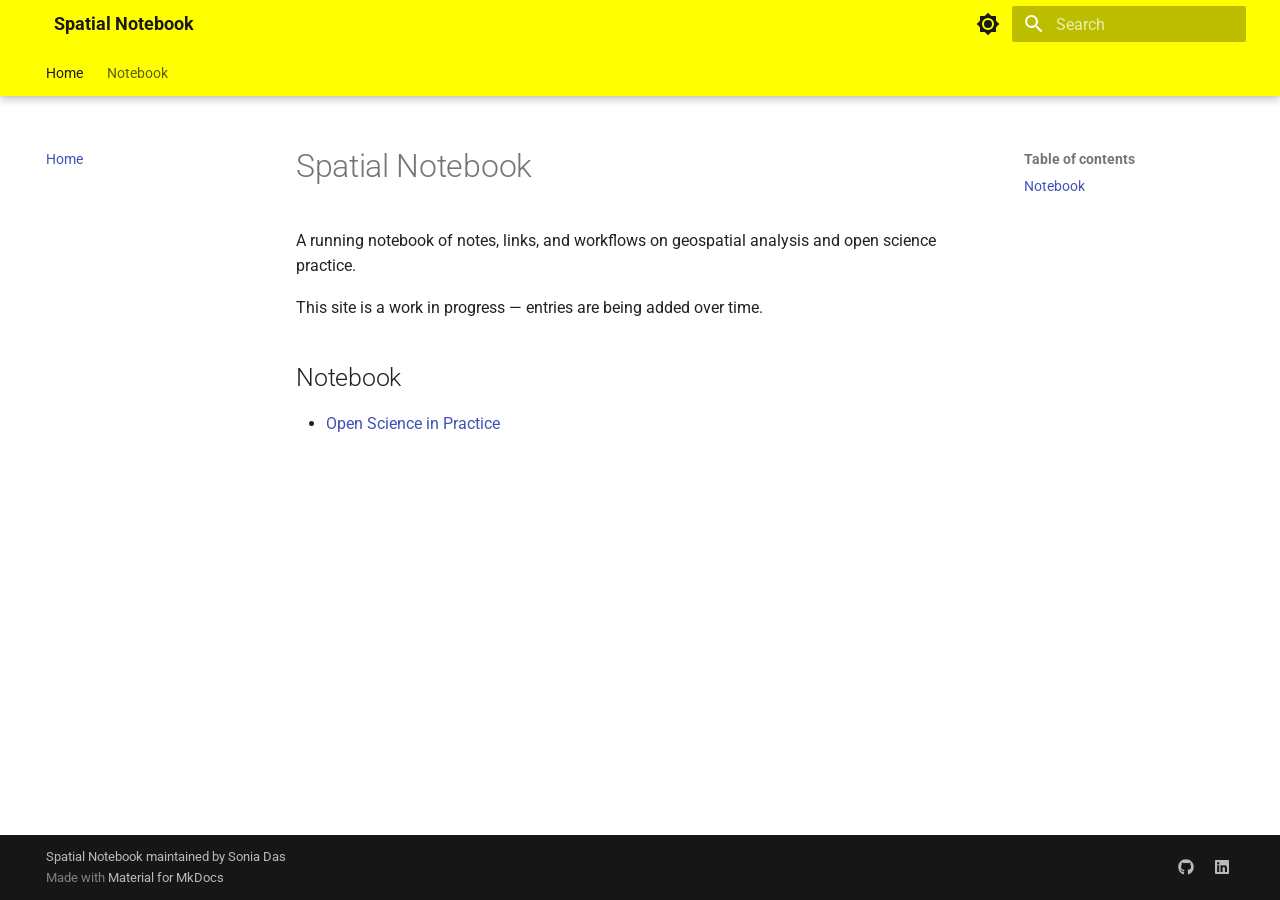
==== index.html @ 5165b60d "Deployed 1e70c75 with MkDocs version: 1.6.1" ====
<!doctype html>
<html lang="en" class="no-js">
  <head>
    
      <meta charset="utf-8">
      <meta name="viewport" content="width=device-width,initial-scale=1">
      
      
      
        <link rel="canonical" href="https://soniadas123.github.io/spatial-notebook/">
      
      
      
        <link rel="next" href="Open_Science_in_Practice/">
      
      
        
      
      
      <link rel="icon" href="assets/images/favicon.png">
      <meta name="generator" content="mkdocs-1.6.1, mkdocs-material-9.7.7">
    
    
      
        <title>Spatial Notebook</title>
      
    
    
      <link rel="stylesheet" href="assets/stylesheets/main.ec1eaa64.min.css">
      
        
        <link rel="stylesheet" href="assets/stylesheets/palette.ab4e12ef.min.css">
      
      


    
    
      
    
    
      
        
        
        <link rel="preconnect" href="https://fonts.gstatic.com" crossorigin>
        <link rel="stylesheet" href="https://fonts.googleapis.com/css?family=Roboto:300,300i,400,400i,700,700i%7CRoboto+Mono:400,400i,700,700i&display=fallback">
        <style>:root{--md-text-font:"Roboto";--md-code-font:"Roboto Mono"}</style>
      
    
    
      <link rel="stylesheet" href="stylesheets/extra.css">
    
    <script>__md_scope=new URL(".",location),__md_hash=e=>[...e].reduce(((e,_)=>(e<<5)-e+_.charCodeAt(0)),0),__md_get=(e,_=localStorage,t=__md_scope)=>JSON.parse(_.getItem(t.pathname+"."+e)),__md_set=(e,_,t=localStorage,a=__md_scope)=>{try{t.setItem(a.pathname+"."+e,JSON.stringify(_))}catch(e){}}</script>
    
      

    
    
  </head>
  
  
    
    
      
    
    
    
    
    <body dir="ltr" data-md-color-scheme="default" data-md-color-primary="indigo" data-md-color-accent="deep-purple">
  
    
    <input class="md-toggle" data-md-toggle="drawer" type="checkbox" id="__drawer" autocomplete="off">
    <input class="md-toggle" data-md-toggle="search" type="checkbox" id="__search" autocomplete="off">
    <label class="md-overlay" for="__drawer"></label>
    <div data-md-component="skip">
      
        
        <a href="#spatial-notebook" class="md-skip">
          Skip to content
        </a>
      
    </div>
    <div data-md-component="announce">
      
    </div>
    
    
      

  

<header class="md-header md-header--shadow md-header--lifted" data-md-component="header">
  <nav class="md-header__inner md-grid" aria-label="Header">
    <a href="." title="Spatial Notebook" class="md-header__button md-logo" aria-label="Spatial Notebook" data-md-component="logo">
      
  
  <svg xmlns="http://www.w3.org/2000/svg" viewBox="0 0 24 24"><path d="M12 8a3 3 0 0 0 3-3 3 3 0 0 0-3-3 3 3 0 0 0-3 3 3 3 0 0 0 3 3m0 3.54C9.64 9.35 6.5 8 3 8v11c3.5 0 6.64 1.35 9 3.54 2.36-2.19 5.5-3.54 9-3.54V8c-3.5 0-6.64 1.35-9 3.54"/></svg>

    </a>
    <label class="md-header__button md-icon" for="__drawer">
      
      <svg xmlns="http://www.w3.org/2000/svg" viewBox="0 0 24 24"><path d="M3 6h18v2H3zm0 5h18v2H3zm0 5h18v2H3z"/></svg>
    </label>
    <div class="md-header__title" data-md-component="header-title">
      <div class="md-header__ellipsis">
        <div class="md-header__topic">
          <span class="md-ellipsis">
            Spatial Notebook
          </span>
        </div>
        <div class="md-header__topic" data-md-component="header-topic">
          <span class="md-ellipsis">
            
              Home
            
          </span>
        </div>
      </div>
    </div>
    
      
        <form class="md-header__option" data-md-component="palette">
  
    
    
    
    <input class="md-option" data-md-color-media="" data-md-color-scheme="default" data-md-color-primary="indigo" data-md-color-accent="deep-purple"  aria-label="Switch to dark mode"  type="radio" name="__palette" id="__palette_0">
    
      <label class="md-header__button md-icon" title="Switch to dark mode" for="__palette_1" hidden>
        <svg xmlns="http://www.w3.org/2000/svg" viewBox="0 0 24 24"><path d="M12 8a4 4 0 0 0-4 4 4 4 0 0 0 4 4 4 4 0 0 0 4-4 4 4 0 0 0-4-4m0 10a6 6 0 0 1-6-6 6 6 0 0 1 6-6 6 6 0 0 1 6 6 6 6 0 0 1-6 6m8-9.31V4h-4.69L12 .69 8.69 4H4v4.69L.69 12 4 15.31V20h4.69L12 23.31 15.31 20H20v-4.69L23.31 12z"/></svg>
      </label>
    
  
    
    
    
    <input class="md-option" data-md-color-media="" data-md-color-scheme="slate" data-md-color-primary="indigo" data-md-color-accent="deep-purple"  aria-label="Switch to light mode"  type="radio" name="__palette" id="__palette_1">
    
      <label class="md-header__button md-icon" title="Switch to light mode" for="__palette_0" hidden>
        <svg xmlns="http://www.w3.org/2000/svg" viewBox="0 0 24 24"><path d="M12 18c-.89 0-1.74-.2-2.5-.55C11.56 16.5 13 14.42 13 12s-1.44-4.5-3.5-5.45C10.26 6.2 11.11 6 12 6a6 6 0 0 1 6 6 6 6 0 0 1-6 6m8-9.31V4h-4.69L12 .69 8.69 4H4v4.69L.69 12 4 15.31V20h4.69L12 23.31 15.31 20H20v-4.69L23.31 12z"/></svg>
      </label>
    
  
</form>
      
    
    
      <script>var palette=__md_get("__palette");if(palette&&palette.color){if("(prefers-color-scheme)"===palette.color.media){var media=matchMedia("(prefers-color-scheme: light)"),input=document.querySelector(media.matches?"[data-md-color-media='(prefers-color-scheme: light)']":"[data-md-color-media='(prefers-color-scheme: dark)']");palette.color.media=input.getAttribute("data-md-color-media"),palette.color.scheme=input.getAttribute("data-md-color-scheme"),palette.color.primary=input.getAttribute("data-md-color-primary"),palette.color.accent=input.getAttribute("data-md-color-accent")}for(var[key,value]of Object.entries(palette.color))document.body.setAttribute("data-md-color-"+key,value)}</script>
    
    
    
      
      
        <label class="md-header__button md-icon" for="__search">
          
          <svg xmlns="http://www.w3.org/2000/svg" viewBox="0 0 24 24"><path d="M9.5 3A6.5 6.5 0 0 1 16 9.5c0 1.61-.59 3.09-1.56 4.23l.27.27h.79l5 5-1.5 1.5-5-5v-.79l-.27-.27A6.52 6.52 0 0 1 9.5 16 6.5 6.5 0 0 1 3 9.5 6.5 6.5 0 0 1 9.5 3m0 2C7 5 5 7 5 9.5S7 14 9.5 14 14 12 14 9.5 12 5 9.5 5"/></svg>
        </label>
        <div class="md-search" data-md-component="search" role="dialog">
  <label class="md-search__overlay" for="__search"></label>
  <div class="md-search__inner" role="search">
    <form class="md-search__form" name="search">
      <input type="text" class="md-search__input" name="query" aria-label="Search" placeholder="Search" autocapitalize="off" autocorrect="off" autocomplete="off" spellcheck="false" data-md-component="search-query" required>
      <label class="md-search__icon md-icon" for="__search">
        
        <svg xmlns="http://www.w3.org/2000/svg" viewBox="0 0 24 24"><path d="M9.5 3A6.5 6.5 0 0 1 16 9.5c0 1.61-.59 3.09-1.56 4.23l.27.27h.79l5 5-1.5 1.5-5-5v-.79l-.27-.27A6.52 6.52 0 0 1 9.5 16 6.5 6.5 0 0 1 3 9.5 6.5 6.5 0 0 1 9.5 3m0 2C7 5 5 7 5 9.5S7 14 9.5 14 14 12 14 9.5 12 5 9.5 5"/></svg>
        
        <svg xmlns="http://www.w3.org/2000/svg" viewBox="0 0 24 24"><path d="M20 11v2H8l5.5 5.5-1.42 1.42L4.16 12l7.92-7.92L13.5 5.5 8 11z"/></svg>
      </label>
      <nav class="md-search__options" aria-label="Search">
        
        <button type="reset" class="md-search__icon md-icon" title="Clear" aria-label="Clear" tabindex="-1">
          
          <svg xmlns="http://www.w3.org/2000/svg" viewBox="0 0 24 24"><path d="M19 6.41 17.59 5 12 10.59 6.41 5 5 6.41 10.59 12 5 17.59 6.41 19 12 13.41 17.59 19 19 17.59 13.41 12z"/></svg>
        </button>
      </nav>
      
        <div class="md-search__suggest" data-md-component="search-suggest"></div>
      
    </form>
    <div class="md-search__output">
      <div class="md-search__scrollwrap" tabindex="0" data-md-scrollfix>
        <div class="md-search-result" data-md-component="search-result">
          <div class="md-search-result__meta">
            Initializing search
          </div>
          <ol class="md-search-result__list" role="presentation"></ol>
        </div>
      </div>
    </div>
  </div>
</div>
      
    
    
  </nav>
  
    
      
<nav class="md-tabs" aria-label="Tabs" data-md-component="tabs">
  <div class="md-grid">
    <ul class="md-tabs__list">
      
        
  
  
  
    
  
  
    <li class="md-tabs__item md-tabs__item--active">
      <a href="." class="md-tabs__link">
        
  
  
    
  
  Home

      </a>
    </li>
  

      
        
  
  
  
  
    
    
      <li class="md-tabs__item">
        <a href="Open_Science_in_Practice/" class="md-tabs__link">
          
  
  
    
  
  Notebook

        </a>
      </li>
    
  

      
    </ul>
  </div>
</nav>
    
  
</header>
    
    <div class="md-container" data-md-component="container">
      
      
        
      
      <main class="md-main" data-md-component="main">
        <div class="md-main__inner md-grid">
          
            
              
              <div class="md-sidebar md-sidebar--primary" data-md-component="sidebar" data-md-type="navigation" >
                <div class="md-sidebar__scrollwrap">
                  <div class="md-sidebar__inner">
                    


  


<nav class="md-nav md-nav--primary md-nav--lifted" aria-label="Navigation" data-md-level="0">
  <label class="md-nav__title" for="__drawer">
    <a href="." title="Spatial Notebook" class="md-nav__button md-logo" aria-label="Spatial Notebook" data-md-component="logo">
      
  
  <svg xmlns="http://www.w3.org/2000/svg" viewBox="0 0 24 24"><path d="M12 8a3 3 0 0 0 3-3 3 3 0 0 0-3-3 3 3 0 0 0-3 3 3 3 0 0 0 3 3m0 3.54C9.64 9.35 6.5 8 3 8v11c3.5 0 6.64 1.35 9 3.54 2.36-2.19 5.5-3.54 9-3.54V8c-3.5 0-6.64 1.35-9 3.54"/></svg>

    </a>
    Spatial Notebook
  </label>
  
  <ul class="md-nav__list" data-md-scrollfix>
    
      
      
  
  
    
  
  
  
    <li class="md-nav__item md-nav__item--active">
      
      <input class="md-nav__toggle md-toggle" type="checkbox" id="__toc">
      
      
        
      
      
        <label class="md-nav__link md-nav__link--active" for="__toc">
          
  
  
  <span class="md-ellipsis">
    
  
    Home
  

    
  </span>
  
  

          <span class="md-nav__icon md-icon"></span>
        </label>
      
      <a href="." class="md-nav__link md-nav__link--active">
        
  
  
  <span class="md-ellipsis">
    
  
    Home
  

    
  </span>
  
  

      </a>
      
        

<nav class="md-nav md-nav--secondary" aria-label="Table of contents">
  
  
  
    
  
  
    <label class="md-nav__title" for="__toc">
      <span class="md-nav__icon md-icon"></span>
      Table of contents
    </label>
    <ul class="md-nav__list" data-md-component="toc" data-md-scrollfix>
      
        <li class="md-nav__item">
  <a href="#notebook" class="md-nav__link">
    <span class="md-ellipsis">
      
        Notebook
      
    </span>
  </a>
  
</li>
      
    </ul>
  
</nav>
      
    </li>
  

    
      
      
  
  
  
  
    
    
      
        
      
    
    
    
      
      
    
    
    <li class="md-nav__item md-nav__item--nested">
      
        
        
        <input class="md-nav__toggle md-toggle " type="checkbox" id="__nav_2" >
        
          
          <label class="md-nav__link" for="__nav_2" id="__nav_2_label" tabindex="0">
            
  
  
  <span class="md-ellipsis">
    
  
    Notebook
  

    
  </span>
  
  

            <span class="md-nav__icon md-icon"></span>
          </label>
        
        <nav class="md-nav" data-md-level="1" aria-labelledby="__nav_2_label" aria-expanded="false">
          <label class="md-nav__title" for="__nav_2">
            <span class="md-nav__icon md-icon"></span>
            
  
    Notebook
  

          </label>
          <ul class="md-nav__list" data-md-scrollfix>
            
              
                
  
  
  
  
    <li class="md-nav__item">
      <a href="Open_Science_in_Practice/" class="md-nav__link">
        
  
  
  <span class="md-ellipsis">
    
  
    Open Science in Practice
  

    
  </span>
  
  

      </a>
    </li>
  

              
            
          </ul>
        </nav>
      
    </li>
  

    
  </ul>
</nav>
                  </div>
                </div>
              </div>
            
            
              
              <div class="md-sidebar md-sidebar--secondary" data-md-component="sidebar" data-md-type="toc" >
                <div class="md-sidebar__scrollwrap">
                  <div class="md-sidebar__inner">
                    

<nav class="md-nav md-nav--secondary" aria-label="Table of contents">
  
  
  
    
  
  
    <label class="md-nav__title" for="__toc">
      <span class="md-nav__icon md-icon"></span>
      Table of contents
    </label>
    <ul class="md-nav__list" data-md-component="toc" data-md-scrollfix>
      
        <li class="md-nav__item">
  <a href="#notebook" class="md-nav__link">
    <span class="md-ellipsis">
      
        Notebook
      
    </span>
  </a>
  
</li>
      
    </ul>
  
</nav>
                  </div>
                </div>
              </div>
            
          
          
            <div class="md-content" data-md-component="content">
              
              <article class="md-content__inner md-typeset">
                
                  



<h1 id="spatial-notebook">Spatial Notebook<a class="headerlink" href="#spatial-notebook" title="Permanent link">&para;</a></h1>
<p>A running notebook of notes, links, and workflows on geospatial analysis and open science practice.</p>
<p>This site is a work in progress — entries are being added over time.</p>
<h2 id="notebook">Notebook<a class="headerlink" href="#notebook" title="Permanent link">&para;</a></h2>
<ul>
<li><a href="Open_Science_in_Practice/">Open Science in Practice</a></li>
</ul>












                
              </article>
            </div>
          
          
<script>var target=document.getElementById(location.hash.slice(1));target&&target.name&&(target.checked=target.name.startsWith("__tabbed_"))</script>
        </div>
        
          <button type="button" class="md-top md-icon" data-md-component="top" hidden>
  
  <svg xmlns="http://www.w3.org/2000/svg" viewBox="0 0 24 24"><path d="M13 20h-2V8l-5.5 5.5-1.42-1.42L12 4.16l7.92 7.92-1.42 1.42L13 8z"/></svg>
  Back to top
</button>
        
      </main>
      
        <footer class="md-footer">
  
  <div class="md-footer-meta md-typeset">
    <div class="md-footer-meta__inner md-grid">
      <div class="md-copyright">
  
    <div class="md-copyright__highlight">
      Spatial Notebook maintained by <a href="https://github.com/soniadas123">Sonia Das</a>
    </div>
  
  
    Made with
    <a href="https://squidfunk.github.io/mkdocs-material/" target="_blank" rel="noopener">
      Material for MkDocs
    </a>
  
</div>
      
        
<div class="md-social">
  
    
    
    
    
      
      
    
    <a href="https://github.com/soniadas123" target="_blank" rel="noopener" title="github.com" class="md-social__link">
      <svg xmlns="http://www.w3.org/2000/svg" viewBox="0 0 512 512"><!--! Font Awesome Free 7.1.0 by @fontawesome - https://fontawesome.com License - https://fontawesome.com/license/free (Icons: CC BY 4.0, Fonts: SIL OFL 1.1, Code: MIT License) Copyright 2025 Fonticons, Inc.--><path d="M173.9 397.4c0 2-2.3 3.6-5.2 3.6-3.3.3-5.6-1.3-5.6-3.6 0-2 2.3-3.6 5.2-3.6 3-.3 5.6 1.3 5.6 3.6m-31.1-4.5c-.7 2 1.3 4.3 4.3 4.9 2.6 1 5.6 0 6.2-2s-1.3-4.3-4.3-5.2c-2.6-.7-5.5.3-6.2 2.3m44.2-1.7c-2.9.7-4.9 2.6-4.6 4.9.3 2 2.9 3.3 5.9 2.6 2.9-.7 4.9-2.6 4.6-4.6-.3-1.9-3-3.2-5.9-2.9M252.8 8C114.1 8 8 113.3 8 252c0 110.9 69.8 205.8 169.5 239.2 12.8 2.3 17.3-5.6 17.3-12.1 0-6.2-.3-40.4-.3-61.4 0 0-70 15-84.7-29.8 0 0-11.4-29.1-27.8-36.6 0 0-22.9-15.7 1.6-15.4 0 0 24.9 2 38.6 25.8 21.9 38.6 58.6 27.5 72.9 20.9 2.3-16 8.8-27.1 16-33.7-55.9-6.2-112.3-14.3-112.3-110.5 0-27.5 7.6-41.3 23.6-58.9-2.6-6.5-11.1-33.3 2.6-67.9 20.9-6.5 69 27 69 27 20-5.6 41.5-8.5 62.8-8.5s42.8 2.9 62.8 8.5c0 0 48.1-33.6 69-27 13.7 34.7 5.2 61.4 2.6 67.9 16 17.7 25.8 31.5 25.8 58.9 0 96.5-58.9 104.2-114.8 110.5 9.2 7.9 17 22.9 17 46.4 0 33.7-.3 75.4-.3 83.6 0 6.5 4.6 14.4 17.3 12.1C436.2 457.8 504 362.9 504 252 504 113.3 391.5 8 252.8 8M105.2 352.9c-1.3 1-1 3.3.7 5.2 1.6 1.6 3.9 2.3 5.2 1 1.3-1 1-3.3-.7-5.2-1.6-1.6-3.9-2.3-5.2-1m-10.8-8.1c-.7 1.3.3 2.9 2.3 3.9 1.6 1 3.6.7 4.3-.7.7-1.3-.3-2.9-2.3-3.9-2-.6-3.6-.3-4.3.7m32.4 35.6c-1.6 1.3-1 4.3 1.3 6.2 2.3 2.3 5.2 2.6 6.5 1 1.3-1.3.7-4.3-1.3-6.2-2.2-2.3-5.2-2.6-6.5-1m-11.4-14.7c-1.6 1-1.6 3.6 0 5.9s4.3 3.3 5.6 2.3c1.6-1.3 1.6-3.9 0-6.2-1.4-2.3-4-3.3-5.6-2"/></svg>
    </a>
  
    
    
    
    
      
      
    
    <a href="https://www.linkedin.com/in/sonia-das-77b05258/" target="_blank" rel="noopener" title="www.linkedin.com" class="md-social__link">
      <svg xmlns="http://www.w3.org/2000/svg" viewBox="0 0 448 512"><!--! Font Awesome Free 7.1.0 by @fontawesome - https://fontawesome.com License - https://fontawesome.com/license/free (Icons: CC BY 4.0, Fonts: SIL OFL 1.1, Code: MIT License) Copyright 2025 Fonticons, Inc.--><path d="M416 32H31.9C14.3 32 0 46.5 0 64.3v383.4C0 465.5 14.3 480 31.9 480H416c17.6 0 32-14.5 32-32.3V64.3c0-17.8-14.4-32.3-32-32.3M135.4 416H69V202.2h66.5V416zM102.2 96a38.5 38.5 0 1 1 0 77 38.5 38.5 0 1 1 0-77m282.1 320h-66.4V312c0-24.8-.5-56.7-34.5-56.7-34.6 0-39.9 27-39.9 54.9V416h-66.4V202.2h63.7v29.2h.9c8.9-16.8 30.6-34.5 62.9-34.5 67.2 0 79.7 44.3 79.7 101.9z"/></svg>
    </a>
  
</div>
      
    </div>
  </div>
</footer>
      
    </div>
    <div class="md-dialog" data-md-component="dialog">
      <div class="md-dialog__inner md-typeset"></div>
    </div>
    
    
    
      
      
      <script id="__config" type="application/json">{"annotate": null, "base": ".", "features": ["navigation.tabs", "navigation.tabs.sticky", "navigation.indexes", "navigation.top", "search.suggest", "search.highlight", "content.code.copy"], "search": "assets/javascripts/workers/search.2c215733.min.js", "tags": null, "translations": {"clipboard.copied": "Copied to clipboard", "clipboard.copy": "Copy to clipboard", "search.result.more.one": "1 more on this page", "search.result.more.other": "# more on this page", "search.result.none": "No matching documents", "search.result.one": "1 matching document", "search.result.other": "# matching documents", "search.result.placeholder": "Type to start searching", "search.result.term.missing": "Missing", "select.version": "Select version"}, "version": null}</script>
    
    
      <script src="assets/javascripts/bundle.d7400e89.min.js"></script>
      
    
  </body>
</html>
---- assets/stylesheets/main.ec1eaa64.min.css ----
@charset "UTF-8";html{-webkit-text-size-adjust:none;-moz-text-size-adjust:none;text-size-adjust:none;box-sizing:border-box}*,:after,:before{box-sizing:inherit}@media (prefers-reduced-motion){*,:after,:before{transition:none!important}}body{margin:0}a,button,input,label{-webkit-tap-highlight-color:transparent}a{color:inherit;text-decoration:none}hr{border:0;box-sizing:initial;display:block;height:.05rem;overflow:visible;padding:0}small{font-size:80%}sub,sup{line-height:1em}img{border-style:none}table{border-collapse:initial;border-spacing:0}td,th{font-weight:400;vertical-align:top}button{background:#0000;border:0;font-family:inherit;font-size:inherit;margin:0;padding:0}input{border:0;outline:none}:root{--md-primary-fg-color:#4051b5;--md-primary-fg-color--light:#5d6cc0;--md-primary-fg-color--dark:#303fa1;--md-primary-bg-color:#fff;--md-primary-bg-color--light:#ffffffb3;--md-accent-fg-color:#526cfe;--md-accent-fg-color--transparent:#526cfe1a;--md-accent-bg-color:#fff;--md-accent-bg-color--light:#ffffffb3}[data-md-color-scheme=default]{color-scheme:light}[data-md-color-scheme=default] img[src$="#gh-dark-mode-only"],[data-md-color-scheme=default] img[src$="#only-dark"]{display:none}:root,[data-md-color-scheme=default]{--md-hue:225deg;--md-default-fg-color:#000000de;--md-default-fg-color--light:#0000008a;--md-default-fg-color--lighter:#00000052;--md-default-fg-color--lightest:#00000012;--md-default-bg-color:#fff;--md-default-bg-color--light:#ffffffb3;--md-default-bg-color--lighter:#ffffff4d;--md-default-bg-color--lightest:#ffffff1f;--md-code-fg-color:#36464e;--md-code-bg-color:#f5f5f5;--md-code-bg-color--light:#f5f5f5b3;--md-code-bg-color--lighter:#f5f5f54d;--md-code-hl-color:#4287ff;--md-code-hl-color--light:#4287ff1a;--md-code-hl-number-color:#d52a2a;--md-code-hl-special-color:#db1457;--md-code-hl-function-color:#a846b9;--md-code-hl-constant-color:#6e59d9;--md-code-hl-keyword-color:#3f6ec6;--md-code-hl-string-color:#1c7d4d;--md-code-hl-name-color:var(--md-code-fg-color);--md-code-hl-operator-color:var(--md-default-fg-color--light);--md-code-hl-punctuation-color:var(--md-default-fg-color--light);--md-code-hl-comment-color:var(--md-default-fg-color--light);--md-code-hl-generic-color:var(--md-default-fg-color--light);--md-code-hl-variable-color:var(--md-default-fg-color--light);--md-typeset-color:var(--md-default-fg-color);--md-typeset-a-color:var(--md-primary-fg-color);--md-typeset-del-color:#f5503d26;--md-typeset-ins-color:#0bd57026;--md-typeset-kbd-color:#fafafa;--md-typeset-kbd-accent-color:#fff;--md-typeset-kbd-border-color:#b8b8b8;--md-typeset-mark-color:#ffff0080;--md-typeset-table-color:#0000001f;--md-typeset-table-color--light:rgba(0,0,0,.035);--md-admonition-fg-color:var(--md-default-fg-color);--md-admonition-bg-color:var(--md-default-bg-color);--md-warning-fg-color:#000000de;--md-warning-bg-color:#ff9;--md-footer-fg-color:#fff;--md-footer-fg-color--light:#ffffffb3;--md-footer-fg-color--lighter:#ffffff73;--md-footer-bg-color:#000000de;--md-footer-bg-color--dark:#00000052;--md-shadow-z1:0 0.2rem 0.5rem #0000000d,0 0 0.05rem #0000001a;--md-shadow-z2:0 0.2rem 0.5rem #0000001a,0 0 0.05rem #00000040;--md-shadow-z3:0 0.2rem 0.5rem #0003,0 0 0.05rem #00000059}.md-icon svg{fill:currentcolor;display:block;height:1.2rem;width:1.2rem}body{-webkit-font-smoothing:antialiased;-moz-osx-font-smoothing:grayscale;--md-text-font-family:var(--md-text-font,_),-apple-system,BlinkMacSystemFont,Helvetica,Arial,sans-serif;--md-code-font-family:var(--md-code-font,_),SFMono-Regular,Consolas,Menlo,monospace}aside,body,input{font-feature-settings:"kern","liga";color:var(--md-typeset-color);font-family:var(--md-text-font-family)}code,kbd,pre{font-feature-settings:"kern";font-family:var(--md-code-font-family)}:root{--md-typeset-table-sort-icon:url('data:image/svg+xml;charset=utf-8,<svg xmlns="http://www.w3.org/2000/svg" viewBox="0 0 24 24"><path d="m18 21-4-4h3V7h-3l4-4 4 4h-3v10h3M2 19v-2h10v2M2 13v-2h7v2M2 7V5h4v2z"/></svg>');--md-typeset-table-sort-icon--asc:url('data:image/svg+xml;charset=utf-8,<svg xmlns="http://www.w3.org/2000/svg" viewBox="0 0 24 24"><path d="M19 17h3l-4 4-4-4h3V3h2M2 17h10v2H2M6 5v2H2V5m0 6h7v2H2z"/></svg>');--md-typeset-table-sort-icon--desc:url('data:image/svg+xml;charset=utf-8,<svg xmlns="http://www.w3.org/2000/svg" viewBox="0 0 24 24"><path d="M19 7h3l-4-4-4 4h3v14h2M2 17h10v2H2M6 5v2H2V5m0 6h7v2H2z"/></svg>')}.md-typeset{-webkit-print-color-adjust:exact;color-adjust:exact;font-size:.8rem;line-height:1.6;overflow-wrap:break-word}@media print{.md-typeset{font-size:.68rem}}.md-typeset blockquote,.md-typeset dl,.md-typeset figure,.md-typeset ol,.md-typeset pre,.md-typeset ul{margin-bottom:1em;margin-top:1em}.md-typeset h1{color:var(--md-default-fg-color--light);font-size:2em;line-height:1.3;margin:0 0 1.25em}.md-typeset h1,.md-typeset h2{font-weight:300;letter-spacing:-.01em}.md-typeset h2{font-size:1.5625em;line-height:1.4;margin:1.6em 0 .64em}.md-typeset h3{font-size:1.25em;font-weight:400;letter-spacing:-.01em;line-height:1.5;margin:1.6em 0 .8em}.md-typeset h2+h3{margin-top:.8em}.md-typeset h4{font-weight:700;letter-spacing:-.01em;margin:1em 0}.md-typeset h5,.md-typeset h6{color:var(--md-default-fg-color--light);font-size:.8em;font-weight:700;letter-spacing:-.01em;margin:1.25em 0}.md-typeset h5{text-transform:uppercase}.md-typeset h5 code{text-transform:none}.md-typeset hr{border-bottom:.05rem solid var(--md-default-fg-color--lightest);display:flow-root;margin:1.5em 0}.md-typeset a{color:var(--md-typeset-a-color);word-break:break-word}.md-typeset a,.md-typeset a:before{transition:color 125ms}.md-typeset a:focus,.md-typeset a:hover{color:var(--md-accent-fg-color)}.md-typeset a:focus code,.md-typeset a:hover code{background-color:var(--md-accent-fg-color--transparent);color:var(--md-accent-fg-color)}.md-typeset a code{color:var(--md-typeset-a-color)}.md-typeset a.focus-visible{outline-color:var(--md-accent-fg-color);outline-offset:.2rem}.md-typeset code,.md-typeset kbd,.md-typeset pre{color:var(--md-code-fg-color);direction:ltr;font-variant-ligatures:none;transition:background-color 125ms}@media print{.md-typeset code,.md-typeset kbd,.md-typeset pre{white-space:pre-wrap}}.md-typeset code{background-color:var(--md-code-bg-color);border-radius:.1rem;-webkit-box-decoration-break:clone;box-decoration-break:clone;font-size:.85em;padding:0 .2941176471em;transition:color 125ms,background-color 125ms;word-break:break-word}.md-typeset code:not(.focus-visible){-webkit-tap-highlight-color:transparent;outline:none}.md-typeset pre{display:flow-root;line-height:1.4;position:relative}.md-typeset pre>code{-webkit-box-decoration-break:slice;box-decoration-break:slice;box-shadow:none;display:block;margin:0;outline-color:var(--md-accent-fg-color);overflow:auto;padding:.7720588235em 1.1764705882em;scrollbar-color:var(--md-default-fg-color--lighter) #0000;scrollbar-width:thin;touch-action:auto;word-break:normal}.md-typeset pre>code:hover{scrollbar-color:var(--md-accent-fg-color) #0000}.md-typeset pre>code::-webkit-scrollbar{height:.2rem;width:.2rem}.md-typeset pre>code::-webkit-scrollbar-thumb{background-color:var(--md-default-fg-color--lighter)}.md-typeset pre>code::-webkit-scrollbar-thumb:hover{background-color:var(--md-accent-fg-color)}.md-typeset kbd{background-color:var(--md-typeset-kbd-color);border-radius:.1rem;box-shadow:0 .1rem 0 .05rem var(--md-typeset-kbd-border-color),0 .1rem 0 var(--md-typeset-kbd-border-color),0 -.1rem .2rem var(--md-typeset-kbd-accent-color) inset;color:var(--md-default-fg-color);display:inline-block;font-size:.75em;padding:0 .6666666667em;vertical-align:text-top;word-break:break-word}.md-typeset mark{background-color:var(--md-typeset-mark-color);-webkit-box-decoration-break:clone;box-decoration-break:clone;color:inherit;word-break:break-word}.md-typeset abbr{cursor:help;text-decoration:none}.md-typeset [data-preview],.md-typeset abbr{border-bottom:.05rem dotted var(--md-default-fg-color--light)}.md-typeset small{opacity:.75}[dir=ltr] .md-typeset sub,[dir=ltr] .md-typeset sup{margin-left:.078125em}[dir=rtl] .md-typeset sub,[dir=rtl] .md-typeset sup{margin-right:.078125em}[dir=ltr] .md-typeset blockquote{padding-left:.6rem}[dir=rtl] .md-typeset blockquote{padding-right:.6rem}[dir=ltr] .md-typeset blockquote{border-left:.2rem solid var(--md-default-fg-color--lighter)}[dir=rtl] .md-typeset blockquote{border-right:.2rem solid var(--md-default-fg-color--lighter)}.md-typeset blockquote{color:var(--md-default-fg-color--light);margin-left:0;margin-right:0}.md-typeset ul{list-style-type:disc}.md-typeset ul[type]{list-style-type:revert-layer}[dir=ltr] .md-typeset ol,[dir=ltr] .md-typeset ul{margin-left:.625em}[dir=rtl] .md-typeset ol,[dir=rtl] .md-typeset ul{margin-right:.625em}.md-typeset ol,.md-typeset ul{padding:0}.md-typeset ol:not([hidden]),.md-typeset ul:not([hidden]){display:flow-root}.md-typeset ol ol,.md-typeset ul ol{list-style-type:lower-alpha}.md-typeset ol ol ol,.md-typeset ul ol ol{list-style-type:lower-roman}.md-typeset ol ol ol ol,.md-typeset ul ol ol ol{list-style-type:upper-alpha}.md-typeset ol ol ol ol ol,.md-typeset ul ol ol ol ol{list-style-type:upper-roman}.md-typeset ol[type],.md-typeset ul[type]{list-style-type:revert-layer}[dir=ltr] .md-typeset ol li,[dir=ltr] .md-typeset ul li{margin-left:1.25em}[dir=rtl] .md-typeset ol li,[dir=rtl] .md-typeset ul li{margin-right:1.25em}.md-typeset ol li,.md-typeset ul li{margin-bottom:.5em}.md-typeset ol li blockquote,.md-typeset ol li p,.md-typeset ul li blockquote,.md-typeset ul li p{margin:.5em 0}.md-typeset ol li:last-child,.md-typeset ul li:last-child{margin-bottom:0}[dir=ltr] .md-typeset ol li ol,[dir=ltr] .md-typeset ol li ul,[dir=ltr] .md-typeset ul li ol,[dir=ltr] .md-typeset ul li ul{margin-left:.625em}[dir=rtl] .md-typeset ol li ol,[dir=rtl] .md-typeset ol li ul,[dir=rtl] .md-typeset ul li ol,[dir=rtl] .md-typeset ul li ul{margin-right:.625em}.md-typeset ol li ol,.md-typeset ol li ul,.md-typeset ul li ol,.md-typeset ul li ul{margin-bottom:.5em;margin-top:.5em}[dir=ltr] .md-typeset dd{margin-left:1.875em}[dir=rtl] .md-typeset dd{margin-right:1.875em}.md-typeset dd{margin-bottom:1.5em;margin-top:1em}.md-typeset img,.md-typeset svg,.md-typeset video{height:auto;max-width:100%}.md-typeset img[align=left]{margin:1em 1em 1em 0}.md-typeset img[align=right]{margin:1em 0 1em 1em}.md-typeset img[align]:only-child{margin-top:0}.md-typeset figure{display:flow-root;margin:1em auto;max-width:100%;text-align:center;width:fit-content}.md-typeset figure img{display:block;margin:0 auto}.md-typeset figcaption{font-style:italic;margin:1em auto;max-width:24rem}.md-typeset iframe{max-width:100%}.md-typeset table:not([class]){background-color:var(--md-default-bg-color);border:.05rem solid var(--md-typeset-table-color);border-radius:.1rem;display:inline-block;font-size:.64rem;max-width:100%;overflow:auto;touch-action:auto}@media print{.md-typeset table:not([class]){display:table}}.md-typeset table:not([class])+*{margin-top:1.5em}.md-typeset table:not([class]) td>:first-child,.md-typeset table:not([class]) th>:first-child{margin-top:0}.md-typeset table:not([class]) td>:last-child,.md-typeset table:not([class]) th>:last-child{margin-bottom:0}.md-typeset table:not([class]) td:not([align]),.md-typeset table:not([class]) th:not([align]){text-align:left}[dir=rtl] .md-typeset table:not([class]) td:not([align]),[dir=rtl] .md-typeset table:not([class]) th:not([align]){text-align:right}.md-typeset table:not([class]) th{font-weight:700;min-width:5rem;padding:.9375em 1.25em;vertical-align:top}.md-typeset table:not([class]) td{border-top:.05rem solid var(--md-typeset-table-color);padding:.9375em 1.25em;vertical-align:top}.md-typeset table:not([class]) tbody tr{transition:background-color 125ms}.md-typeset table:not([class]) tbody tr:hover{background-color:var(--md-typeset-table-color--light);box-shadow:0 .05rem 0 var(--md-default-bg-color) inset}.md-typeset table:not([class]) a{word-break:normal}.md-typeset table th[role=columnheader]{cursor:pointer}[dir=ltr] .md-typeset table th[role=columnheader]:after{margin-left:.5em}[dir=rtl] .md-typeset table th[role=columnheader]:after{margin-right:.5em}.md-typeset table th[role=columnheader]:after{content:"";display:inline-block;height:1.2em;-webkit-mask-image:var(--md-typeset-table-sort-icon);mask-image:var(--md-typeset-table-sort-icon);-webkit-mask-repeat:no-repeat;mask-repeat:no-repeat;-webkit-mask-size:contain;mask-size:contain;transition:background-color 125ms;vertical-align:text-bottom;width:1.2em}.md-typeset table th[role=columnheader]:hover:after{background-color:var(--md-default-fg-color--lighter)}.md-typeset table th[role=columnheader][aria-sort=ascending]:after{background-color:var(--md-default-fg-color--light);-webkit-mask-image:var(--md-typeset-table-sort-icon--asc);mask-image:var(--md-typeset-table-sort-icon--asc)}.md-typeset table th[role=columnheader][aria-sort=descending]:after{background-color:var(--md-default-fg-color--light);-webkit-mask-image:var(--md-typeset-table-sort-icon--desc);mask-image:var(--md-typeset-table-sort-icon--desc)}.md-typeset__scrollwrap{margin:1em -.8rem;overflow-x:auto;touch-action:auto}.md-typeset__table{display:inline-block;margin-bottom:.5em;padding:0 .8rem}@media print{.md-typeset__table{display:block}}html .md-typeset__table table{display:table;margin:0;overflow:hidden;width:100%}@media screen and (max-width:44.984375em){.md-content__inner>pre{margin:1em -.8rem}.md-content__inner>pre code{border-radius:0}}.md-typeset .md-author{border-radius:100%;display:block;flex-shrink:0;height:1.6rem;overflow:hidden;position:relative;transition:color 125ms,transform 125ms;width:1.6rem}.md-typeset .md-author img{display:block}.md-typeset .md-author--more{background:var(--md-default-fg-color--lightest);color:var(--md-default-fg-color--lighter);font-size:.6rem;font-weight:700;line-height:1.6rem;text-align:center}.md-typeset .md-author--long{height:2.4rem;width:2.4rem}.md-typeset a.md-author{transform:scale(1)}.md-typeset a.md-author img{border-radius:100%;filter:grayscale(100%) opacity(75%);transition:filter 125ms}.md-typeset a.md-author:focus,.md-typeset a.md-author:hover{transform:scale(1.1);z-index:1}.md-typeset a.md-author:focus img,.md-typeset a.md-author:hover img{filter:grayscale(0)}.md-banner{background-color:var(--md-footer-bg-color);color:var(--md-footer-fg-color);overflow:auto}@media print{.md-banner{display:none}}.md-banner--warning{background-color:var(--md-warning-bg-color);color:var(--md-warning-fg-color)}.md-banner__inner{font-size:.7rem;margin:.6rem auto;padding:0 .8rem}[dir=ltr] .md-banner__button{float:right}[dir=rtl] .md-banner__button{float:left}.md-banner__button{color:inherit;cursor:pointer;transition:opacity .25s}.no-js .md-banner__button{display:none}.md-banner__button:hover{opacity:.7}html{font-size:125%;height:100%;overflow-x:hidden}@media screen and (min-width:100em){html{font-size:137.5%}}@media screen and (min-width:125em){html{font-size:150%}}body{background-color:var(--md-default-bg-color);display:flex;flex-direction:column;font-size:.5rem;min-height:100%;position:relative;width:100%}@media print{body{display:block}}@media screen and (max-width:59.984375em){body[data-md-scrolllock]{position:fixed}}.md-grid{margin-left:auto;margin-right:auto;max-width:61rem}.md-container{display:flex;flex-direction:column;flex-grow:1}@media print{.md-container{display:block}}.md-main{flex-grow:1}.md-main__inner{display:flex;height:100%;margin-top:1.5rem}.md-ellipsis{overflow:hidden;text-overflow:ellipsis}.md-toggle{display:none}.md-option{height:0;opacity:0;position:absolute;width:0}.md-option:checked+label:not([hidden]){display:block}.md-option.focus-visible+label{outline-color:var(--md-accent-fg-color);outline-style:auto}.md-skip{background-color:var(--md-default-fg-color);border-radius:.1rem;color:var(--md-default-bg-color);font-size:.64rem;margin:.5rem;opacity:0;outline-color:var(--md-accent-fg-color);padding:.3rem .5rem;position:fixed;transform:translateY(.4rem);z-index:-1}.md-skip:focus{opacity:1;transform:translateY(0);transition:transform .25s cubic-bezier(.4,0,.2,1),opacity 175ms 75ms;z-index:10}@page{margin:25mm}:root{--md-clipboard-icon:url('data:image/svg+xml;charset=utf-8,<svg xmlns="http://www.w3.org/2000/svg" viewBox="0 0 24 24"><path d="M19 21H8V7h11m0-2H8a2 2 0 0 0-2 2v14a2 2 0 0 0 2 2h11a2 2 0 0 0 2-2V7a2 2 0 0 0-2-2m-3-4H4a2 2 0 0 0-2 2v14h2V3h12z"/></svg>')}.md-clipboard{border-radius:.1rem;color:var(--md-default-fg-color--lightest);cursor:pointer;height:1.5em;outline-color:var(--md-accent-fg-color);outline-offset:.1rem;transition:color .25s;width:1.5em;z-index:1}@media print{.md-clipboard{display:none}}.md-clipboard:not(.focus-visible){-webkit-tap-highlight-color:transparent;outline:none}:hover>.md-clipboard{color:var(--md-default-fg-color--light)}.md-clipboard:focus,.md-clipboard:hover{color:var(--md-accent-fg-color)}.md-clipboard:after{background-color:currentcolor;content:"";display:block;height:1.125em;margin:0 auto;-webkit-mask-image:var(--md-clipboard-icon);mask-image:var(--md-clipboard-icon);-webkit-mask-position:center;mask-position:center;-webkit-mask-repeat:no-repeat;mask-repeat:no-repeat;-webkit-mask-size:contain;mask-size:contain;width:1.125em}.md-clipboard--inline{cursor:pointer}.md-clipboard--inline code{transition:color .25s,background-color .25s}.md-clipboard--inline:focus code,.md-clipboard--inline:hover code{background-color:var(--md-accent-fg-color--transparent);color:var(--md-accent-fg-color)}:root{--md-code-select-icon:url('data:image/svg+xml;charset=utf-8,<svg xmlns="http://www.w3.org/2000/svg" viewBox="0 0 24 24"><path d="M19 19h-4v2h4c1.1 0 2-.9 2-2v-4h-2m0-12h-4v2h4v4h2V5c0-1.1-.9-2-2-2M5 5h4V3H5c-1.1 0-2 .9-2 2v4h2m0 6H3v4c0 1.1.9 2 2 2h4v-2H5zm2-4h2v2H7zm4 0h2v2h-2zm4 0h2v2h-2zM7 7h2v2H7zm4 0h2v2h-2zm4 0h2v2h-2zm-8 8h2v2H7zm4 0h2v2h-2zm4 0h2v2h-2z"/></svg>');--md-code-copy-icon:url('data:image/svg+xml;charset=utf-8,<svg xmlns="http://www.w3.org/2000/svg" viewBox="0 0 24 24"><path d="M19 21H8V7h11m0-2H8a2 2 0 0 0-2 2v14a2 2 0 0 0 2 2h11a2 2 0 0 0 2-2V7a2 2 0 0 0-2-2m-3-4H4a2 2 0 0 0-2 2v14h2V3h12z"/></svg>')}.md-typeset .md-code__content{display:grid}.md-code__nav{background-color:var(--md-code-bg-color--lighter);border-radius:.1rem;display:flex;gap:.2rem;padding:.2rem;position:absolute;right:.25em;top:.25em;transition:background-color .25s;z-index:1}:hover>.md-code__nav{background-color:var(--md-code-bg-color--light)}.md-code__button{color:var(--md-default-fg-color--lightest);cursor:pointer;display:block;height:1.5em;outline-color:var(--md-accent-fg-color);outline-offset:.1rem;transition:color .25s;width:1.5em}:hover>*>.md-code__button{color:var(--md-default-fg-color--light)}.md-code__button.focus-visible,.md-code__button:hover{color:var(--md-accent-fg-color)}.md-code__button--active{color:var(--md-default-fg-color)!important}.md-code__button:after{background-color:currentcolor;content:"";display:block;height:1.125em;margin:0 auto;-webkit-mask-position:center;mask-position:center;-webkit-mask-repeat:no-repeat;mask-repeat:no-repeat;-webkit-mask-size:contain;mask-size:contain;width:1.125em}.md-code__button[data-md-type=select]:after{-webkit-mask-image:var(--md-code-select-icon);mask-image:var(--md-code-select-icon)}.md-code__button[data-md-type=copy]:after{-webkit-mask-image:var(--md-code-copy-icon);mask-image:var(--md-code-copy-icon)}@keyframes consent{0%{opacity:0;transform:translateY(100%)}to{opacity:1;transform:translateY(0)}}@keyframes overlay{0%{opacity:0}to{opacity:1}}.md-consent__overlay{animation:overlay .25s both;-webkit-backdrop-filter:blur(.1rem);backdrop-filter:blur(.1rem);background-color:#0000008a;height:100%;opacity:1;position:fixed;top:0;width:100%;z-index:5}.md-consent__inner{animation:consent .5s cubic-bezier(.1,.7,.1,1) both;background-color:var(--md-default-bg-color);border:0;border-radius:.1rem;bottom:0;box-shadow:0 0 .2rem #0000001a,0 .2rem .4rem #0003;max-height:100%;overflow:auto;padding:0;position:fixed;width:100%;z-index:5}.md-consent__form{padding:.8rem}.md-consent__settings{display:none;margin:1em 0}input:checked+.md-consent__settings{display:block}.md-consent__controls{margin-bottom:.8rem}.md-typeset .md-consent__controls .md-button{display:inline}@media screen and (max-width:44.984375em){.md-typeset .md-consent__controls .md-button{display:block;margin-top:.4rem;text-align:center;width:100%}}.md-consent label{cursor:pointer}.md-content{flex-grow:1;min-width:0}.md-content__inner{margin:0 .8rem 1.2rem;padding-top:.6rem}@media screen and (min-width:76.25em){[dir=ltr] .md-sidebar--primary:not([hidden])~.md-content>.md-content__inner{margin-left:1.2rem}[dir=ltr] .md-sidebar--secondary:not([hidden])~.md-content>.md-content__inner,[dir=rtl] .md-sidebar--primary:not([hidden])~.md-content>.md-content__inner{margin-right:1.2rem}[dir=rtl] .md-sidebar--secondary:not([hidden])~.md-content>.md-content__inner{margin-left:1.2rem}}.md-content__inner:before{content:"";display:block;height:.4rem}.md-content__inner>:last-child{margin-bottom:0}[dir=ltr] .md-content__button{float:right}[dir=rtl] .md-content__button{float:left}[dir=ltr] .md-content__button{margin-left:.4rem}[dir=rtl] .md-content__button{margin-right:.4rem}.md-content__button{margin:.4rem 0;padding:0}@media print{.md-content__button{display:none}}.md-typeset .md-content__button{color:var(--md-default-fg-color--lighter)}.md-content__button svg{display:inline;vertical-align:top}[dir=rtl] .md-content__button svg{transform:scaleX(-1)}[dir=ltr] .md-dialog{right:.8rem}[dir=rtl] .md-dialog{left:.8rem}.md-dialog{background-color:var(--md-default-fg-color);border-radius:.1rem;bottom:.8rem;box-shadow:var(--md-shadow-z3);min-width:11.1rem;opacity:0;padding:.4rem .6rem;pointer-events:none;position:fixed;transform:translateY(100%);transition:transform 0ms .4s,opacity .4s;z-index:4}@media print{.md-dialog{display:none}}.md-dialog--active{opacity:1;pointer-events:auto;transform:translateY(0);transition:transform .4s cubic-bezier(.075,.85,.175,1),opacity .4s}.md-dialog__inner{color:var(--md-default-bg-color);font-size:.7rem}.md-feedback{margin:2em 0 1em;text-align:center}.md-feedback fieldset{border:none;margin:0;padding:0}.md-feedback__title{font-weight:700;margin:1em auto}.md-feedback__inner{position:relative}.md-feedback__list{display:flex;flex-wrap:wrap;place-content:baseline center;position:relative}.md-feedback__list:hover .md-icon:not(:disabled){color:var(--md-default-fg-color--lighter)}:disabled .md-feedback__list{min-height:1.8rem}.md-feedback__icon{color:var(--md-default-fg-color--light);cursor:pointer;flex-shrink:0;margin:0 .1rem;transition:color 125ms}.md-feedback__icon:not(:disabled).md-icon:hover{color:var(--md-accent-fg-color)}.md-feedback__icon:disabled{color:var(--md-default-fg-color--lightest);pointer-events:none}.md-feedback__note{opacity:0;position:relative;transform:translateY(.4rem);transition:transform .4s cubic-bezier(.1,.7,.1,1),opacity .15s}.md-feedback__note>*{margin:0 auto;max-width:16rem}:disabled .md-feedback__note{opacity:1;transform:translateY(0)}@media print{.md-feedback{display:none}}.md-footer{background-color:var(--md-footer-bg-color);color:var(--md-footer-fg-color)}@media print{.md-footer{display:none}}.md-footer__inner{justify-content:space-between;overflow:auto;padding:.2rem}.md-footer__inner:not([hidden]){display:flex}.md-footer__link{align-items:end;display:flex;flex-grow:0.01;margin-bottom:.4rem;margin-top:1rem;max-width:100%;outline-color:var(--md-accent-fg-color);overflow:hidden;transition:opacity .25s}.md-footer__link:focus,.md-footer__link:hover{opacity:.7}[dir=rtl] .md-footer__link svg{transform:scaleX(-1)}@media screen and (max-width:44.984375em){.md-footer__link--prev{flex-shrink:0}.md-footer__link--prev .md-footer__title{display:none}}[dir=ltr] .md-footer__link--next{margin-left:auto}[dir=rtl] .md-footer__link--next{margin-right:auto}.md-footer__link--next{text-align:right}[dir=rtl] .md-footer__link--next{text-align:left}.md-footer__title{flex-grow:1;font-size:.9rem;margin-bottom:.7rem;max-width:calc(100% - 2.4rem);padding:0 1rem;white-space:nowrap}.md-footer__button{margin:.2rem;padding:.4rem}.md-footer__direction{font-size:.64rem;opacity:.7}.md-footer-meta{background-color:var(--md-footer-bg-color--dark)}.md-footer-meta__inner{display:flex;flex-wrap:wrap;justify-content:space-between;padding:.2rem}html .md-footer-meta.md-typeset a{color:var(--md-footer-fg-color--light)}html .md-footer-meta.md-typeset a:focus,html .md-footer-meta.md-typeset a:hover{color:var(--md-footer-fg-color)}.md-copyright{color:var(--md-footer-fg-color--lighter);font-size:.64rem;margin:auto .6rem;padding:.4rem 0;width:100%}@media screen and (min-width:45em){.md-copyright{width:auto}}.md-copyright__highlight{color:var(--md-footer-fg-color--light)}.md-social{display:inline-flex;gap:.2rem;margin:0 .4rem;padding:.2rem 0 .6rem}@media screen and (min-width:45em){.md-social{padding:.6rem 0}}.md-social__link{display:inline-block;height:1.6rem;text-align:center;width:1.6rem}.md-social__link:before{line-height:1.9}.md-social__link svg{fill:currentcolor;max-height:.8rem;vertical-align:-25%}.md-typeset .md-button{border:.1rem solid;border-radius:.1rem;color:var(--md-primary-fg-color);cursor:pointer;display:inline-block;font-weight:700;padding:.625em 2em;transition:color 125ms,background-color 125ms,border-color 125ms}.md-typeset .md-button--primary{background-color:var(--md-primary-fg-color);border-color:var(--md-primary-fg-color);color:var(--md-primary-bg-color)}.md-typeset .md-button:focus,.md-typeset .md-button:hover{background-color:var(--md-accent-fg-color);border-color:var(--md-accent-fg-color);color:var(--md-accent-bg-color)}[dir=ltr] .md-typeset .md-input{border-top-left-radius:.1rem}[dir=ltr] .md-typeset .md-input,[dir=rtl] .md-typeset .md-input{border-top-right-radius:.1rem}[dir=rtl] .md-typeset .md-input{border-top-left-radius:.1rem}.md-typeset .md-input{border-bottom:.1rem solid var(--md-default-fg-color--lighter);box-shadow:var(--md-shadow-z1);font-size:.8rem;height:1.8rem;padding:0 .6rem;transition:border .25s,box-shadow .25s}.md-typeset .md-input:focus,.md-typeset .md-input:hover{border-bottom-color:var(--md-accent-fg-color);box-shadow:var(--md-shadow-z2)}.md-typeset .md-input--stretch{width:100%}.md-header{background-color:var(--md-primary-fg-color);box-shadow:0 0 .2rem #0000,0 .2rem .4rem #0000;color:var(--md-primary-bg-color);display:block;left:0;position:sticky;right:0;top:0;z-index:4}@media print{.md-header{display:none}}.md-header[hidden]{transform:translateY(-100%);transition:transform .25s cubic-bezier(.8,0,.6,1),box-shadow .25s}.md-header--shadow{box-shadow:0 0 .2rem #0000001a,0 .2rem .4rem #0003;transition:transform .25s cubic-bezier(.1,.7,.1,1),box-shadow .25s}.md-header__inner{align-items:center;display:flex;padding:0 .2rem}.md-header__button{color:currentcolor;cursor:pointer;margin:.2rem;outline-color:var(--md-accent-fg-color);padding:.4rem;position:relative;transition:opacity .25s;vertical-align:middle;z-index:1}.md-header__button:hover{opacity:.7}.md-header__button:not([hidden]){display:inline-block}.md-header__button:not(.focus-visible){-webkit-tap-highlight-color:transparent;outline:none}.md-header__button.md-logo{margin:.2rem;padding:.4rem}@media screen and (max-width:76.234375em){.md-header__button.md-logo{display:none}}.md-header__button.md-logo img,.md-header__button.md-logo svg{fill:currentcolor;display:block;height:1.2rem;width:auto}@media screen and (min-width:60em){.md-header__button[for=__search]{display:none}}.no-js .md-header__button[for=__search]{display:none}[dir=rtl] .md-header__button[for=__search] svg{transform:scaleX(-1)}@media screen and (min-width:76.25em){.md-header__button[for=__drawer]{display:none}}.md-header__topic{display:flex;max-width:100%;position:absolute;transition:transform .4s cubic-bezier(.1,.7,.1,1),opacity .15s;white-space:nowrap}.md-header__topic+.md-header__topic{opacity:0;pointer-events:none;transform:translateX(1.25rem);transition:transform .4s cubic-bezier(1,.7,.1,.1),opacity .15s;z-index:-1}[dir=rtl] .md-header__topic+.md-header__topic{transform:translateX(-1.25rem)}.md-header__topic:first-child{font-weight:700}[dir=ltr] .md-header__title{margin-left:1rem;margin-right:.4rem}[dir=rtl] .md-header__title{margin-left:.4rem;margin-right:1rem}.md-header__title{flex-grow:1;font-size:.9rem;height:2.4rem;line-height:2.4rem}.md-header__title--active .md-header__topic{opacity:0;pointer-events:none;transform:translateX(-1.25rem);transition:transform .4s cubic-bezier(1,.7,.1,.1),opacity .15s;z-index:-1}[dir=rtl] .md-header__title--active .md-header__topic{transform:translateX(1.25rem)}.md-header__title--active .md-header__topic+.md-header__topic{opacity:1;pointer-events:auto;transform:translateX(0);transition:transform .4s cubic-bezier(.1,.7,.1,1),opacity .15s;z-index:0}.md-header__title>.md-header__ellipsis{height:100%;position:relative;width:100%}.md-header__option{display:flex;flex-shrink:0;max-width:100%;transition:max-width 0ms .25s,opacity .25s .25s;white-space:nowrap}[data-md-toggle=search]:checked~.md-header .md-header__option{max-width:0;opacity:0;transition:max-width 0ms,opacity 0ms}.md-header__option>input{bottom:0}.md-header__source{display:none}@media screen and (min-width:60em){[dir=ltr] .md-header__source{margin-left:1rem}[dir=rtl] .md-header__source{margin-right:1rem}.md-header__source{display:block;max-width:11.7rem;width:11.7rem}}@media screen and (min-width:76.25em){[dir=ltr] .md-header__source{margin-left:1.4rem}[dir=rtl] .md-header__source{margin-right:1.4rem}}.md-meta{color:var(--md-default-fg-color--light);font-size:.7rem;line-height:1.3}.md-meta__list{display:inline-flex;flex-wrap:wrap;list-style:none;margin:0;padding:0}.md-meta__item:not(:last-child):after{content:"·";margin-left:.2rem;margin-right:.2rem}.md-meta__link{color:var(--md-typeset-a-color)}.md-meta__link:focus,.md-meta__link:hover{color:var(--md-accent-fg-color)}.md-draft{background-color:#ff1744;border-radius:.125em;color:#fff;display:inline-block;font-weight:700;padding-left:.5714285714em;padding-right:.5714285714em}:root{--md-nav-icon--prev:url('data:image/svg+xml;charset=utf-8,<svg xmlns="http://www.w3.org/2000/svg" viewBox="0 0 24 24"><path d="M20 11v2H8l5.5 5.5-1.42 1.42L4.16 12l7.92-7.92L13.5 5.5 8 11z"/></svg>');--md-nav-icon--next:url('data:image/svg+xml;charset=utf-8,<svg xmlns="http://www.w3.org/2000/svg" viewBox="0 0 24 24"><path d="M8.59 16.58 13.17 12 8.59 7.41 10 6l6 6-6 6z"/></svg>');--md-toc-icon:url('data:image/svg+xml;charset=utf-8,<svg xmlns="http://www.w3.org/2000/svg" viewBox="0 0 24 24"><path d="M3 9h14V7H3zm0 4h14v-2H3zm0 4h14v-2H3zm16 0h2v-2h-2zm0-10v2h2V7zm0 6h2v-2h-2z"/></svg>')}.md-nav{font-size:.7rem;line-height:1.3}.md-nav__title{color:var(--md-default-fg-color--light);display:block;font-weight:700;overflow:hidden;padding:0 .6rem;text-overflow:ellipsis}.md-nav__title .md-nav__button{display:none}.md-nav__title .md-nav__button img{height:100%;width:auto}.md-nav__title .md-nav__button.md-logo img,.md-nav__title .md-nav__button.md-logo svg{fill:currentcolor;display:block;height:2.4rem;max-width:100%;object-fit:contain;width:auto}.md-nav__list{list-style:none;margin:0;padding:0}.md-nav__link{align-items:flex-start;display:flex;gap:.4rem;margin-top:.625em;scroll-snap-align:start;transition:color 125ms}.md-nav__link--passed,.md-nav__link--passed code{color:var(--md-default-fg-color--light)}.md-nav__item .md-nav__link--active,.md-nav__item .md-nav__link--active code{color:var(--md-typeset-a-color)}.md-nav__link .md-ellipsis{position:relative}.md-nav__link .md-ellipsis code{word-break:normal}[dir=ltr] .md-nav__link .md-icon:last-child{margin-left:auto}[dir=rtl] .md-nav__link .md-icon:last-child{margin-right:auto}.md-nav__link .md-typeset{font-size:.7rem;line-height:1.3}.md-nav__link svg{fill:currentcolor;flex-shrink:0;height:1.3em;position:relative}.md-nav__link[for]:focus,.md-nav__link[for]:hover,.md-nav__link[href]:focus,.md-nav__link[href]:hover{color:var(--md-accent-fg-color);cursor:pointer}.md-nav__link[for]:focus code,.md-nav__link[for]:hover code,.md-nav__link[href]:focus code,.md-nav__link[href]:hover code{background-color:var(--md-accent-fg-color--transparent);color:var(--md-accent-fg-color)}.md-nav__link.focus-visible{outline-color:var(--md-accent-fg-color);outline-offset:.2rem}.md-nav--primary .md-nav__link[for=__toc]{display:none}.md-nav--primary .md-nav__link[for=__toc] .md-icon:after{background-color:currentcolor;display:block;height:100%;-webkit-mask-image:var(--md-toc-icon);mask-image:var(--md-toc-icon);width:100%}.md-nav--primary .md-nav__link[for=__toc]~.md-nav{display:none}.md-nav__container>.md-nav__link{margin-top:0}.md-nav__container>.md-nav__link:first-child{flex-grow:1;min-width:0}.md-nav__icon{flex-shrink:0}.md-nav__source{display:none}@media screen and (max-width:76.234375em){.md-nav--primary,.md-nav--primary .md-nav{background-color:var(--md-default-bg-color);display:flex;flex-direction:column;height:100%;left:0;position:absolute;right:0;top:0;z-index:1}.md-nav--primary .md-nav__item,.md-nav--primary .md-nav__title{font-size:.8rem;line-height:1.5}.md-nav--primary .md-nav__title{background-color:var(--md-default-fg-color--lightest);color:var(--md-default-fg-color--light);cursor:pointer;height:5.6rem;line-height:2.4rem;padding:3rem .8rem .2rem;position:relative;white-space:nowrap}[dir=ltr] .md-nav--primary .md-nav__title .md-nav__icon{left:.4rem}[dir=rtl] .md-nav--primary .md-nav__title .md-nav__icon{right:.4rem}.md-nav--primary .md-nav__title .md-nav__icon{display:block;height:1.2rem;margin:.2rem;position:absolute;top:.4rem;width:1.2rem}.md-nav--primary .md-nav__title .md-nav__icon:after{background-color:currentcolor;content:"";display:block;height:100%;-webkit-mask-image:var(--md-nav-icon--prev);mask-image:var(--md-nav-icon--prev);-webkit-mask-position:center;mask-position:center;-webkit-mask-repeat:no-repeat;mask-repeat:no-repeat;-webkit-mask-size:contain;mask-size:contain;width:100%}.md-nav--primary .md-nav__title~.md-nav__list{background-color:var(--md-default-bg-color);box-shadow:0 .05rem 0 var(--md-default-fg-color--lightest) inset;overflow-y:auto;scroll-snap-type:y mandatory;touch-action:pan-y}.md-nav--primary .md-nav__title~.md-nav__list>:first-child{border-top:0}.md-nav--primary .md-nav__title[for=__drawer]{background-color:var(--md-primary-fg-color);color:var(--md-primary-bg-color);font-weight:700}.md-nav--primary .md-nav__title .md-logo{display:block;left:.2rem;margin:.2rem;padding:.4rem;position:absolute;right:.2rem;top:.2rem}.md-nav--primary .md-nav__list{flex:1}.md-nav--primary .md-nav__item{border-top:.05rem solid var(--md-default-fg-color--lightest)}.md-nav--primary .md-nav__item--active>.md-nav__link{color:var(--md-typeset-a-color)}.md-nav--primary .md-nav__item--active>.md-nav__link:focus,.md-nav--primary .md-nav__item--active>.md-nav__link:hover{color:var(--md-accent-fg-color)}.md-nav--primary .md-nav__link{margin-top:0;padding:.6rem .8rem}.md-nav--primary .md-nav__link svg{margin-top:.1em}.md-nav--primary .md-nav__link>.md-nav__link{padding:0}[dir=ltr] .md-nav--primary .md-nav__link .md-nav__icon{margin-right:-.2rem}[dir=rtl] .md-nav--primary .md-nav__link .md-nav__icon{margin-left:-.2rem}.md-nav--primary .md-nav__link .md-nav__icon{font-size:1.2rem;height:1.2rem;width:1.2rem}.md-nav--primary .md-nav__link .md-nav__icon:after{background-color:currentcolor;content:"";display:block;height:100%;-webkit-mask-image:var(--md-nav-icon--next);mask-image:var(--md-nav-icon--next);-webkit-mask-position:center;mask-position:center;-webkit-mask-repeat:no-repeat;mask-repeat:no-repeat;-webkit-mask-size:contain;mask-size:contain;width:100%}[dir=rtl] .md-nav--primary .md-nav__icon:after{transform:scale(-1)}.md-nav--primary .md-nav--secondary .md-nav{background-color:initial;position:static}[dir=ltr] .md-nav--primary .md-nav--secondary .md-nav .md-nav__link{padding-left:1.4rem}[dir=rtl] .md-nav--primary .md-nav--secondary .md-nav .md-nav__link{padding-right:1.4rem}[dir=ltr] .md-nav--primary .md-nav--secondary .md-nav .md-nav .md-nav__link{padding-left:2rem}[dir=rtl] .md-nav--primary .md-nav--secondary .md-nav .md-nav .md-nav__link{padding-right:2rem}[dir=ltr] .md-nav--primary .md-nav--secondary .md-nav .md-nav .md-nav .md-nav__link{padding-left:2.6rem}[dir=rtl] .md-nav--primary .md-nav--secondary .md-nav .md-nav .md-nav .md-nav__link{padding-right:2.6rem}[dir=ltr] .md-nav--primary .md-nav--secondary .md-nav .md-nav .md-nav .md-nav .md-nav__link{padding-left:3.2rem}[dir=rtl] .md-nav--primary .md-nav--secondary .md-nav .md-nav .md-nav .md-nav .md-nav__link{padding-right:3.2rem}.md-nav--secondary{background-color:initial}.md-nav__toggle~.md-nav{display:flex;opacity:0;transform:translateX(100%);transition:transform .25s cubic-bezier(.8,0,.6,1),opacity 125ms 50ms}[dir=rtl] .md-nav__toggle~.md-nav{transform:translateX(-100%)}.md-nav__toggle:checked~.md-nav{opacity:1;transform:translateX(0);transition:transform .25s cubic-bezier(.4,0,.2,1),opacity 125ms 125ms}.md-nav__toggle:checked~.md-nav>.md-nav__list{backface-visibility:hidden}}@media screen and (max-width:59.984375em){.md-nav--primary .md-nav__link[for=__toc]{display:flex}.md-nav--primary .md-nav__link[for=__toc] .md-icon:after{content:""}.md-nav--primary .md-nav__link[for=__toc]+.md-nav__link{display:none}.md-nav--primary .md-nav__link[for=__toc]~.md-nav{display:flex}.md-nav__source{background-color:var(--md-primary-fg-color--dark);color:var(--md-primary-bg-color);display:block;padding:0 .2rem}}@media screen and (min-width:60em) and (max-width:76.234375em){.md-nav--integrated .md-nav__link[for=__toc]{display:flex}.md-nav--integrated .md-nav__link[for=__toc] .md-icon:after{content:""}.md-nav--integrated .md-nav__link[for=__toc]+.md-nav__link{display:none}.md-nav--integrated .md-nav__link[for=__toc]~.md-nav{display:flex}}@media screen and (min-width:60em){.md-nav{margin-bottom:-.4rem}.md-nav--secondary .md-nav__title{background:var(--md-default-bg-color);box-shadow:0 0 .4rem .4rem var(--md-default-bg-color);position:sticky;top:0;z-index:1}.md-nav--secondary .md-nav__title[for=__toc]{scroll-snap-align:start}.md-nav--secondary .md-nav__title .md-nav__icon{display:none}[dir=ltr] .md-nav--secondary .md-nav__list{padding-left:.6rem}[dir=rtl] .md-nav--secondary .md-nav__list{padding-right:.6rem}.md-nav--secondary .md-nav__list{padding-bottom:.4rem}[dir=ltr] .md-nav--secondary .md-nav__item>.md-nav__link{margin-right:.4rem}[dir=rtl] .md-nav--secondary .md-nav__item>.md-nav__link{margin-left:.4rem}}@media screen and (min-width:76.25em){.md-nav{margin-bottom:-.4rem;transition:max-height .25s cubic-bezier(.86,0,.07,1)}.md-nav--primary .md-nav__title{background:var(--md-default-bg-color);box-shadow:0 0 .4rem .4rem var(--md-default-bg-color);position:sticky;top:0;z-index:1}.md-nav--primary .md-nav__title[for=__drawer]{scroll-snap-align:start}.md-nav--primary .md-nav__title .md-nav__icon{display:none}[dir=ltr] .md-nav--primary .md-nav__list{padding-left:.6rem}[dir=rtl] .md-nav--primary .md-nav__list{padding-right:.6rem}.md-nav--primary .md-nav__list{padding-bottom:.4rem}[dir=ltr] .md-nav--primary .md-nav__item>.md-nav__link{margin-right:.4rem}[dir=rtl] .md-nav--primary .md-nav__item>.md-nav__link{margin-left:.4rem}.md-nav__toggle~.md-nav{display:grid;grid-template-rows:minmax(.4rem,0fr);opacity:0;transition:grid-template-rows .25s cubic-bezier(.86,0,.07,1),opacity .25s,visibility 0ms .25s;visibility:collapse}.md-nav__toggle~.md-nav>.md-nav__list{overflow:hidden}.md-nav__toggle.md-toggle--indeterminate~.md-nav,.md-nav__toggle:checked~.md-nav{grid-template-rows:minmax(.4rem,1fr);opacity:1;transition:grid-template-rows .25s cubic-bezier(.86,0,.07,1),opacity .15s .1s,visibility 0ms;visibility:visible}.md-nav__toggle.md-toggle--indeterminate~.md-nav{transition:none}.md-nav__item--nested>.md-nav>.md-nav__title{display:none}.md-nav__item--section{display:block;margin:1.25em 0}.md-nav__item--section:last-child{margin-bottom:0}.md-nav__item--section>.md-nav__link{font-weight:700}.md-nav__item--section>.md-nav__link[for]{color:var(--md-default-fg-color--light)}.md-nav__item--section>.md-nav__link:not(.md-nav__container){pointer-events:none}.md-nav__item--section>.md-nav__link .md-icon,.md-nav__item--section>.md-nav__link>[for]{display:none}[dir=ltr] .md-nav__item--section>.md-nav{margin-left:-.6rem}[dir=rtl] .md-nav__item--section>.md-nav{margin-right:-.6rem}.md-nav__item--section>.md-nav{display:block;opacity:1;visibility:visible}.md-nav__item--section>.md-nav>.md-nav__list>.md-nav__item{padding:0}.md-nav__icon{border-radius:100%;height:.9rem;transition:background-color .25s;width:.9rem}.md-nav__icon:hover{background-color:var(--md-accent-fg-color--transparent)}.md-nav__icon:after{background-color:currentcolor;border-radius:100%;content:"";display:inline-block;height:100%;-webkit-mask-image:var(--md-nav-icon--next);mask-image:var(--md-nav-icon--next);-webkit-mask-position:center;mask-position:center;-webkit-mask-repeat:no-repeat;mask-repeat:no-repeat;-webkit-mask-size:contain;mask-size:contain;transition:transform .25s;vertical-align:-.1rem;width:100%}[dir=rtl] .md-nav__icon:after{transform:rotate(180deg)}.md-nav__item--nested .md-nav__toggle:checked~.md-nav__link .md-nav__icon:after,.md-nav__item--nested .md-toggle--indeterminate~.md-nav__link .md-nav__icon:after{transform:rotate(90deg)}.md-nav--lifted>.md-nav__list>.md-nav__item,.md-nav--lifted>.md-nav__title{display:none}.md-nav--lifted>.md-nav__list>.md-nav__item--active{display:block}.md-nav--lifted>.md-nav__list>.md-nav__item--active>.md-nav__link{background:var(--md-default-bg-color);box-shadow:0 0 .4rem .4rem var(--md-default-bg-color);margin-top:0;position:sticky;top:0;z-index:1}.md-nav--lifted>.md-nav__list>.md-nav__item--active>.md-nav__link:not(.md-nav__container){pointer-events:none}.md-nav--lifted>.md-nav__list>.md-nav__item--active.md-nav__item--section{margin:0}[dir=ltr] .md-nav--lifted>.md-nav__list>.md-nav__item>.md-nav:not(.md-nav--secondary){margin-left:-.6rem}[dir=rtl] .md-nav--lifted>.md-nav__list>.md-nav__item>.md-nav:not(.md-nav--secondary){margin-right:-.6rem}.md-nav--lifted>.md-nav__list>.md-nav__item>[for]{color:var(--md-default-fg-color--light)}.md-nav--lifted .md-nav[data-md-level="1"]{grid-template-rows:minmax(.4rem,1fr);opacity:1;visibility:visible}[dir=ltr] .md-nav--integrated>.md-nav__list>.md-nav__item--active .md-nav--secondary{border-left:.05rem solid var(--md-primary-fg-color)}[dir=rtl] .md-nav--integrated>.md-nav__list>.md-nav__item--active .md-nav--secondary{border-right:.05rem solid var(--md-primary-fg-color)}.md-nav--integrated>.md-nav__list>.md-nav__item--active .md-nav--secondary{display:block;margin-bottom:1.25em;opacity:1;visibility:visible}.md-nav--integrated>.md-nav__list>.md-nav__item--active .md-nav--secondary>.md-nav__list{overflow:visible;padding-bottom:0}.md-nav--integrated>.md-nav__list>.md-nav__item--active .md-nav--secondary>.md-nav__title{display:none}}.md-pagination{font-size:.8rem;font-weight:700;gap:.4rem}.md-pagination,.md-pagination>*{align-items:center;display:flex;justify-content:center}.md-pagination>*{border-radius:.2rem;height:1.8rem;min-width:1.8rem;text-align:center}.md-pagination__current{background-color:var(--md-default-fg-color--lightest);color:var(--md-default-fg-color--light)}.md-pagination__link{transition:color 125ms,background-color 125ms}.md-pagination__link:focus,.md-pagination__link:hover{background-color:var(--md-accent-fg-color--transparent);color:var(--md-accent-fg-color)}.md-pagination__link:focus svg,.md-pagination__link:hover svg{color:var(--md-accent-fg-color)}.md-pagination__link.focus-visible{outline-color:var(--md-accent-fg-color);outline-offset:.2rem}.md-pagination__link svg{fill:currentcolor;color:var(--md-default-fg-color--lighter);display:block;max-height:100%;width:1.2rem}:root{--md-path-icon:url('data:image/svg+xml;charset=utf-8,<svg xmlns="http://www.w3.org/2000/svg" viewBox="0 0 24 24"><path d="M8.59 16.58 13.17 12 8.59 7.41 10 6l6 6-6 6z"/></svg>')}.md-path{font-size:.7rem;margin:0 .8rem;overflow:auto;padding-top:1.2rem}.md-path:not([hidden]){display:block}@media screen and (min-width:76.25em){.md-path{margin:0 1.2rem}}.md-path__list{align-items:center;display:flex;gap:.2rem;list-style:none;margin:0;padding:0}.md-path__item:not(:first-child){display:inline-flex;gap:.2rem;white-space:nowrap}.md-path__item:not(:first-child):before{background-color:var(--md-default-fg-color--lighter);content:"";display:inline;height:.8rem;-webkit-mask-image:var(--md-path-icon);mask-image:var(--md-path-icon);width:.8rem}.md-path__link{align-items:center;color:var(--md-default-fg-color--light);display:flex}.md-path__link:focus,.md-path__link:hover{color:var(--md-accent-fg-color)}:root{--md-post-pin-icon:url('data:image/svg+xml;charset=utf-8,<svg xmlns="http://www.w3.org/2000/svg" viewBox="0 0 24 24"><path d="M16 12V4h1V2H7v2h1v8l-2 2v2h5.2v6h1.6v-6H18v-2z"/></svg>')}.md-post__back{border-bottom:.05rem solid var(--md-default-fg-color--lightest);margin-bottom:1.2rem;padding-bottom:1.2rem}@media screen and (max-width:76.234375em){.md-post__back{display:none}}[dir=rtl] .md-post__back svg{transform:scaleX(-1)}.md-post__authors{display:flex;flex-direction:column;gap:.6rem;margin:0 .6rem 1.2rem}.md-post .md-post__meta a{transition:color 125ms}.md-post .md-post__meta a:focus,.md-post .md-post__meta a:hover{color:var(--md-accent-fg-color)}.md-post__title{color:var(--md-default-fg-color--light);font-weight:700}.md-post--excerpt{margin-bottom:3.2rem}.md-post--excerpt .md-post__header{align-items:center;display:flex;gap:.6rem;min-height:1.6rem}.md-post--excerpt .md-post__authors{align-items:center;display:inline-flex;flex-direction:row;gap:.2rem;margin:0;min-height:2.4rem}[dir=ltr] .md-post--excerpt .md-post__meta .md-meta__list{margin-right:.4rem}[dir=rtl] .md-post--excerpt .md-post__meta .md-meta__list{margin-left:.4rem}.md-post--excerpt .md-post__content>:first-child{--md-scroll-margin:6rem;margin-top:0}.md-post>.md-nav--secondary{margin:1em 0}.md-pin{background:var(--md-default-fg-color--lightest);border-radius:1rem;margin-top:-.05rem;padding:.2rem}.md-pin:after{background-color:currentcolor;content:"";display:block;height:.6rem;margin:0 auto;-webkit-mask-image:var(--md-post-pin-icon);mask-image:var(--md-post-pin-icon);-webkit-mask-position:center;mask-position:center;-webkit-mask-repeat:no-repeat;mask-repeat:no-repeat;-webkit-mask-size:contain;mask-size:contain;width:.6rem}.md-profile{align-items:center;display:flex;font-size:.7rem;gap:.6rem;line-height:1.4;width:100%}.md-profile__description{flex-grow:1}.md-content--post{display:flex}@media screen and (max-width:76.234375em){.md-content--post{flex-flow:column-reverse}}.md-content--post>.md-content__inner{flex-grow:1;min-width:0}@media screen and (min-width:76.25em){[dir=ltr] .md-content--post>.md-content__inner{margin-left:1.2rem}[dir=rtl] .md-content--post>.md-content__inner{margin-right:1.2rem}}@media screen and (max-width:76.234375em){.md-sidebar.md-sidebar--post{padding:0;position:static;width:100%}.md-sidebar.md-sidebar--post .md-sidebar__scrollwrap{overflow:visible}.md-sidebar.md-sidebar--post .md-sidebar__inner{padding:0}.md-sidebar.md-sidebar--post .md-post__meta{margin-left:.6rem;margin-right:.6rem}.md-sidebar.md-sidebar--post .md-nav__item{border:none;display:inline}.md-sidebar.md-sidebar--post .md-nav__list{display:inline-flex;flex-wrap:wrap;gap:.6rem;padding-bottom:.6rem;padding-top:.6rem}.md-sidebar.md-sidebar--post .md-nav__link{padding:0}.md-sidebar.md-sidebar--post .md-nav{height:auto;margin-bottom:0;position:static}}:root{--md-progress-value:0;--md-progress-delay:400ms}.md-progress{background:var(--md-primary-bg-color);height:.075rem;opacity:min(clamp(0,var(--md-progress-value),1),clamp(0,100 - var(--md-progress-value),1));position:fixed;top:0;transform:scaleX(calc(var(--md-progress-value)*1%));transform-origin:left;transition:transform .5s cubic-bezier(.19,1,.22,1),opacity .25s var(--md-progress-delay);width:100%;z-index:4}:root{--md-search-result-icon:url('data:image/svg+xml;charset=utf-8,<svg xmlns="http://www.w3.org/2000/svg" viewBox="0 0 24 24"><path d="M14 2H6a2 2 0 0 0-2 2v16a2 2 0 0 0 2 2h7c-.41-.25-.8-.56-1.14-.9-.33-.33-.61-.7-.86-1.1H6V4h7v5h5v1.18c.71.16 1.39.43 2 .82V8zm6.31 16.9c1.33-2.11.69-4.9-1.4-6.22-2.11-1.33-4.91-.68-6.22 1.4-1.34 2.11-.69 4.89 1.4 6.22 1.46.93 3.32.93 4.79.02L22 23.39 23.39 22zm-3.81.1a2.5 2.5 0 0 1-2.5-2.5 2.5 2.5 0 0 1 2.5-2.5 2.5 2.5 0 0 1 2.5 2.5 2.5 2.5 0 0 1-2.5 2.5"/></svg>')}.md-search{position:relative}@media screen and (min-width:60em){.md-search{padding:.2rem 0}}.no-js .md-search{display:none}.md-search__overlay{opacity:0;z-index:1}@media screen and (max-width:59.984375em){[dir=ltr] .md-search__overlay{left:-2.2rem}[dir=rtl] .md-search__overlay{right:-2.2rem}.md-search__overlay{background-color:var(--md-default-bg-color);border-radius:1rem;height:2rem;overflow:hidden;pointer-events:none;position:absolute;top:-1rem;transform-origin:center;transition:transform .3s .1s,opacity .2s .2s;width:2rem}[data-md-toggle=search]:checked~.md-header .md-search__overlay{opacity:1;transition:transform .4s,opacity .1s}}@media screen and (min-width:60em){[dir=ltr] .md-search__overlay{left:0}[dir=rtl] .md-search__overlay{right:0}.md-search__overlay{background-color:#0000008a;cursor:pointer;height:0;position:fixed;top:0;transition:width 0ms .25s,height 0ms .25s,opacity .25s;width:0}[data-md-toggle=search]:checked~.md-header .md-search__overlay{height:200vh;opacity:1;transition:width 0ms,height 0ms,opacity .25s;width:100%}}@media screen and (max-width:29.984375em){[data-md-toggle=search]:checked~.md-header .md-search__overlay{transform:scale(45)}}@media screen and (min-width:30em) and (max-width:44.984375em){[data-md-toggle=search]:checked~.md-header .md-search__overlay{transform:scale(60)}}@media screen and (min-width:45em) and (max-width:59.984375em){[data-md-toggle=search]:checked~.md-header .md-search__overlay{transform:scale(75)}}.md-search__inner{backface-visibility:hidden}@media screen and (max-width:59.984375em){[dir=ltr] .md-search__inner{left:0}[dir=rtl] .md-search__inner{right:0}.md-search__inner{height:0;opacity:0;overflow:hidden;position:fixed;top:0;transform:translateX(5%);transition:width 0ms .3s,height 0ms .3s,transform .15s cubic-bezier(.4,0,.2,1) .15s,opacity .15s .15s;width:0;z-index:2}[dir=rtl] .md-search__inner{transform:translateX(-5%)}[data-md-toggle=search]:checked~.md-header .md-search__inner{height:100%;opacity:1;transform:translateX(0);transition:width 0ms 0ms,height 0ms 0ms,transform .15s cubic-bezier(.1,.7,.1,1) .15s,opacity .15s .15s;width:100%}}@media screen and (min-width:60em){[dir=ltr] .md-search__inner{float:right}[dir=rtl] .md-search__inner{float:left}.md-search__inner{padding:.1rem 0;position:relative;transition:width .25s cubic-bezier(.1,.7,.1,1);width:11.7rem}}@media screen and (min-width:60em) and (max-width:76.234375em){[data-md-toggle=search]:checked~.md-header .md-search__inner{width:23.4rem}}@media screen and (min-width:76.25em){[data-md-toggle=search]:checked~.md-header .md-search__inner{width:34.4rem}}.md-search__form{background-color:var(--md-default-bg-color);box-shadow:0 0 .6rem #0000;height:2.4rem;position:relative;transition:color .25s,background-color .25s;z-index:2}@media screen and (min-width:60em){.md-search__form{background-color:#00000042;border-radius:.1rem;height:1.8rem}.md-search__form:hover{background-color:#ffffff1f}}[data-md-toggle=search]:checked~.md-header .md-search__form{background-color:var(--md-default-bg-color);border-radius:.1rem .1rem 0 0;box-shadow:0 0 .6rem #00000012;color:var(--md-default-fg-color)}[dir=ltr] .md-search__input{padding-left:3.6rem;padding-right:2.2rem}[dir=rtl] .md-search__input{padding-left:2.2rem;padding-right:3.6rem}.md-search__input{background:#0000;font-size:.9rem;height:100%;position:relative;text-overflow:ellipsis;width:100%;z-index:2}.md-search__input::placeholder{transition:color .25s}.md-search__input::placeholder,.md-search__input~.md-search__icon{color:var(--md-default-fg-color--light)}.md-search__input::-ms-clear{display:none}@media screen and (max-width:59.984375em){.md-search__input{font-size:.9rem;height:2.4rem;width:100%}}@media screen and (min-width:60em){[dir=ltr] .md-search__input{padding-left:2.2rem}[dir=rtl] .md-search__input{padding-right:2.2rem}.md-search__input{color:inherit;font-size:.8rem}.md-search__input::placeholder{color:var(--md-primary-bg-color--light)}.md-search__input+.md-search__icon{color:var(--md-primary-bg-color)}[data-md-toggle=search]:checked~.md-header .md-search__input{text-overflow:clip}[data-md-toggle=search]:checked~.md-header .md-search__input+.md-search__icon{color:var(--md-default-fg-color--light)}[data-md-toggle=search]:checked~.md-header .md-search__input::placeholder{color:#0000}}.md-search__icon{cursor:pointer;display:inline-block;height:1.2rem;transition:color .25s,opacity .25s;width:1.2rem}.md-search__icon:hover{opacity:.7}[dir=ltr] .md-search__icon[for=__search]{left:.5rem}[dir=rtl] .md-search__icon[for=__search]{right:.5rem}.md-search__icon[for=__search]{position:absolute;top:.3rem;z-index:2}[dir=rtl] .md-search__icon[for=__search] svg{transform:scaleX(-1)}@media screen and (max-width:59.984375em){[dir=ltr] .md-search__icon[for=__search]{left:.8rem}[dir=rtl] .md-search__icon[for=__search]{right:.8rem}.md-search__icon[for=__search]{top:.6rem}.md-search__icon[for=__search] svg:first-child{display:none}}@media screen and (min-width:60em){.md-search__icon[for=__search]{pointer-events:none}.md-search__icon[for=__search] svg:last-child{display:none}}[dir=ltr] .md-search__options{right:.5rem}[dir=rtl] .md-search__options{left:.5rem}.md-search__options{pointer-events:none;position:absolute;top:.3rem;z-index:2}@media screen and (max-width:59.984375em){[dir=ltr] .md-search__options{right:.8rem}[dir=rtl] .md-search__options{left:.8rem}.md-search__options{top:.6rem}}[dir=ltr] .md-search__options>.md-icon{margin-left:.2rem}[dir=rtl] .md-search__options>.md-icon{margin-right:.2rem}.md-search__options>.md-icon{color:var(--md-default-fg-color--light);opacity:0;transform:scale(.75);transition:transform .15s cubic-bezier(.1,.7,.1,1),opacity .15s}.md-search__options>.md-icon:not(.focus-visible){-webkit-tap-highlight-color:transparent;outline:none}[data-md-toggle=search]:checked~.md-header .md-search__input:valid~.md-search__options>.md-icon{opacity:1;pointer-events:auto;transform:scale(1)}[data-md-toggle=search]:checked~.md-header .md-search__input:valid~.md-search__options>.md-icon:hover{opacity:.7}[dir=ltr] .md-search__suggest{padding-left:3.6rem;padding-right:2.2rem}[dir=rtl] .md-search__suggest{padding-left:2.2rem;padding-right:3.6rem}.md-search__suggest{align-items:center;color:var(--md-default-fg-color--lighter);display:flex;font-size:.9rem;height:100%;opacity:0;position:absolute;top:0;transition:opacity 50ms;white-space:pre;width:100%}@media screen and (min-width:60em){[dir=ltr] .md-search__suggest{padding-left:2.2rem}[dir=rtl] .md-search__suggest{padding-right:2.2rem}.md-search__suggest{font-size:.8rem}}[data-md-toggle=search]:checked~.md-header .md-search__suggest{opacity:1;transition:opacity .3s .1s}[dir=ltr] .md-search__output{border-bottom-left-radius:.1rem}[dir=ltr] .md-search__output,[dir=rtl] .md-search__output{border-bottom-right-radius:.1rem}[dir=rtl] .md-search__output{border-bottom-left-radius:.1rem}.md-search__output{overflow:hidden;position:absolute;width:100%;z-index:1}@media screen and (max-width:59.984375em){.md-search__output{bottom:0;top:2.4rem}}@media screen and (min-width:60em){.md-search__output{opacity:0;top:1.9rem;transition:opacity .4s}[data-md-toggle=search]:checked~.md-header .md-search__output{box-shadow:var(--md-shadow-z3);opacity:1}}.md-search__scrollwrap{backface-visibility:hidden;background-color:var(--md-default-bg-color);height:100%;overflow-y:auto;touch-action:pan-y}@media (-webkit-max-device-pixel-ratio:1),(max-resolution:1dppx){.md-search__scrollwrap{transform:translateZ(0)}}@media screen and (min-width:60em) and (max-width:76.234375em){.md-search__scrollwrap{width:23.4rem}}@media screen and (min-width:76.25em){.md-search__scrollwrap{width:34.4rem}}@media screen and (min-width:60em){.md-search__scrollwrap{max-height:0;scrollbar-color:var(--md-default-fg-color--lighter) #0000;scrollbar-width:thin}[data-md-toggle=search]:checked~.md-header .md-search__scrollwrap{max-height:75vh}.md-search__scrollwrap:hover{scrollbar-color:var(--md-accent-fg-color) #0000}.md-search__scrollwrap::-webkit-scrollbar{height:.2rem;width:.2rem}.md-search__scrollwrap::-webkit-scrollbar-thumb{background-color:var(--md-default-fg-color--lighter)}.md-search__scrollwrap::-webkit-scrollbar-thumb:hover{background-color:var(--md-accent-fg-color)}}.md-search-result{color:var(--md-default-fg-color);word-break:break-word}.md-search-result__meta{background-color:var(--md-default-fg-color--lightest);color:var(--md-default-fg-color--light);font-size:.64rem;line-height:1.8rem;padding:0 .8rem;scroll-snap-align:start}@media screen and (min-width:60em){[dir=ltr] .md-search-result__meta{padding-left:2.2rem}[dir=rtl] .md-search-result__meta{padding-right:2.2rem}}.md-search-result__list{list-style:none;margin:0;padding:0;-webkit-user-select:none;user-select:none}.md-search-result__item{box-shadow:0 -.05rem var(--md-default-fg-color--lightest)}.md-search-result__item:first-child{box-shadow:none}.md-search-result__link{display:block;outline:none;scroll-snap-align:start;transition:background-color .25s}.md-search-result__link:focus,.md-search-result__link:hover{background-color:var(--md-accent-fg-color--transparent)}.md-search-result__link:last-child p:last-child{margin-bottom:.6rem}.md-search-result__more>summary{cursor:pointer;display:block;outline:none;position:sticky;scroll-snap-align:start;top:0;z-index:1}.md-search-result__more>summary::marker{display:none}.md-search-result__more>summary::-webkit-details-marker{display:none}.md-search-result__more>summary>div{color:var(--md-typeset-a-color);font-size:.64rem;padding:.75em .8rem;transition:color .25s,background-color .25s}@media screen and (min-width:60em){[dir=ltr] .md-search-result__more>summary>div{padding-left:2.2rem}[dir=rtl] .md-search-result__more>summary>div{padding-right:2.2rem}}.md-search-result__more>summary:focus>div,.md-search-result__more>summary:hover>div{background-color:var(--md-accent-fg-color--transparent);color:var(--md-accent-fg-color)}.md-search-result__more[open]>summary{background-color:var(--md-default-bg-color)}.md-search-result__article{overflow:hidden;padding:0 .8rem;position:relative}@media screen and (min-width:60em){[dir=ltr] .md-search-result__article{padding-left:2.2rem}[dir=rtl] .md-search-result__article{padding-right:2.2rem}}[dir=ltr] .md-search-result__icon{left:0}[dir=rtl] .md-search-result__icon{right:0}.md-search-result__icon{color:var(--md-default-fg-color--light);height:1.2rem;margin:.5rem;position:absolute;width:1.2rem}@media screen and (max-width:59.984375em){.md-search-result__icon{display:none}}.md-search-result__icon:after{background-color:currentcolor;content:"";display:inline-block;height:100%;-webkit-mask-image:var(--md-search-result-icon);mask-image:var(--md-search-result-icon);-webkit-mask-position:center;mask-position:center;-webkit-mask-repeat:no-repeat;mask-repeat:no-repeat;-webkit-mask-size:contain;mask-size:contain;width:100%}[dir=rtl] .md-search-result__icon:after{transform:scaleX(-1)}.md-search-result .md-typeset{color:var(--md-default-fg-color--light);font-size:.64rem;line-height:1.6}.md-search-result .md-typeset h1{color:var(--md-default-fg-color);font-size:.8rem;font-weight:400;line-height:1.4;margin:.55rem 0}.md-search-result .md-typeset h1 mark{text-decoration:none}.md-search-result .md-typeset h2{color:var(--md-default-fg-color);font-size:.64rem;font-weight:700;line-height:1.6;margin:.5em 0}.md-search-result .md-typeset h2 mark{text-decoration:none}.md-search-result__terms{color:var(--md-default-fg-color);display:block;font-size:.64rem;font-style:italic;margin:.5em 0}.md-search-result mark{background-color:initial;color:var(--md-accent-fg-color);text-decoration:underline}.md-select{position:relative;z-index:1}.md-select__inner{background-color:var(--md-default-bg-color);border-radius:.1rem;box-shadow:var(--md-shadow-z2);color:var(--md-default-fg-color);left:50%;margin-top:.2rem;max-height:0;opacity:0;position:absolute;top:calc(100% - .2rem);transform:translate3d(-50%,.3rem,0);transition:transform .25s 375ms,opacity .25s .25s,max-height 0ms .5s}.md-select:focus-within .md-select__inner,.md-select:hover .md-select__inner{max-height:10rem;opacity:1;transform:translate3d(-50%,0,0);transition:transform .25s cubic-bezier(.1,.7,.1,1),opacity .25s,max-height 0ms}.md-select__inner:after{border-bottom:.2rem solid #0000;border-bottom-color:var(--md-default-bg-color);border-left:.2rem solid #0000;border-right:.2rem solid #0000;border-top:0;content:"";height:0;left:50%;margin-left:-.2rem;margin-top:-.2rem;position:absolute;top:0;width:0}.md-select__list{border-radius:.1rem;font-size:.8rem;list-style-type:none;margin:0;max-height:inherit;overflow:auto;padding:0}.md-select__item{line-height:1.8rem}[dir=ltr] .md-select__link{padding-left:.6rem;padding-right:1.2rem}[dir=rtl] .md-select__link{padding-left:1.2rem;padding-right:.6rem}.md-select__link{cursor:pointer;display:block;outline:none;scroll-snap-align:start;transition:background-color .25s,color .25s;width:100%}.md-select__link:focus,.md-select__link:hover{color:var(--md-accent-fg-color)}.md-select__link:focus{background-color:var(--md-default-fg-color--lightest)}.md-sidebar{align-self:flex-start;flex-shrink:0;padding:1.2rem 0;position:sticky;top:2.4rem;width:12.1rem}@media print{.md-sidebar{display:none}}@media screen and (max-width:76.234375em){[dir=ltr] .md-sidebar--primary{left:-12.1rem}[dir=rtl] .md-sidebar--primary{right:-12.1rem}.md-sidebar--primary{background-color:var(--md-default-bg-color);display:block;height:100%;position:fixed;top:0;transform:translateX(0);transition:transform .25s cubic-bezier(.4,0,.2,1),box-shadow .25s;width:12.1rem;z-index:5}[data-md-toggle=drawer]:checked~.md-container .md-sidebar--primary{box-shadow:var(--md-shadow-z3);transform:translateX(12.1rem)}[dir=rtl] [data-md-toggle=drawer]:checked~.md-container .md-sidebar--primary{transform:translateX(-12.1rem)}.md-sidebar--primary .md-sidebar__scrollwrap{bottom:0;left:0;margin:0;overflow:hidden;position:absolute;right:0;scroll-snap-type:none;top:0}}@media screen and (min-width:76.25em){.md-sidebar{height:0}.no-js .md-sidebar{height:auto}.md-header--lifted~.md-container .md-sidebar{top:4.8rem}}.md-sidebar--secondary{display:none;order:2}@media screen and (min-width:60em){.md-sidebar--secondary{height:0}.no-js .md-sidebar--secondary{height:auto}.md-sidebar--secondary:not([hidden]){display:block}.md-sidebar--secondary .md-sidebar__scrollwrap{touch-action:pan-y}}.md-sidebar__scrollwrap{backface-visibility:hidden;margin:0 .2rem;overflow-y:auto;scrollbar-color:var(--md-default-fg-color--lighter) #0000}@media screen and (min-width:60em){.md-sidebar__scrollwrap{scrollbar-gutter:stable;scrollbar-width:thin}}.md-sidebar__scrollwrap::-webkit-scrollbar{height:.2rem;width:.2rem}.md-sidebar__scrollwrap:focus-within,.md-sidebar__scrollwrap:hover{scrollbar-color:var(--md-accent-fg-color) #0000}.md-sidebar__scrollwrap:focus-within::-webkit-scrollbar-thumb,.md-sidebar__scrollwrap:hover::-webkit-scrollbar-thumb{background-color:var(--md-default-fg-color--lighter)}.md-sidebar__scrollwrap:focus-within::-webkit-scrollbar-thumb:hover,.md-sidebar__scrollwrap:hover::-webkit-scrollbar-thumb:hover{background-color:var(--md-accent-fg-color)}@supports selector(::-webkit-scrollbar){.md-sidebar__scrollwrap{scrollbar-gutter:auto}[dir=ltr] .md-sidebar__inner{padding-right:calc(100% - 11.5rem)}[dir=rtl] .md-sidebar__inner{padding-left:calc(100% - 11.5rem)}}@media screen and (max-width:76.234375em){.md-overlay{background-color:#0000008a;height:0;opacity:0;position:fixed;top:0;transition:width 0ms .25s,height 0ms .25s,opacity .25s;width:0;z-index:5}[data-md-toggle=drawer]:checked~.md-overlay{height:100%;opacity:1;transition:width 0ms,height 0ms,opacity .25s;width:100%}}@keyframes facts{0%{height:0}to{height:.65rem}}@keyframes fact{0%{opacity:0;transform:translateY(100%)}50%{opacity:0}to{opacity:1;transform:translateY(0)}}:root{--md-source-forks-icon:url('data:image/svg+xml;charset=utf-8,<svg xmlns="http://www.w3.org/2000/svg" viewBox="0 0 16 16"><path d="M5 5.372v.878c0 .414.336.75.75.75h4.5a.75.75 0 0 0 .75-.75v-.878a2.25 2.25 0 1 1 1.5 0v.878a2.25 2.25 0 0 1-2.25 2.25h-1.5v2.128a2.251 2.251 0 1 1-1.5 0V8.5h-1.5A2.25 2.25 0 0 1 3.5 6.25v-.878a2.25 2.25 0 1 1 1.5 0M5 3.25a.75.75 0 1 0-1.5 0 .75.75 0 0 0 1.5 0m6.75.75a.75.75 0 1 0 0-1.5.75.75 0 0 0 0 1.5m-3 8.75a.75.75 0 1 0-1.5 0 .75.75 0 0 0 1.5 0"/></svg>');--md-source-repositories-icon:url('data:image/svg+xml;charset=utf-8,<svg xmlns="http://www.w3.org/2000/svg" viewBox="0 0 16 16"><path d="M2 2.5A2.5 2.5 0 0 1 4.5 0h8.75a.75.75 0 0 1 .75.75v12.5a.75.75 0 0 1-.75.75h-2.5a.75.75 0 0 1 0-1.5h1.75v-2h-8a1 1 0 0 0-.714 1.7.75.75 0 1 1-1.072 1.05A2.5 2.5 0 0 1 2 11.5Zm10.5-1h-8a1 1 0 0 0-1 1v6.708A2.5 2.5 0 0 1 4.5 9h8ZM5 12.25a.25.25 0 0 1 .25-.25h3.5a.25.25 0 0 1 .25.25v3.25a.25.25 0 0 1-.4.2l-1.45-1.087a.25.25 0 0 0-.3 0L5.4 15.7a.25.25 0 0 1-.4-.2Z"/></svg>');--md-source-stars-icon:url('data:image/svg+xml;charset=utf-8,<svg xmlns="http://www.w3.org/2000/svg" viewBox="0 0 16 16"><path d="M8 .25a.75.75 0 0 1 .673.418l1.882 3.815 4.21.612a.75.75 0 0 1 .416 1.279l-3.046 2.97.719 4.192a.751.751 0 0 1-1.088.791L8 12.347l-3.766 1.98a.75.75 0 0 1-1.088-.79l.72-4.194L.818 6.374a.75.75 0 0 1 .416-1.28l4.21-.611L7.327.668A.75.75 0 0 1 8 .25m0 2.445L6.615 5.5a.75.75 0 0 1-.564.41l-3.097.45 2.24 2.184a.75.75 0 0 1 .216.664l-.528 3.084 2.769-1.456a.75.75 0 0 1 .698 0l2.77 1.456-.53-3.084a.75.75 0 0 1 .216-.664l2.24-2.183-3.096-.45a.75.75 0 0 1-.564-.41z"/></svg>');--md-source-version-icon:url('data:image/svg+xml;charset=utf-8,<svg xmlns="http://www.w3.org/2000/svg" viewBox="0 0 16 16"><path d="M1 7.775V2.75C1 1.784 1.784 1 2.75 1h5.025c.464 0 .91.184 1.238.513l6.25 6.25a1.75 1.75 0 0 1 0 2.474l-5.026 5.026a1.75 1.75 0 0 1-2.474 0l-6.25-6.25A1.75 1.75 0 0 1 1 7.775m1.5 0c0 .066.026.13.073.177l6.25 6.25a.25.25 0 0 0 .354 0l5.025-5.025a.25.25 0 0 0 0-.354l-6.25-6.25a.25.25 0 0 0-.177-.073H2.75a.25.25 0 0 0-.25.25ZM6 5a1 1 0 1 1 0 2 1 1 0 0 1 0-2"/></svg>')}.md-source{backface-visibility:hidden;display:block;font-size:.65rem;line-height:1.2;outline-color:var(--md-accent-fg-color);transition:opacity .25s;white-space:nowrap}.md-source:hover{opacity:.7}.md-source__icon{display:inline-block;height:2.4rem;vertical-align:middle;width:2rem}[dir=ltr] .md-source__icon svg{margin-left:.6rem}[dir=rtl] .md-source__icon svg{margin-right:.6rem}.md-source__icon svg{margin-top:.6rem}[dir=ltr] .md-source__icon+.md-source__repository{padding-left:2rem}[dir=rtl] .md-source__icon+.md-source__repository{padding-right:2rem}[dir=ltr] .md-source__icon+.md-source__repository{margin-left:-2rem}[dir=rtl] .md-source__icon+.md-source__repository{margin-right:-2rem}[dir=ltr] .md-source__repository{margin-left:.6rem}[dir=rtl] .md-source__repository{margin-right:.6rem}.md-source__repository{display:inline-block;max-width:calc(100% - 1.2rem);overflow:hidden;text-overflow:ellipsis;vertical-align:middle}.md-source__facts{display:flex;font-size:.55rem;gap:.4rem;list-style-type:none;margin:.1rem 0 0;opacity:.75;overflow:hidden;padding:0;width:100%}.md-source__repository--active .md-source__facts{animation:facts .25s ease-in}.md-source__fact{overflow:hidden;text-overflow:ellipsis}.md-source__repository--active .md-source__fact{animation:fact .4s ease-out}[dir=ltr] .md-source__fact:before{margin-right:.1rem}[dir=rtl] .md-source__fact:before{margin-left:.1rem}.md-source__fact:before{background-color:currentcolor;content:"";display:inline-block;height:.6rem;-webkit-mask-position:center;mask-position:center;-webkit-mask-repeat:no-repeat;mask-repeat:no-repeat;-webkit-mask-size:contain;mask-size:contain;vertical-align:text-top;width:.6rem}.md-source__fact:nth-child(1n+2){flex-shrink:0}.md-source__fact--version:before{-webkit-mask-image:var(--md-source-version-icon);mask-image:var(--md-source-version-icon)}.md-source__fact--stars:before{-webkit-mask-image:var(--md-source-stars-icon);mask-image:var(--md-source-stars-icon)}.md-source__fact--forks:before{-webkit-mask-image:var(--md-source-forks-icon);mask-image:var(--md-source-forks-icon)}.md-source__fact--repositories:before{-webkit-mask-image:var(--md-source-repositories-icon);mask-image:var(--md-source-repositories-icon)}.md-source-file{margin:1em 0}[dir=ltr] .md-source-file__fact{margin-right:.6rem}[dir=rtl] .md-source-file__fact{margin-left:.6rem}.md-source-file__fact{align-items:center;color:var(--md-default-fg-color--light);display:inline-flex;font-size:.68rem;gap:.3rem}.md-source-file__fact .md-icon{flex-shrink:0;margin-bottom:.05rem}[dir=ltr] .md-source-file__fact .md-author{float:left}[dir=rtl] .md-source-file__fact .md-author{float:right}.md-source-file__fact .md-author{margin-right:.2rem}.md-source-file__fact svg{width:.9rem}:root{--md-status:url('data:image/svg+xml;charset=utf-8,<svg xmlns="http://www.w3.org/2000/svg" viewBox="0 0 24 24"><path d="M11 9h2V7h-2m1 13c-4.41 0-8-3.59-8-8s3.59-8 8-8 8 3.59 8 8-3.59 8-8 8m0-18A10 10 0 0 0 2 12a10 10 0 0 0 10 10 10 10 0 0 0 10-10A10 10 0 0 0 12 2m-1 15h2v-6h-2z"/></svg>');--md-status--new:url('data:image/svg+xml;charset=utf-8,<svg xmlns="http://www.w3.org/2000/svg" viewBox="0 0 24 24"><path d="m23 12-2.44-2.78.34-3.68-3.61-.82-1.89-3.18L12 3 8.6 1.54 6.71 4.72l-3.61.81.34 3.68L1 12l2.44 2.78-.34 3.69 3.61.82 1.89 3.18L12 21l3.4 1.46 1.89-3.18 3.61-.82-.34-3.68zm-10 5h-2v-2h2zm0-4h-2V7h2z"/></svg>');--md-status--deprecated:url('data:image/svg+xml;charset=utf-8,<svg xmlns="http://www.w3.org/2000/svg" viewBox="0 0 24 24"><path d="M9 3v1H4v2h1v13a2 2 0 0 0 2 2h10a2 2 0 0 0 2-2V6h1V4h-5V3zm0 5h2v9H9zm4 0h2v9h-2z"/></svg>');--md-status--encrypted:url('data:image/svg+xml;charset=utf-8,<svg xmlns="http://www.w3.org/2000/svg" viewBox="0 0 24 24"><path d="M12 1 3 5v6c0 5.55 3.84 10.74 9 12 5.16-1.26 9-6.45 9-12V5zm0 6c1.4 0 2.8 1.1 2.8 2.5V11c.6 0 1.2.6 1.2 1.3v3.5c0 .6-.6 1.2-1.3 1.2H9.2c-.6 0-1.2-.6-1.2-1.3v-3.5c0-.6.6-1.2 1.2-1.2V9.5C9.2 8.1 10.6 7 12 7m0 1.2c-.8 0-1.5.5-1.5 1.3V11h3V9.5c0-.8-.7-1.3-1.5-1.3"/></svg>')}.md-status:after{background-color:var(--md-default-fg-color--light);content:"";display:inline-block;height:1.125em;-webkit-mask-image:var(--md-status);mask-image:var(--md-status);-webkit-mask-position:center;mask-position:center;-webkit-mask-repeat:no-repeat;mask-repeat:no-repeat;-webkit-mask-size:contain;mask-size:contain;vertical-align:text-bottom;width:1.125em}.md-status:hover:after{background-color:currentcolor}.md-status--new:after{-webkit-mask-image:var(--md-status--new);mask-image:var(--md-status--new)}.md-status--deprecated:after{-webkit-mask-image:var(--md-status--deprecated);mask-image:var(--md-status--deprecated)}.md-status--encrypted:after{-webkit-mask-image:var(--md-status--encrypted);mask-image:var(--md-status--encrypted)}.md-tabs{background-color:var(--md-primary-fg-color);color:var(--md-primary-bg-color);display:block;line-height:1.3;overflow:auto;width:100%;z-index:3}@media print{.md-tabs{display:none}}@media screen and (max-width:76.234375em){.md-tabs{display:none}}.md-tabs[hidden]{pointer-events:none}[dir=ltr] .md-tabs__list{margin-left:.2rem}[dir=rtl] .md-tabs__list{margin-right:.2rem}.md-tabs__list{contain:content;display:flex;list-style:none;margin:0;overflow:auto;padding:0;scrollbar-width:none;white-space:nowrap}.md-tabs__list::-webkit-scrollbar{display:none}.md-tabs__item{height:2.4rem;padding-left:.6rem;padding-right:.6rem}.md-tabs__item--active .md-tabs__link{color:inherit;opacity:1}.md-tabs__link{backface-visibility:hidden;display:flex;font-size:.7rem;margin-top:.8rem;opacity:.7;outline-color:var(--md-accent-fg-color);outline-offset:.2rem;transition:transform .4s cubic-bezier(.1,.7,.1,1),opacity .25s}.md-tabs__link:focus,.md-tabs__link:hover{color:inherit;opacity:1}[dir=ltr] .md-tabs__link svg{margin-right:.4rem}[dir=rtl] .md-tabs__link svg{margin-left:.4rem}.md-tabs__link svg{fill:currentcolor;height:1.3em}.md-tabs__item:nth-child(2) .md-tabs__link{transition-delay:20ms}.md-tabs__item:nth-child(3) .md-tabs__link{transition-delay:40ms}.md-tabs__item:nth-child(4) .md-tabs__link{transition-delay:60ms}.md-tabs__item:nth-child(5) .md-tabs__link{transition-delay:80ms}.md-tabs__item:nth-child(6) .md-tabs__link{transition-delay:.1s}.md-tabs__item:nth-child(7) .md-tabs__link{transition-delay:.12s}.md-tabs__item:nth-child(8) .md-tabs__link{transition-delay:.14s}.md-tabs__item:nth-child(9) .md-tabs__link{transition-delay:.16s}.md-tabs__item:nth-child(10) .md-tabs__link{transition-delay:.18s}.md-tabs__item:nth-child(11) .md-tabs__link{transition-delay:.2s}.md-tabs__item:nth-child(12) .md-tabs__link{transition-delay:.22s}.md-tabs__item:nth-child(13) .md-tabs__link{transition-delay:.24s}.md-tabs__item:nth-child(14) .md-tabs__link{transition-delay:.26s}.md-tabs__item:nth-child(15) .md-tabs__link{transition-delay:.28s}.md-tabs__item:nth-child(16) .md-tabs__link{transition-delay:.3s}.md-tabs[hidden] .md-tabs__link{opacity:0;transform:translateY(50%);transition:transform 0ms .1s,opacity .1s}:root{--md-tag-icon:url('data:image/svg+xml;charset=utf-8,<svg xmlns="http://www.w3.org/2000/svg" viewBox="0 0 24 24"><path d="m5.41 21 .71-4h-4l.35-2h4l1.06-6h-4l.35-2h4l.71-4h2l-.71 4h6l.71-4h2l-.71 4h4l-.35 2h-4l-1.06 6h4l-.35 2h-4l-.71 4h-2l.71-4h-6l-.71 4zM9.53 9l-1.06 6h6l1.06-6z"/></svg>')}.md-typeset .md-tags:not([hidden]){display:inline-flex;flex-wrap:wrap;gap:.5em;margin-bottom:.75em;margin-top:-.125em}.md-typeset .md-tag{align-items:center;background:var(--md-default-fg-color--lightest);border-radius:2.4rem;display:inline-flex;font-size:.64rem;font-size:min(.8em,.64rem);font-weight:700;gap:.5em;letter-spacing:normal;line-height:1.6;padding:.3125em .78125em}.md-typeset .md-tag[href]{-webkit-tap-highlight-color:transparent;color:inherit;outline:none;transition:color 125ms,background-color 125ms}.md-typeset .md-tag[href]:focus,.md-typeset .md-tag[href]:hover{background-color:var(--md-accent-fg-color);color:var(--md-accent-bg-color)}[id]>.md-typeset .md-tag{vertical-align:text-top}.md-typeset .md-tag-shadow{opacity:.5}.md-typeset .md-tag-icon:before{background-color:var(--md-default-fg-color--lighter);content:"";display:inline-block;height:1.2em;-webkit-mask-image:var(--md-tag-icon);mask-image:var(--md-tag-icon);-webkit-mask-position:center;mask-position:center;-webkit-mask-repeat:no-repeat;mask-repeat:no-repeat;-webkit-mask-size:contain;mask-size:contain;transition:background-color 125ms;vertical-align:text-bottom;width:1.2em}.md-typeset .md-tag-icon[href]:focus:before,.md-typeset .md-tag-icon[href]:hover:before{background-color:var(--md-accent-bg-color)}@keyframes pulse{0%{transform:scale(.95)}75%{transform:scale(1)}to{transform:scale(.95)}}:root{--md-annotation-bg-icon:url('data:image/svg+xml;charset=utf-8,<svg xmlns="http://www.w3.org/2000/svg" viewBox="0 0 24 24"><path d="M12 2A10 10 0 0 0 2 12a10 10 0 0 0 10 10 10 10 0 0 0 10-10A10 10 0 0 0 12 2"/></svg>');--md-annotation-icon:url('data:image/svg+xml;charset=utf-8,<svg xmlns="http://www.w3.org/2000/svg" viewBox="0 0 24 24"><path d="M17 13h-4v4h-2v-4H7v-2h4V7h2v4h4m-5-9A10 10 0 0 0 2 12a10 10 0 0 0 10 10 10 10 0 0 0 10-10A10 10 0 0 0 12 2"/></svg>')}.md-tooltip{backface-visibility:hidden;background-color:var(--md-default-bg-color);border-radius:.1rem;box-shadow:var(--md-shadow-z2);color:var(--md-default-fg-color);font-family:var(--md-text-font-family);left:clamp(var(--md-tooltip-0,0rem) + .8rem,var(--md-tooltip-x),100vw + var(--md-tooltip-0,0rem) + .8rem - var(--md-tooltip-width) - 2 * .8rem);max-width:calc(100vw - 1.6rem);opacity:0;position:absolute;top:var(--md-tooltip-y);transform:translateY(-.4rem);transition:transform 0ms .25s,opacity .25s,z-index .25s;width:var(--md-tooltip-width);z-index:0}.md-tooltip--active{opacity:1;transform:translateY(0);transition:transform .25s cubic-bezier(.1,.7,.1,1),opacity .25s,z-index 0ms;z-index:2}.md-tooltip--inline{font-weight:700;-webkit-user-select:none;user-select:none;width:auto}.md-tooltip--inline:not(.md-tooltip--active){transform:translateY(.2rem) scale(.9)}.md-tooltip--inline .md-tooltip__inner{font-size:.5rem;padding:.2rem .4rem}[hidden]+.md-tooltip--inline{display:none}.focus-visible>.md-tooltip,.md-tooltip:target{outline:var(--md-accent-fg-color) auto}.md-tooltip__inner{font-size:.64rem;padding:.8rem}.md-tooltip__inner.md-typeset>:first-child{margin-top:0}.md-tooltip__inner.md-typeset>:last-child{margin-bottom:0}.md-annotation{font-style:normal;font-weight:400;outline:none;text-align:initial;vertical-align:text-bottom;white-space:normal}[dir=rtl] .md-annotation{direction:rtl}code .md-annotation{font-family:var(--md-code-font-family);font-size:inherit}.md-annotation:not([hidden]){display:inline-block;line-height:1.25}.md-annotation__index{border-radius:.01px;cursor:pointer;display:inline-block;margin-left:.4ch;margin-right:.4ch;outline:none;overflow:hidden;position:relative;-webkit-user-select:none;user-select:none;vertical-align:text-top;z-index:0}.md-annotation .md-annotation__index{transition:z-index .25s}@media screen{.md-annotation__index{width:2.2ch}[data-md-visible]>.md-annotation__index{animation:pulse 2s infinite}.md-annotation__index:before{background:var(--md-default-bg-color);-webkit-mask-image:var(--md-annotation-bg-icon);mask-image:var(--md-annotation-bg-icon)}.md-annotation__index:after,.md-annotation__index:before{content:"";height:2.2ch;-webkit-mask-position:center;mask-position:center;-webkit-mask-repeat:no-repeat;mask-repeat:no-repeat;-webkit-mask-size:contain;mask-size:contain;position:absolute;top:-.1ch;width:2.2ch;z-index:-1}.md-annotation__index:after{background-color:var(--md-default-fg-color--lighter);-webkit-mask-image:var(--md-annotation-icon);mask-image:var(--md-annotation-icon);transform:scale(1.0001);transition:background-color .25s,transform .25s}.md-tooltip--active+.md-annotation__index:after{transform:rotate(45deg)}.md-tooltip--active+.md-annotation__index:after,:hover>.md-annotation__index:after{background-color:var(--md-accent-fg-color)}}.md-tooltip--active+.md-annotation__index{animation-play-state:paused;transition-duration:0ms;z-index:2}.md-annotation__index [data-md-annotation-id]{display:inline-block}@media print{.md-annotation__index [data-md-annotation-id]{background:var(--md-default-fg-color--lighter);border-radius:2ch;color:var(--md-default-bg-color);font-weight:700;padding:0 .6ch;white-space:nowrap}.md-annotation__index [data-md-annotation-id]:after{content:attr(data-md-annotation-id)}}.md-typeset .md-annotation-list{counter-reset:annotation;list-style:none!important}.md-typeset .md-annotation-list li{position:relative}[dir=ltr] .md-typeset .md-annotation-list li:before{left:-2.125em}[dir=rtl] .md-typeset .md-annotation-list li:before{right:-2.125em}.md-typeset .md-annotation-list li:before{background:var(--md-default-fg-color--lighter);border-radius:2ch;color:var(--md-default-bg-color);content:counter(annotation);counter-increment:annotation;font-size:.8875em;font-weight:700;height:2ch;line-height:1.25;min-width:2ch;padding:0 .6ch;position:absolute;text-align:center;top:.25em}:root{--md-tooltip-width:20rem;--md-tooltip-tail:0.3rem}.md-tooltip2{backface-visibility:hidden;color:var(--md-default-fg-color);font-family:var(--md-text-font-family);opacity:0;pointer-events:none;position:absolute;top:calc(var(--md-tooltip-host-y) + var(--md-tooltip-y));transform:translateY(-.4rem);transform-origin:calc(var(--md-tooltip-host-x) + var(--md-tooltip-x)) 0;transition:transform 0ms .25s,opacity .25s,z-index .25s;width:100%;z-index:0}.md-tooltip2:before{border-left:var(--md-tooltip-tail) solid #0000;border-right:var(--md-tooltip-tail) solid #0000;content:"";display:block;left:clamp(1.5 * .8rem,var(--md-tooltip-host-x) + var(--md-tooltip-x) - var(--md-tooltip-tail),100vw - 2 * var(--md-tooltip-tail) - 1.5 * .8rem);position:absolute;z-index:1}.md-tooltip2--top:before{border-top:var(--md-tooltip-tail) solid var(--md-default-bg-color);bottom:calc(var(--md-tooltip-tail)*-1 + .025rem);filter:drop-shadow(0 1px 0 hsla(0,0%,0%,.05))}.md-tooltip2--bottom:before{border-bottom:var(--md-tooltip-tail) solid var(--md-default-bg-color);filter:drop-shadow(0 -1px 0 hsla(0,0%,0%,.05));top:calc(var(--md-tooltip-tail)*-1 + .025rem)}.md-tooltip2--active{opacity:1;transform:translateY(0);transition:transform .4s cubic-bezier(0,1,.5,1),opacity .25s,z-index 0ms;z-index:2}.md-tooltip2__inner{scrollbar-gutter:stable;background-color:var(--md-default-bg-color);border-radius:.1rem;box-shadow:var(--md-shadow-z2);left:clamp(.8rem,var(--md-tooltip-host-x) - .8rem,100vw - var(--md-tooltip-width) - .8rem);max-height:40vh;max-width:calc(100vw - 1.6rem);position:relative;scrollbar-width:thin}.md-tooltip2__inner::-webkit-scrollbar{height:.2rem;width:.2rem}.md-tooltip2__inner::-webkit-scrollbar-thumb{background-color:var(--md-default-fg-color--lighter)}.md-tooltip2__inner::-webkit-scrollbar-thumb:hover{background-color:var(--md-accent-fg-color)}[role=dialog]>.md-tooltip2__inner{font-size:.64rem;overflow:auto;padding:0 .8rem;pointer-events:auto;width:var(--md-tooltip-width)}[role=dialog]>.md-tooltip2__inner:after,[role=dialog]>.md-tooltip2__inner:before{content:"";display:block;height:.8rem;position:sticky;width:100%;z-index:10}[role=dialog]>.md-tooltip2__inner:before{background:linear-gradient(var(--md-default-bg-color),#0000 75%);top:0}[role=dialog]>.md-tooltip2__inner:after{background:linear-gradient(#0000,var(--md-default-bg-color) 75%);bottom:0}[role=tooltip]>.md-tooltip2__inner{font-size:.5rem;font-weight:700;left:clamp(.8rem,var(--md-tooltip-host-x) + var(--md-tooltip-x) - var(--md-tooltip-width)/2,100vw - var(--md-tooltip-width) - .8rem);max-width:min(100vw - 2 * .8rem,400px);padding:.2rem .4rem;-webkit-user-select:none;user-select:none;width:fit-content}.md-tooltip2__inner.md-typeset>:first-child{margin-top:0}.md-tooltip2__inner.md-typeset>:last-child{margin-bottom:0}[dir=ltr] .md-top{margin-left:50%}[dir=rtl] .md-top{margin-right:50%}.md-top{background-color:var(--md-default-bg-color);border-radius:1.6rem;box-shadow:var(--md-shadow-z2);color:var(--md-default-fg-color--light);cursor:pointer;display:block;font-size:.7rem;outline:none;padding:.4rem .8rem;position:fixed;top:3.2rem;transform:translate(-50%);transition:color 125ms,background-color 125ms,transform 125ms cubic-bezier(.4,0,.2,1),opacity 125ms;z-index:2}@media print{.md-top{display:none}}[dir=rtl] .md-top{transform:translate(50%)}.md-top[hidden]{opacity:0;pointer-events:none;transform:translate(-50%,.2rem);transition-duration:0ms}[dir=rtl] .md-top[hidden]{transform:translate(50%,.2rem)}.md-top:focus,.md-top:hover{background-color:var(--md-accent-fg-color);color:var(--md-accent-bg-color)}.md-top svg{display:inline-block;vertical-align:-.5em}@keyframes hoverfix{0%{pointer-events:none}}:root{--md-version-icon:url('data:image/svg+xml;charset=utf-8,<svg xmlns="http://www.w3.org/2000/svg" viewBox="0 0 320 512"><!--! Font Awesome Free 7.1.0 by @fontawesome - https://fontawesome.com License - https://fontawesome.com/license/free (Icons: CC BY 4.0, Fonts: SIL OFL 1.1, Code: MIT License) Copyright 2025 Fonticons, Inc.--><path d="M140.3 376.8c12.6 10.2 31.1 9.5 42.8-2.2l128-128c9.2-9.2 11.9-22.9 6.9-34.9S301.4 192 288.5 192h-256c-12.9 0-24.6 7.8-29.6 19.8s-2.2 25.7 7 34.8l128 128z"/></svg>')}.md-version{flex-shrink:0;font-size:.8rem;height:2.4rem}[dir=ltr] .md-version__current{margin-left:1.4rem;margin-right:.4rem}[dir=rtl] .md-version__current{margin-left:.4rem;margin-right:1.4rem}.md-version__current{color:inherit;cursor:pointer;outline:none;position:relative;top:.05rem}[dir=ltr] .md-version__current:after{margin-left:.4rem}[dir=rtl] .md-version__current:after{margin-right:.4rem}.md-version__current:after{background-color:currentcolor;content:"";display:inline-block;height:.6rem;-webkit-mask-image:var(--md-version-icon);mask-image:var(--md-version-icon);-webkit-mask-position:center;mask-position:center;-webkit-mask-repeat:no-repeat;mask-repeat:no-repeat;-webkit-mask-size:contain;mask-size:contain;width:.4rem}.md-version__alias{margin-left:.3rem;opacity:.7}.md-version__list{background-color:var(--md-default-bg-color);border-radius:.1rem;box-shadow:var(--md-shadow-z2);color:var(--md-default-fg-color);list-style-type:none;margin:.2rem .8rem;max-height:0;opacity:0;overflow:auto;padding:0;position:absolute;scroll-snap-type:y mandatory;top:.15rem;transition:max-height 0ms .5s,opacity .25s .25s;z-index:3}.md-version:focus-within .md-version__list,.md-version:hover .md-version__list{max-height:10rem;opacity:1;transition:max-height 0ms,opacity .25s}@media (hover:none),(pointer:coarse){.md-version:hover .md-version__list{animation:hoverfix .25s forwards}.md-version:focus-within .md-version__list{animation:none}}.md-version__item{line-height:1.8rem}[dir=ltr] .md-version__link{padding-left:.6rem;padding-right:1.2rem}[dir=rtl] .md-version__link{padding-left:1.2rem;padding-right:.6rem}.md-version__link{cursor:pointer;display:block;outline:none;scroll-snap-align:start;transition:color .25s,background-color .25s;white-space:nowrap;width:100%}.md-version__link:focus,.md-version__link:hover{color:var(--md-accent-fg-color)}.md-version__link:focus{background-color:var(--md-default-fg-color--lightest)}:root{--md-admonition-icon--note:url('data:image/svg+xml;charset=utf-8,<svg xmlns="http://www.w3.org/2000/svg" viewBox="0 0 24 24"><path d="M12 2C6.47 2 2 6.47 2 12s4.47 10 10 10 10-4.47 10-10S17.53 2 12 2m3.1 5.07c.14 0 .28.05.4.16l1.27 1.27c.23.22.23.57 0 .78l-1 1-2.05-2.05 1-1c.1-.11.24-.16.38-.16m-1.97 1.74 2.06 2.06-6.06 6.06H7.07v-2.06z"/></svg>');--md-admonition-icon--abstract:url('data:image/svg+xml;charset=utf-8,<svg xmlns="http://www.w3.org/2000/svg" viewBox="0 0 24 24"><path d="M17 9H7V7h10m0 6H7v-2h10m-3 6H7v-2h7M12 3a1 1 0 0 1 1 1 1 1 0 0 1-1 1 1 1 0 0 1-1-1 1 1 0 0 1 1-1m7 0h-4.18C14.4 1.84 13.3 1 12 1s-2.4.84-2.82 2H5a2 2 0 0 0-2 2v14a2 2 0 0 0 2 2h14a2 2 0 0 0 2-2V5a2 2 0 0 0-2-2"/></svg>');--md-admonition-icon--info:url('data:image/svg+xml;charset=utf-8,<svg xmlns="http://www.w3.org/2000/svg" viewBox="0 0 24 24"><path d="M13 9h-2V7h2m0 10h-2v-6h2m-1-9A10 10 0 0 0 2 12a10 10 0 0 0 10 10 10 10 0 0 0 10-10A10 10 0 0 0 12 2"/></svg>');--md-admonition-icon--tip:url('data:image/svg+xml;charset=utf-8,<svg xmlns="http://www.w3.org/2000/svg" viewBox="0 0 24 24"><path d="M17.66 11.2c-.23-.3-.51-.56-.77-.82-.67-.6-1.43-1.03-2.07-1.66C13.33 7.26 13 4.85 13.95 3c-.95.23-1.78.75-2.49 1.32-2.59 2.08-3.61 5.75-2.39 8.9.04.1.08.2.08.33 0 .22-.15.42-.35.5-.23.1-.47.04-.66-.12a.6.6 0 0 1-.14-.17c-1.13-1.43-1.31-3.48-.55-5.12C5.78 10 4.87 12.3 5 14.47c.06.5.12 1 .29 1.5.14.6.41 1.2.71 1.73 1.08 1.73 2.95 2.97 4.96 3.22 2.14.27 4.43-.12 6.07-1.6 1.83-1.66 2.47-4.32 1.53-6.6l-.13-.26c-.21-.46-.77-1.26-.77-1.26m-3.16 6.3c-.28.24-.74.5-1.1.6-1.12.4-2.24-.16-2.9-.82 1.19-.28 1.9-1.16 2.11-2.05.17-.8-.15-1.46-.28-2.23-.12-.74-.1-1.37.17-2.06.19.38.39.76.63 1.06.77 1 1.98 1.44 2.24 2.8.04.14.06.28.06.43.03.82-.33 1.72-.93 2.27"/></svg>');--md-admonition-icon--success:url('data:image/svg+xml;charset=utf-8,<svg xmlns="http://www.w3.org/2000/svg" viewBox="0 0 24 24"><path d="M21 7 9 19l-5.5-5.5 1.41-1.41L9 16.17 19.59 5.59z"/></svg>');--md-admonition-icon--question:url('data:image/svg+xml;charset=utf-8,<svg xmlns="http://www.w3.org/2000/svg" viewBox="0 0 24 24"><path d="m15.07 11.25-.9.92C13.45 12.89 13 13.5 13 15h-2v-.5c0-1.11.45-2.11 1.17-2.83l1.24-1.26c.37-.36.59-.86.59-1.41a2 2 0 0 0-2-2 2 2 0 0 0-2 2H8a4 4 0 0 1 4-4 4 4 0 0 1 4 4 3.2 3.2 0 0 1-.93 2.25M13 19h-2v-2h2M12 2A10 10 0 0 0 2 12a10 10 0 0 0 10 10 10 10 0 0 0 10-10c0-5.53-4.5-10-10-10"/></svg>');--md-admonition-icon--warning:url('data:image/svg+xml;charset=utf-8,<svg xmlns="http://www.w3.org/2000/svg" viewBox="0 0 24 24"><path d="M13 14h-2V9h2m0 9h-2v-2h2M1 21h22L12 2z"/></svg>');--md-admonition-icon--failure:url('data:image/svg+xml;charset=utf-8,<svg xmlns="http://www.w3.org/2000/svg" viewBox="0 0 24 24"><path d="M19 6.41 17.59 5 12 10.59 6.41 5 5 6.41 10.59 12 5 17.59 6.41 19 12 13.41 17.59 19 19 17.59 13.41 12z"/></svg>');--md-admonition-icon--danger:url('data:image/svg+xml;charset=utf-8,<svg xmlns="http://www.w3.org/2000/svg" viewBox="0 0 24 24"><path d="m11.5 20 4.86-9.73H13V4l-5 9.73h3.5zM12 2c2.75 0 5.1 1 7.05 2.95S22 9.25 22 12s-1 5.1-2.95 7.05S14.75 22 12 22s-5.1-1-7.05-2.95S2 14.75 2 12s1-5.1 2.95-7.05S9.25 2 12 2"/></svg>');--md-admonition-icon--bug:url('data:image/svg+xml;charset=utf-8,<svg xmlns="http://www.w3.org/2000/svg" viewBox="0 0 24 24"><path d="M11 13h2v1h-2zm10-8v6c0 5.5-3.8 10.7-9 12-5.2-1.3-9-6.5-9-12V5l9-4zm-4 5h-2.2c-.2-.6-.6-1.1-1.1-1.5l1.2-1.2-.7-.7L12.8 8H12c-.2 0-.5 0-.7.1L9.9 6.6l-.8.8 1.2 1.2c-.5.3-.9.8-1.1 1.4H7v1h2v1H7v1h2v1H7v1h2.2c.4 1.2 1.5 2 2.8 2s2.4-.8 2.8-2H17v-1h-2v-1h2v-1h-2v-1h2zm-6 2h2v-1h-2z"/></svg>');--md-admonition-icon--example:url('data:image/svg+xml;charset=utf-8,<svg xmlns="http://www.w3.org/2000/svg" viewBox="0 0 24 24"><path d="M7 2v2h1v14a4 4 0 0 0 4 4 4 4 0 0 0 4-4V4h1V2zm4 14c-.6 0-1-.4-1-1s.4-1 1-1 1 .4 1 1-.4 1-1 1m2-4c-.6 0-1-.4-1-1s.4-1 1-1 1 .4 1 1-.4 1-1 1m1-5h-4V4h4z"/></svg>');--md-admonition-icon--quote:url('data:image/svg+xml;charset=utf-8,<svg xmlns="http://www.w3.org/2000/svg" viewBox="0 0 24 24"><path d="M14 17h3l2-4V7h-6v6h3M6 17h3l2-4V7H5v6h3z"/></svg>')}.md-typeset .admonition,.md-typeset details{background-color:var(--md-admonition-bg-color);border:.075rem solid #448aff;border-radius:.2rem;box-shadow:var(--md-shadow-z1);color:var(--md-admonition-fg-color);display:flow-root;font-size:.64rem;margin:1.5625em 0;padding:0 .6rem;page-break-inside:avoid;transition:box-shadow 125ms}@media print{.md-typeset .admonition,.md-typeset details{box-shadow:none}}.md-typeset .admonition:focus-within,.md-typeset details:focus-within{box-shadow:0 0 0 .2rem #448aff1a}.md-typeset .admonition>*,.md-typeset details>*{box-sizing:border-box}.md-typeset .admonition .admonition,.md-typeset .admonition details,.md-typeset details .admonition,.md-typeset details details{margin-bottom:1em;margin-top:1em}.md-typeset .admonition .md-typeset__scrollwrap,.md-typeset details .md-typeset__scrollwrap{margin:1em -.6rem}.md-typeset .admonition .md-typeset__table,.md-typeset details .md-typeset__table{padding:0 .6rem}.md-typeset .admonition>.tabbed-set:only-child,.md-typeset details>.tabbed-set:only-child{margin-top:0}html .md-typeset .admonition>:last-child,html .md-typeset details>:last-child{margin-bottom:.6rem}[dir=ltr] .md-typeset .admonition-title,[dir=ltr] .md-typeset summary{padding-left:2rem;padding-right:.6rem}[dir=rtl] .md-typeset .admonition-title,[dir=rtl] .md-typeset summary{padding-left:.6rem;padding-right:2rem}[dir=ltr] .md-typeset .admonition-title,[dir=ltr] .md-typeset summary{border-left-width:.2rem}[dir=rtl] .md-typeset .admonition-title,[dir=rtl] .md-typeset summary{border-right-width:.2rem}[dir=ltr] .md-typeset .admonition-title,[dir=ltr] .md-typeset summary{border-top-left-radius:.1rem}[dir=ltr] .md-typeset .admonition-title,[dir=ltr] .md-typeset summary,[dir=rtl] .md-typeset .admonition-title,[dir=rtl] .md-typeset summary{border-top-right-radius:.1rem}[dir=rtl] .md-typeset .admonition-title,[dir=rtl] .md-typeset summary{border-top-left-radius:.1rem}.md-typeset .admonition-title,.md-typeset summary{background-color:#448aff1a;border:none;font-weight:700;margin:0 -.6rem;padding-bottom:.4rem;padding-top:.4rem;position:relative}html .md-typeset .admonition-title:last-child,html .md-typeset summary:last-child{margin-bottom:0}[dir=ltr] .md-typeset .admonition-title:before,[dir=ltr] .md-typeset summary:before{left:.6rem}[dir=rtl] .md-typeset .admonition-title:before,[dir=rtl] .md-typeset summary:before{right:.6rem}.md-typeset .admonition-title:before,.md-typeset summary:before{background-color:#448aff;content:"";height:1rem;-webkit-mask-image:var(--md-admonition-icon--note);mask-image:var(--md-admonition-icon--note);-webkit-mask-position:center;mask-position:center;-webkit-mask-repeat:no-repeat;mask-repeat:no-repeat;-webkit-mask-size:contain;mask-size:contain;position:absolute;top:.625em;width:1rem}.md-typeset .admonition-title code,.md-typeset summary code{box-shadow:0 0 0 .05rem var(--md-default-fg-color--lightest)}.md-typeset .admonition.note,.md-typeset details.note{border-color:#448aff}.md-typeset .admonition.note:focus-within,.md-typeset details.note:focus-within{box-shadow:0 0 0 .2rem #448aff1a}.md-typeset .note>.admonition-title,.md-typeset .note>summary{background-color:#448aff1a}.md-typeset .note>.admonition-title:before,.md-typeset .note>summary:before{background-color:#448aff;-webkit-mask-image:var(--md-admonition-icon--note);mask-image:var(--md-admonition-icon--note)}.md-typeset .note>.admonition-title:after,.md-typeset .note>summary:after{color:#448aff}.md-typeset .admonition.abstract,.md-typeset details.abstract{border-color:#00b0ff}.md-typeset .admonition.abstract:focus-within,.md-typeset details.abstract:focus-within{box-shadow:0 0 0 .2rem #00b0ff1a}.md-typeset .abstract>.admonition-title,.md-typeset .abstract>summary{background-color:#00b0ff1a}.md-typeset .abstract>.admonition-title:before,.md-typeset .abstract>summary:before{background-color:#00b0ff;-webkit-mask-image:var(--md-admonition-icon--abstract);mask-image:var(--md-admonition-icon--abstract)}.md-typeset .abstract>.admonition-title:after,.md-typeset .abstract>summary:after{color:#00b0ff}.md-typeset .admonition.info,.md-typeset details.info{border-color:#00b8d4}.md-typeset .admonition.info:focus-within,.md-typeset details.info:focus-within{box-shadow:0 0 0 .2rem #00b8d41a}.md-typeset .info>.admonition-title,.md-typeset .info>summary{background-color:#00b8d41a}.md-typeset .info>.admonition-title:before,.md-typeset .info>summary:before{background-color:#00b8d4;-webkit-mask-image:var(--md-admonition-icon--info);mask-image:var(--md-admonition-icon--info)}.md-typeset .info>.admonition-title:after,.md-typeset .info>summary:after{color:#00b8d4}.md-typeset .admonition.tip,.md-typeset details.tip{border-color:#00bfa5}.md-typeset .admonition.tip:focus-within,.md-typeset details.tip:focus-within{box-shadow:0 0 0 .2rem #00bfa51a}.md-typeset .tip>.admonition-title,.md-typeset .tip>summary{background-color:#00bfa51a}.md-typeset .tip>.admonition-title:before,.md-typeset .tip>summary:before{background-color:#00bfa5;-webkit-mask-image:var(--md-admonition-icon--tip);mask-image:var(--md-admonition-icon--tip)}.md-typeset .tip>.admonition-title:after,.md-typeset .tip>summary:after{color:#00bfa5}.md-typeset .admonition.success,.md-typeset details.success{border-color:#00c853}.md-typeset .admonition.success:focus-within,.md-typeset details.success:focus-within{box-shadow:0 0 0 .2rem #00c8531a}.md-typeset .success>.admonition-title,.md-typeset .success>summary{background-color:#00c8531a}.md-typeset .success>.admonition-title:before,.md-typeset .success>summary:before{background-color:#00c853;-webkit-mask-image:var(--md-admonition-icon--success);mask-image:var(--md-admonition-icon--success)}.md-typeset .success>.admonition-title:after,.md-typeset .success>summary:after{color:#00c853}.md-typeset .admonition.question,.md-typeset details.question{border-color:#64dd17}.md-typeset .admonition.question:focus-within,.md-typeset details.question:focus-within{box-shadow:0 0 0 .2rem #64dd171a}.md-typeset .question>.admonition-title,.md-typeset .question>summary{background-color:#64dd171a}.md-typeset .question>.admonition-title:before,.md-typeset .question>summary:before{background-color:#64dd17;-webkit-mask-image:var(--md-admonition-icon--question);mask-image:var(--md-admonition-icon--question)}.md-typeset .question>.admonition-title:after,.md-typeset .question>summary:after{color:#64dd17}.md-typeset .admonition.warning,.md-typeset details.warning{border-color:#ff9100}.md-typeset .admonition.warning:focus-within,.md-typeset details.warning:focus-within{box-shadow:0 0 0 .2rem #ff91001a}.md-typeset .warning>.admonition-title,.md-typeset .warning>summary{background-color:#ff91001a}.md-typeset .warning>.admonition-title:before,.md-typeset .warning>summary:before{background-color:#ff9100;-webkit-mask-image:var(--md-admonition-icon--warning);mask-image:var(--md-admonition-icon--warning)}.md-typeset .warning>.admonition-title:after,.md-typeset .warning>summary:after{color:#ff9100}.md-typeset .admonition.failure,.md-typeset details.failure{border-color:#ff5252}.md-typeset .admonition.failure:focus-within,.md-typeset details.failure:focus-within{box-shadow:0 0 0 .2rem #ff52521a}.md-typeset .failure>.admonition-title,.md-typeset .failure>summary{background-color:#ff52521a}.md-typeset .failure>.admonition-title:before,.md-typeset .failure>summary:before{background-color:#ff5252;-webkit-mask-image:var(--md-admonition-icon--failure);mask-image:var(--md-admonition-icon--failure)}.md-typeset .failure>.admonition-title:after,.md-typeset .failure>summary:after{color:#ff5252}.md-typeset .admonition.danger,.md-typeset details.danger{border-color:#ff1744}.md-typeset .admonition.danger:focus-within,.md-typeset details.danger:focus-within{box-shadow:0 0 0 .2rem #ff17441a}.md-typeset .danger>.admonition-title,.md-typeset .danger>summary{background-color:#ff17441a}.md-typeset .danger>.admonition-title:before,.md-typeset .danger>summary:before{background-color:#ff1744;-webkit-mask-image:var(--md-admonition-icon--danger);mask-image:var(--md-admonition-icon--danger)}.md-typeset .danger>.admonition-title:after,.md-typeset .danger>summary:after{color:#ff1744}.md-typeset .admonition.bug,.md-typeset details.bug{border-color:#f50057}.md-typeset .admonition.bug:focus-within,.md-typeset details.bug:focus-within{box-shadow:0 0 0 .2rem #f500571a}.md-typeset .bug>.admonition-title,.md-typeset .bug>summary{background-color:#f500571a}.md-typeset .bug>.admonition-title:before,.md-typeset .bug>summary:before{background-color:#f50057;-webkit-mask-image:var(--md-admonition-icon--bug);mask-image:var(--md-admonition-icon--bug)}.md-typeset .bug>.admonition-title:after,.md-typeset .bug>summary:after{color:#f50057}.md-typeset .admonition.example,.md-typeset details.example{border-color:#7c4dff}.md-typeset .admonition.example:focus-within,.md-typeset details.example:focus-within{box-shadow:0 0 0 .2rem #7c4dff1a}.md-typeset .example>.admonition-title,.md-typeset .example>summary{background-color:#7c4dff1a}.md-typeset .example>.admonition-title:before,.md-typeset .example>summary:before{background-color:#7c4dff;-webkit-mask-image:var(--md-admonition-icon--example);mask-image:var(--md-admonition-icon--example)}.md-typeset .example>.admonition-title:after,.md-typeset .example>summary:after{color:#7c4dff}.md-typeset .admonition.quote,.md-typeset details.quote{border-color:#9e9e9e}.md-typeset .admonition.quote:focus-within,.md-typeset details.quote:focus-within{box-shadow:0 0 0 .2rem #9e9e9e1a}.md-typeset .quote>.admonition-title,.md-typeset .quote>summary{background-color:#9e9e9e1a}.md-typeset .quote>.admonition-title:before,.md-typeset .quote>summary:before{background-color:#9e9e9e;-webkit-mask-image:var(--md-admonition-icon--quote);mask-image:var(--md-admonition-icon--quote)}.md-typeset .quote>.admonition-title:after,.md-typeset .quote>summary:after{color:#9e9e9e}:root{--md-footnotes-icon:url('data:image/svg+xml;charset=utf-8,<svg xmlns="http://www.w3.org/2000/svg" viewBox="0 0 24 24"><path d="M19 7v4H5.83l3.58-3.59L8 6l-6 6 6 6 1.41-1.42L5.83 13H21V7z"/></svg>')}.md-typeset .footnote{color:var(--md-default-fg-color--light);font-size:.64rem}[dir=ltr] .md-typeset .footnote>ol{margin-left:0}[dir=rtl] .md-typeset .footnote>ol{margin-right:0}.md-typeset .footnote>ol>li{transition:color 125ms}.md-typeset .footnote>ol>li:target{color:var(--md-default-fg-color)}.md-typeset .footnote>ol>li:focus-within .footnote-backref{opacity:1;transform:translateX(0);transition:none}.md-typeset .footnote>ol>li:hover .footnote-backref,.md-typeset .footnote>ol>li:target .footnote-backref{opacity:1;transform:translateX(0)}.md-typeset .footnote>ol>li>:first-child{margin-top:0}.md-typeset .footnote-ref{font-size:.75em;font-weight:700}html .md-typeset .footnote-ref{outline-offset:.1rem}.md-typeset [id^="fnref:"]:target>.footnote-ref{outline:auto}.md-typeset .footnote-backref{color:var(--md-typeset-a-color);display:inline-block;font-size:0;opacity:0;transform:translateX(.25rem);transition:color .25s,transform .25s .25s,opacity 125ms .25s;vertical-align:text-bottom}@media print{.md-typeset .footnote-backref{color:var(--md-typeset-a-color);opacity:1;transform:translateX(0)}}[dir=rtl] .md-typeset .footnote-backref{transform:translateX(-.25rem)}.md-typeset .footnote-backref:hover{color:var(--md-accent-fg-color)}.md-typeset .footnote-backref:before{background-color:currentcolor;content:"";display:inline-block;height:.8rem;-webkit-mask-image:var(--md-footnotes-icon);mask-image:var(--md-footnotes-icon);-webkit-mask-position:center;mask-position:center;-webkit-mask-repeat:no-repeat;mask-repeat:no-repeat;-webkit-mask-size:contain;mask-size:contain;width:.8rem}[dir=rtl] .md-typeset .footnote-backref:before{transform:scaleX(-1)}[dir=ltr] .md-typeset .headerlink{margin-left:.5rem}[dir=rtl] .md-typeset .headerlink{margin-right:.5rem}.md-typeset .headerlink{color:var(--md-default-fg-color--lighter);display:inline-block;opacity:0;transition:color .25s,opacity 125ms}@media print{.md-typeset .headerlink{display:none}}.md-typeset .headerlink:focus,.md-typeset :hover>.headerlink,.md-typeset :target>.headerlink{opacity:1;transition:color .25s,opacity 125ms}.md-typeset .headerlink:focus,.md-typeset .headerlink:hover,.md-typeset :target>.headerlink{color:var(--md-accent-fg-color)}.md-typeset :target{--md-scroll-margin:3.6rem;--md-scroll-offset:0rem;scroll-margin-top:calc(var(--md-scroll-margin) - var(--md-scroll-offset))}@media screen and (min-width:76.25em){.md-header--lifted~.md-container .md-typeset :target{--md-scroll-margin:6rem}}.md-typeset h1:target,.md-typeset h2:target,.md-typeset h3:target{--md-scroll-offset:0.2rem}.md-typeset h4:target{--md-scroll-offset:0.15rem}.md-typeset div.arithmatex{overflow:auto}@media screen and (max-width:44.984375em){.md-typeset div.arithmatex{margin:0 -.8rem}.md-typeset div.arithmatex>*{width:min-content}}.md-typeset div.arithmatex>*{margin-left:auto!important;margin-right:auto!important;padding:0 .8rem;touch-action:auto}.md-typeset div.arithmatex>* mjx-container{margin:0!important}.md-typeset div.arithmatex mjx-assistive-mml{height:0}.md-typeset .katex-html svg{max-width:revert}.md-typeset del.critic{background-color:var(--md-typeset-del-color)}.md-typeset del.critic,.md-typeset ins.critic{-webkit-box-decoration-break:clone;box-decoration-break:clone}.md-typeset ins.critic{background-color:var(--md-typeset-ins-color)}.md-typeset .critic.comment{-webkit-box-decoration-break:clone;box-decoration-break:clone;color:var(--md-code-hl-comment-color)}.md-typeset .critic.comment:before{content:"/* "}.md-typeset .critic.comment:after{content:" */"}.md-typeset .critic.block{box-shadow:none;display:block;margin:1em 0;overflow:auto;padding-left:.8rem;padding-right:.8rem}.md-typeset .critic.block>:first-child{margin-top:.5em}.md-typeset .critic.block>:last-child{margin-bottom:.5em}:root{--md-details-icon:url('data:image/svg+xml;charset=utf-8,<svg xmlns="http://www.w3.org/2000/svg" viewBox="0 0 24 24"><path d="M8.59 16.58 13.17 12 8.59 7.41 10 6l6 6-6 6z"/></svg>')}.md-typeset details{display:flow-root;overflow:visible;padding-top:0}.md-typeset details[open]>summary:after{transform:rotate(90deg)}.md-typeset details:not([open]){box-shadow:none;padding-bottom:0}.md-typeset details:not([open])>summary{border-radius:.1rem}[dir=ltr] .md-typeset summary{padding-right:1.8rem}[dir=rtl] .md-typeset summary{padding-left:1.8rem}[dir=ltr] .md-typeset summary{border-top-left-radius:.1rem}[dir=ltr] .md-typeset summary,[dir=rtl] .md-typeset summary{border-top-right-radius:.1rem}[dir=rtl] .md-typeset summary{border-top-left-radius:.1rem}.md-typeset summary{cursor:pointer;display:block;min-height:1rem;overflow:hidden}.md-typeset summary.focus-visible{outline-color:var(--md-accent-fg-color);outline-offset:.2rem}.md-typeset summary:not(.focus-visible){-webkit-tap-highlight-color:transparent;outline:none}[dir=ltr] .md-typeset summary:after{right:.4rem}[dir=rtl] .md-typeset summary:after{left:.4rem}.md-typeset summary:after{background-color:currentcolor;content:"";height:1rem;-webkit-mask-image:var(--md-details-icon);mask-image:var(--md-details-icon);-webkit-mask-position:center;mask-position:center;-webkit-mask-repeat:no-repeat;mask-repeat:no-repeat;-webkit-mask-size:contain;mask-size:contain;position:absolute;top:.625em;transform:rotate(0deg);transition:transform .25s;width:1rem}[dir=rtl] .md-typeset summary:after{transform:rotate(180deg)}.md-typeset summary::marker{display:none}.md-typeset summary::-webkit-details-marker{display:none}.md-typeset .emojione,.md-typeset .gemoji,.md-typeset .twemoji{--md-icon-size:1.125em;display:inline-flex;height:var(--md-icon-size);vertical-align:text-top}.md-typeset .emojione svg,.md-typeset .gemoji svg,.md-typeset .twemoji svg{fill:currentcolor;max-height:100%;width:var(--md-icon-size)}.md-typeset .lg,.md-typeset .xl,.md-typeset .xxl,.md-typeset .xxxl{vertical-align:text-bottom}.md-typeset .middle{vertical-align:middle}.md-typeset .lg{--md-icon-size:1.5em}.md-typeset .xl{--md-icon-size:2.25em}.md-typeset .xxl{--md-icon-size:3em}.md-typeset .xxxl{--md-icon-size:4em}.highlight .o,.highlight .ow{color:var(--md-code-hl-operator-color)}.highlight .p{color:var(--md-code-hl-punctuation-color)}.highlight .cpf,.highlight .l,.highlight .s,.highlight .s1,.highlight .s2,.highlight .sb,.highlight .sc,.highlight .si,.highlight .ss{color:var(--md-code-hl-string-color)}.highlight .cp,.highlight .se,.highlight .sh,.highlight .sr,.highlight .sx{color:var(--md-code-hl-special-color)}.highlight .il,.highlight .m,.highlight .mb,.highlight .mf,.highlight .mh,.highlight .mi,.highlight .mo{color:var(--md-code-hl-number-color)}.highlight .k,.highlight .kd,.highlight .kn,.highlight .kp,.highlight .kr,.highlight .kt{color:var(--md-code-hl-keyword-color)}.highlight .kc,.highlight .n{color:var(--md-code-hl-name-color)}.highlight .bp,.highlight .nb,.highlight .no{color:var(--md-code-hl-constant-color)}.highlight .nc,.highlight .ne,.highlight .nf,.highlight .nn{color:var(--md-code-hl-function-color)}.highlight .nd,.highlight .ni,.highlight .nl,.highlight .nt{color:var(--md-code-hl-keyword-color)}.highlight .c,.highlight .c1,.highlight .ch,.highlight .cm,.highlight .cs,.highlight .sd{color:var(--md-code-hl-comment-color)}.highlight .na,.highlight .nv,.highlight .vc,.highlight .vg,.highlight .vi{color:var(--md-code-hl-variable-color)}.highlight .ge,.highlight .gh,.highlight .go,.highlight .gp,.highlight .gr,.highlight .gs,.highlight .gt,.highlight .gu{color:var(--md-code-hl-generic-color)}.highlight .gd,.highlight .gi{border-radius:.1rem;margin:0 -.125em;padding:0 .125em}.highlight .gd{background-color:var(--md-typeset-del-color)}.highlight .gi{background-color:var(--md-typeset-ins-color)}.highlight .hll{background-color:var(--md-code-hl-color--light);box-shadow:2px 0 0 0 var(--md-code-hl-color) inset;display:block;margin:0 -1.1764705882em;padding:0 1.1764705882em}.highlight span.filename{background-color:var(--md-code-bg-color);border-bottom:.05rem solid var(--md-default-fg-color--lightest);border-top-left-radius:.1rem;border-top-right-radius:.1rem;display:flow-root;font-size:.85em;font-weight:700;margin-top:1em;padding:.6617647059em 1.1764705882em;position:relative}.highlight span.filename+pre{margin-top:0}.highlight span.filename+pre>code{border-top-left-radius:0;border-top-right-radius:0}.highlight [data-linenos]:before{background-color:var(--md-code-bg-color);box-shadow:-.05rem 0 var(--md-default-fg-color--lightest) inset;color:var(--md-default-fg-color--light);content:attr(data-linenos);float:left;left:-1.1764705882em;margin-left:-1.1764705882em;margin-right:1.1764705882em;padding-left:1.1764705882em;position:sticky;-webkit-user-select:none;user-select:none;z-index:3}.highlight code a[id]{position:absolute;visibility:hidden}.highlight code[data-md-copying]{display:initial}.highlight code[data-md-copying] .hll{display:contents}.highlight code[data-md-copying] .md-annotation{display:none}.highlighttable{display:flow-root}.highlighttable tbody,.highlighttable td{display:block;padding:0}.highlighttable tr{display:flex}.highlighttable pre{margin:0}.highlighttable th.filename{flex-grow:1;padding:0;text-align:left}.highlighttable th.filename span.filename{margin-top:0}.highlighttable .linenos{background-color:var(--md-code-bg-color);border-bottom-left-radius:.1rem;border-top-left-radius:.1rem;font-size:.85em;padding:.7720588235em 0 .7720588235em 1.1764705882em;-webkit-user-select:none;user-select:none}.highlighttable .linenodiv{box-shadow:-.05rem 0 var(--md-default-fg-color--lightest) inset}.highlighttable .linenodiv pre{color:var(--md-default-fg-color--light);text-align:right}.highlighttable .linenodiv span[class]{padding-right:.5882352941em}.highlighttable .code{flex:1;min-width:0}.linenodiv a{color:inherit}.md-typeset .highlighttable{direction:ltr;margin:1em 0}.md-typeset .highlighttable>tbody>tr>.code>div>pre>code{border-bottom-left-radius:0;border-top-left-radius:0}.md-typeset .highlight+.result{border:.05rem solid var(--md-code-bg-color);border-bottom-left-radius:.1rem;border-bottom-right-radius:.1rem;border-top-width:.1rem;margin-top:-1.125em;overflow:visible;padding:0 1em}.md-typeset .highlight+.result:after{clear:both;content:"";display:block}@media screen and (max-width:44.984375em){.md-content__inner>.highlight{margin:1em -.8rem}.md-content__inner>.highlight>.filename,.md-content__inner>.highlight>.highlighttable>tbody>tr>.code>div>pre>code,.md-content__inner>.highlight>.highlighttable>tbody>tr>.filename span.filename,.md-content__inner>.highlight>.highlighttable>tbody>tr>.linenos,.md-content__inner>.highlight>pre>code{border-radius:0}.md-content__inner>.highlight+.result{border-left-width:0;border-radius:0;border-right-width:0;margin-left:-.8rem;margin-right:-.8rem}}.md-typeset .keys kbd:after,.md-typeset .keys kbd:before{-moz-osx-font-smoothing:initial;-webkit-font-smoothing:initial;color:inherit;margin:0;position:relative}.md-typeset .keys span{color:var(--md-default-fg-color--light);padding:0 .2em}.md-typeset .keys .key-alt:before,.md-typeset .keys .key-left-alt:before,.md-typeset .keys .key-right-alt:before{content:"⎇";padding-right:.4em}.md-typeset .keys .key-command:before,.md-typeset .keys .key-left-command:before,.md-typeset .keys .key-right-command:before{content:"⌘";padding-right:.4em}.md-typeset .keys .key-control:before,.md-typeset .keys .key-left-control:before,.md-typeset .keys .key-right-control:before{content:"⌃";padding-right:.4em}.md-typeset .keys .key-left-meta:before,.md-typeset .keys .key-meta:before,.md-typeset .keys .key-right-meta:before{content:"◆";padding-right:.4em}.md-typeset .keys .key-left-option:before,.md-typeset .keys .key-option:before,.md-typeset .keys .key-right-option:before{content:"⌥";padding-right:.4em}.md-typeset .keys .key-left-shift:before,.md-typeset .keys .key-right-shift:before,.md-typeset .keys .key-shift:before{content:"⇧";padding-right:.4em}.md-typeset .keys .key-left-super:before,.md-typeset .keys .key-right-super:before,.md-typeset .keys .key-super:before{content:"❖";padding-right:.4em}.md-typeset .keys .key-left-windows:before,.md-typeset .keys .key-right-windows:before,.md-typeset .keys .key-windows:before{content:"⊞";padding-right:.4em}.md-typeset .keys .key-arrow-down:before{content:"↓";padding-right:.4em}.md-typeset .keys .key-arrow-left:before{content:"←";padding-right:.4em}.md-typeset .keys .key-arrow-right:before{content:"→";padding-right:.4em}.md-typeset .keys .key-arrow-up:before{content:"↑";padding-right:.4em}.md-typeset .keys .key-backspace:before{content:"⌫";padding-right:.4em}.md-typeset .keys .key-backtab:before{content:"⇤";padding-right:.4em}.md-typeset .keys .key-caps-lock:before{content:"⇪";padding-right:.4em}.md-typeset .keys .key-clear:before{content:"⌧";padding-right:.4em}.md-typeset .keys .key-context-menu:before{content:"☰";padding-right:.4em}.md-typeset .keys .key-delete:before{content:"⌦";padding-right:.4em}.md-typeset .keys .key-eject:before{content:"⏏";padding-right:.4em}.md-typeset .keys .key-end:before{content:"⤓";padding-right:.4em}.md-typeset .keys .key-escape:before{content:"⎋";padding-right:.4em}.md-typeset .keys .key-home:before{content:"⤒";padding-right:.4em}.md-typeset .keys .key-insert:before{content:"⎀";padding-right:.4em}.md-typeset .keys .key-page-down:before{content:"⇟";padding-right:.4em}.md-typeset .keys .key-page-up:before{content:"⇞";padding-right:.4em}.md-typeset .keys .key-print-screen:before{content:"⎙";padding-right:.4em}.md-typeset .keys .key-tab:after{content:"⇥";padding-left:.4em}.md-typeset .keys .key-num-enter:after{content:"⌤";padding-left:.4em}.md-typeset .keys .key-enter:after{content:"⏎";padding-left:.4em}:root{--md-tabbed-icon--prev:url('data:image/svg+xml;charset=utf-8,<svg xmlns="http://www.w3.org/2000/svg" viewBox="0 0 24 24"><path d="M15.41 16.58 10.83 12l4.58-4.59L14 6l-6 6 6 6z"/></svg>');--md-tabbed-icon--next:url('data:image/svg+xml;charset=utf-8,<svg xmlns="http://www.w3.org/2000/svg" viewBox="0 0 24 24"><path d="M8.59 16.58 13.17 12 8.59 7.41 10 6l6 6-6 6z"/></svg>')}.md-typeset .tabbed-set{border-radius:.1rem;display:flex;flex-flow:column wrap;margin:1em 0;position:relative}.md-typeset .tabbed-set>input{height:0;opacity:0;position:absolute;width:0}.md-typeset .tabbed-set>input:target{--md-scroll-offset:0.625em}.md-typeset .tabbed-set>input.focus-visible~.tabbed-labels:before{background-color:var(--md-accent-fg-color)}.md-typeset .tabbed-labels{-ms-overflow-style:none;box-shadow:0 -.05rem var(--md-default-fg-color--lightest) inset;display:flex;max-width:100%;overflow:auto;scrollbar-width:none}@media print{.md-typeset .tabbed-labels{display:contents}}@media screen{.js .md-typeset .tabbed-labels{position:relative}.js .md-typeset .tabbed-labels:before{background:var(--md-default-fg-color);bottom:0;content:"";display:block;height:2px;left:0;position:absolute;transform:translateX(var(--md-indicator-x));transition:width 225ms,background-color .25s,transform .25s;transition-timing-function:cubic-bezier(.4,0,.2,1);width:var(--md-indicator-width)}}.md-typeset .tabbed-labels::-webkit-scrollbar{display:none}.md-typeset .tabbed-labels>label{border-bottom:.1rem solid #0000;border-radius:.1rem .1rem 0 0;color:var(--md-default-fg-color--light);cursor:pointer;flex-shrink:0;font-size:.64rem;font-weight:700;padding:.78125em 1.25em .625em;scroll-margin-inline-start:1rem;transition:background-color .25s,color .25s;white-space:nowrap;width:auto}@media print{.md-typeset .tabbed-labels>label:first-child{order:1}.md-typeset .tabbed-labels>label:nth-child(2){order:2}.md-typeset .tabbed-labels>label:nth-child(3){order:3}.md-typeset .tabbed-labels>label:nth-child(4){order:4}.md-typeset .tabbed-labels>label:nth-child(5){order:5}.md-typeset .tabbed-labels>label:nth-child(6){order:6}.md-typeset .tabbed-labels>label:nth-child(7){order:7}.md-typeset .tabbed-labels>label:nth-child(8){order:8}.md-typeset .tabbed-labels>label:nth-child(9){order:9}.md-typeset .tabbed-labels>label:nth-child(10){order:10}.md-typeset .tabbed-labels>label:nth-child(11){order:11}.md-typeset .tabbed-labels>label:nth-child(12){order:12}.md-typeset .tabbed-labels>label:nth-child(13){order:13}.md-typeset .tabbed-labels>label:nth-child(14){order:14}.md-typeset .tabbed-labels>label:nth-child(15){order:15}.md-typeset .tabbed-labels>label:nth-child(16){order:16}.md-typeset .tabbed-labels>label:nth-child(17){order:17}.md-typeset .tabbed-labels>label:nth-child(18){order:18}.md-typeset .tabbed-labels>label:nth-child(19){order:19}.md-typeset .tabbed-labels>label:nth-child(20){order:20}}.md-typeset .tabbed-labels>label:hover{color:var(--md-default-fg-color)}.md-typeset .tabbed-labels>label>[href]:first-child{color:inherit}.md-typeset .tabbed-labels--linked>label{padding:0}.md-typeset .tabbed-labels--linked>label>a{display:block;padding:.78125em 1.25em .625em}.md-typeset .tabbed-content{width:100%}@media print{.md-typeset .tabbed-content{display:contents}}.md-typeset .tabbed-block{display:none}@media print{.md-typeset .tabbed-block{display:block}.md-typeset .tabbed-block:first-child{order:1}.md-typeset .tabbed-block:nth-child(2){order:2}.md-typeset .tabbed-block:nth-child(3){order:3}.md-typeset .tabbed-block:nth-child(4){order:4}.md-typeset .tabbed-block:nth-child(5){order:5}.md-typeset .tabbed-block:nth-child(6){order:6}.md-typeset .tabbed-block:nth-child(7){order:7}.md-typeset .tabbed-block:nth-child(8){order:8}.md-typeset .tabbed-block:nth-child(9){order:9}.md-typeset .tabbed-block:nth-child(10){order:10}.md-typeset .tabbed-block:nth-child(11){order:11}.md-typeset .tabbed-block:nth-child(12){order:12}.md-typeset .tabbed-block:nth-child(13){order:13}.md-typeset .tabbed-block:nth-child(14){order:14}.md-typeset .tabbed-block:nth-child(15){order:15}.md-typeset .tabbed-block:nth-child(16){order:16}.md-typeset .tabbed-block:nth-child(17){order:17}.md-typeset .tabbed-block:nth-child(18){order:18}.md-typeset .tabbed-block:nth-child(19){order:19}.md-typeset .tabbed-block:nth-child(20){order:20}}.md-typeset .tabbed-block>.highlight:first-child>pre,.md-typeset .tabbed-block>pre:first-child{margin:0}.md-typeset .tabbed-block>.highlight:first-child>pre>code,.md-typeset .tabbed-block>pre:first-child>code{border-top-left-radius:0;border-top-right-radius:0}.md-typeset .tabbed-block>.highlight:first-child>.filename{border-top-left-radius:0;border-top-right-radius:0;margin:0}.md-typeset .tabbed-block>.highlight:first-child>.highlighttable{margin:0}.md-typeset .tabbed-block>.highlight:first-child>.highlighttable>tbody>tr>.filename span.filename,.md-typeset .tabbed-block>.highlight:first-child>.highlighttable>tbody>tr>.linenos{border-top-left-radius:0;border-top-right-radius:0;margin:0}.md-typeset .tabbed-block>.highlight:first-child>.highlighttable>tbody>tr>.code>div>pre>code{border-top-left-radius:0;border-top-right-radius:0}.md-typeset .tabbed-block>.highlight:first-child+.result{margin-top:-.125em}.md-typeset .tabbed-block>.tabbed-set{margin:0}.md-typeset .tabbed-button{align-self:center;border-radius:100%;color:var(--md-default-fg-color--light);cursor:pointer;display:block;height:.9rem;margin-top:.1rem;pointer-events:auto;transition:background-color .25s;width:.9rem}.md-typeset .tabbed-button:hover{background-color:var(--md-accent-fg-color--transparent);color:var(--md-accent-fg-color)}.md-typeset .tabbed-button:after{background-color:currentcolor;content:"";display:block;height:100%;-webkit-mask-image:var(--md-tabbed-icon--prev);mask-image:var(--md-tabbed-icon--prev);-webkit-mask-position:center;mask-position:center;-webkit-mask-repeat:no-repeat;mask-repeat:no-repeat;-webkit-mask-size:contain;mask-size:contain;transition:background-color .25s,transform .25s;width:100%}.md-typeset .tabbed-control{background:linear-gradient(to right,var(--md-default-bg-color) 60%,#0000);display:flex;height:1.9rem;justify-content:start;pointer-events:none;position:absolute;transition:opacity 125ms;width:1.2rem}[dir=rtl] .md-typeset .tabbed-control{transform:rotate(180deg)}.md-typeset .tabbed-control[hidden]{opacity:0}.md-typeset .tabbed-control--next{background:linear-gradient(to left,var(--md-default-bg-color) 60%,#0000);justify-content:end;right:0}.md-typeset .tabbed-control--next .tabbed-button:after{-webkit-mask-image:var(--md-tabbed-icon--next);mask-image:var(--md-tabbed-icon--next)}@media screen and (max-width:44.984375em){[dir=ltr] .md-content__inner>.tabbed-set .tabbed-labels{padding-left:.8rem}[dir=rtl] .md-content__inner>.tabbed-set .tabbed-labels{padding-right:.8rem}.md-content__inner>.tabbed-set .tabbed-labels{margin:0 -.8rem;max-width:100vw;scroll-padding-inline-start:.8rem}[dir=ltr] .md-content__inner>.tabbed-set .tabbed-labels:after{padding-right:.8rem}[dir=rtl] .md-content__inner>.tabbed-set .tabbed-labels:after{padding-left:.8rem}.md-content__inner>.tabbed-set .tabbed-labels:after{content:""}[dir=ltr] .md-content__inner>.tabbed-set .tabbed-labels~.tabbed-control--prev{padding-left:.8rem}[dir=rtl] .md-content__inner>.tabbed-set .tabbed-labels~.tabbed-control--prev{padding-right:.8rem}[dir=ltr] .md-content__inner>.tabbed-set .tabbed-labels~.tabbed-control--prev{margin-left:-.8rem}[dir=rtl] .md-content__inner>.tabbed-set .tabbed-labels~.tabbed-control--prev{margin-right:-.8rem}.md-content__inner>.tabbed-set .tabbed-labels~.tabbed-control--prev{width:2rem}[dir=ltr] .md-content__inner>.tabbed-set .tabbed-labels~.tabbed-control--next{padding-right:.8rem}[dir=rtl] .md-content__inner>.tabbed-set .tabbed-labels~.tabbed-control--next{padding-left:.8rem}[dir=ltr] .md-content__inner>.tabbed-set .tabbed-labels~.tabbed-control--next{margin-right:-.8rem}[dir=rtl] .md-content__inner>.tabbed-set .tabbed-labels~.tabbed-control--next{margin-left:-.8rem}.md-content__inner>.tabbed-set .tabbed-labels~.tabbed-control--next{width:2rem}}@media screen{.md-typeset .tabbed-set>input:first-child:checked~.tabbed-labels>:first-child,.md-typeset .tabbed-set>input:nth-child(10):checked~.tabbed-labels>:nth-child(10),.md-typeset .tabbed-set>input:nth-child(11):checked~.tabbed-labels>:nth-child(11),.md-typeset .tabbed-set>input:nth-child(12):checked~.tabbed-labels>:nth-child(12),.md-typeset .tabbed-set>input:nth-child(13):checked~.tabbed-labels>:nth-child(13),.md-typeset .tabbed-set>input:nth-child(14):checked~.tabbed-labels>:nth-child(14),.md-typeset .tabbed-set>input:nth-child(15):checked~.tabbed-labels>:nth-child(15),.md-typeset .tabbed-set>input:nth-child(16):checked~.tabbed-labels>:nth-child(16),.md-typeset .tabbed-set>input:nth-child(17):checked~.tabbed-labels>:nth-child(17),.md-typeset .tabbed-set>input:nth-child(18):checked~.tabbed-labels>:nth-child(18),.md-typeset .tabbed-set>input:nth-child(19):checked~.tabbed-labels>:nth-child(19),.md-typeset .tabbed-set>input:nth-child(2):checked~.tabbed-labels>:nth-child(2),.md-typeset .tabbed-set>input:nth-child(20):checked~.tabbed-labels>:nth-child(20),.md-typeset .tabbed-set>input:nth-child(3):checked~.tabbed-labels>:nth-child(3),.md-typeset .tabbed-set>input:nth-child(4):checked~.tabbed-labels>:nth-child(4),.md-typeset .tabbed-set>input:nth-child(5):checked~.tabbed-labels>:nth-child(5),.md-typeset .tabbed-set>input:nth-child(6):checked~.tabbed-labels>:nth-child(6),.md-typeset .tabbed-set>input:nth-child(7):checked~.tabbed-labels>:nth-child(7),.md-typeset .tabbed-set>input:nth-child(8):checked~.tabbed-labels>:nth-child(8),.md-typeset .tabbed-set>input:nth-child(9):checked~.tabbed-labels>:nth-child(9){color:var(--md-default-fg-color)}.md-typeset .no-js .tabbed-set>input:first-child:checked~.tabbed-labels>:first-child,.md-typeset .no-js .tabbed-set>input:nth-child(10):checked~.tabbed-labels>:nth-child(10),.md-typeset .no-js .tabbed-set>input:nth-child(11):checked~.tabbed-labels>:nth-child(11),.md-typeset .no-js .tabbed-set>input:nth-child(12):checked~.tabbed-labels>:nth-child(12),.md-typeset .no-js .tabbed-set>input:nth-child(13):checked~.tabbed-labels>:nth-child(13),.md-typeset .no-js .tabbed-set>input:nth-child(14):checked~.tabbed-labels>:nth-child(14),.md-typeset .no-js .tabbed-set>input:nth-child(15):checked~.tabbed-labels>:nth-child(15),.md-typeset .no-js .tabbed-set>input:nth-child(16):checked~.tabbed-labels>:nth-child(16),.md-typeset .no-js .tabbed-set>input:nth-child(17):checked~.tabbed-labels>:nth-child(17),.md-typeset .no-js .tabbed-set>input:nth-child(18):checked~.tabbed-labels>:nth-child(18),.md-typeset .no-js .tabbed-set>input:nth-child(19):checked~.tabbed-labels>:nth-child(19),.md-typeset .no-js .tabbed-set>input:nth-child(2):checked~.tabbed-labels>:nth-child(2),.md-typeset .no-js .tabbed-set>input:nth-child(20):checked~.tabbed-labels>:nth-child(20),.md-typeset .no-js .tabbed-set>input:nth-child(3):checked~.tabbed-labels>:nth-child(3),.md-typeset .no-js .tabbed-set>input:nth-child(4):checked~.tabbed-labels>:nth-child(4),.md-typeset .no-js .tabbed-set>input:nth-child(5):checked~.tabbed-labels>:nth-child(5),.md-typeset .no-js .tabbed-set>input:nth-child(6):checked~.tabbed-labels>:nth-child(6),.md-typeset .no-js .tabbed-set>input:nth-child(7):checked~.tabbed-labels>:nth-child(7),.md-typeset .no-js .tabbed-set>input:nth-child(8):checked~.tabbed-labels>:nth-child(8),.md-typeset .no-js .tabbed-set>input:nth-child(9):checked~.tabbed-labels>:nth-child(9),.md-typeset [role=dialog] .tabbed-set>input:first-child:checked~.tabbed-labels>:first-child,.md-typeset [role=dialog] .tabbed-set>input:nth-child(10):checked~.tabbed-labels>:nth-child(10),.md-typeset [role=dialog] .tabbed-set>input:nth-child(11):checked~.tabbed-labels>:nth-child(11),.md-typeset [role=dialog] .tabbed-set>input:nth-child(12):checked~.tabbed-labels>:nth-child(12),.md-typeset [role=dialog] .tabbed-set>input:nth-child(13):checked~.tabbed-labels>:nth-child(13),.md-typeset [role=dialog] .tabbed-set>input:nth-child(14):checked~.tabbed-labels>:nth-child(14),.md-typeset [role=dialog] .tabbed-set>input:nth-child(15):checked~.tabbed-labels>:nth-child(15),.md-typeset [role=dialog] .tabbed-set>input:nth-child(16):checked~.tabbed-labels>:nth-child(16),.md-typeset [role=dialog] .tabbed-set>input:nth-child(17):checked~.tabbed-labels>:nth-child(17),.md-typeset [role=dialog] .tabbed-set>input:nth-child(18):checked~.tabbed-labels>:nth-child(18),.md-typeset [role=dialog] .tabbed-set>input:nth-child(19):checked~.tabbed-labels>:nth-child(19),.md-typeset [role=dialog] .tabbed-set>input:nth-child(2):checked~.tabbed-labels>:nth-child(2),.md-typeset [role=dialog] .tabbed-set>input:nth-child(20):checked~.tabbed-labels>:nth-child(20),.md-typeset [role=dialog] .tabbed-set>input:nth-child(3):checked~.tabbed-labels>:nth-child(3),.md-typeset [role=dialog] .tabbed-set>input:nth-child(4):checked~.tabbed-labels>:nth-child(4),.md-typeset [role=dialog] .tabbed-set>input:nth-child(5):checked~.tabbed-labels>:nth-child(5),.md-typeset [role=dialog] .tabbed-set>input:nth-child(6):checked~.tabbed-labels>:nth-child(6),.md-typeset [role=dialog] .tabbed-set>input:nth-child(7):checked~.tabbed-labels>:nth-child(7),.md-typeset [role=dialog] .tabbed-set>input:nth-child(8):checked~.tabbed-labels>:nth-child(8),.md-typeset [role=dialog] .tabbed-set>input:nth-child(9):checked~.tabbed-labels>:nth-child(9),.no-js .md-typeset .tabbed-set>input:first-child:checked~.tabbed-labels>:first-child,.no-js .md-typeset .tabbed-set>input:nth-child(10):checked~.tabbed-labels>:nth-child(10),.no-js .md-typeset .tabbed-set>input:nth-child(11):checked~.tabbed-labels>:nth-child(11),.no-js .md-typeset .tabbed-set>input:nth-child(12):checked~.tabbed-labels>:nth-child(12),.no-js .md-typeset .tabbed-set>input:nth-child(13):checked~.tabbed-labels>:nth-child(13),.no-js .md-typeset .tabbed-set>input:nth-child(14):checked~.tabbed-labels>:nth-child(14),.no-js .md-typeset .tabbed-set>input:nth-child(15):checked~.tabbed-labels>:nth-child(15),.no-js .md-typeset .tabbed-set>input:nth-child(16):checked~.tabbed-labels>:nth-child(16),.no-js .md-typeset .tabbed-set>input:nth-child(17):checked~.tabbed-labels>:nth-child(17),.no-js .md-typeset .tabbed-set>input:nth-child(18):checked~.tabbed-labels>:nth-child(18),.no-js .md-typeset .tabbed-set>input:nth-child(19):checked~.tabbed-labels>:nth-child(19),.no-js .md-typeset .tabbed-set>input:nth-child(2):checked~.tabbed-labels>:nth-child(2),.no-js .md-typeset .tabbed-set>input:nth-child(20):checked~.tabbed-labels>:nth-child(20),.no-js .md-typeset .tabbed-set>input:nth-child(3):checked~.tabbed-labels>:nth-child(3),.no-js .md-typeset .tabbed-set>input:nth-child(4):checked~.tabbed-labels>:nth-child(4),.no-js .md-typeset .tabbed-set>input:nth-child(5):checked~.tabbed-labels>:nth-child(5),.no-js .md-typeset .tabbed-set>input:nth-child(6):checked~.tabbed-labels>:nth-child(6),.no-js .md-typeset .tabbed-set>input:nth-child(7):checked~.tabbed-labels>:nth-child(7),.no-js .md-typeset .tabbed-set>input:nth-child(8):checked~.tabbed-labels>:nth-child(8),.no-js .md-typeset .tabbed-set>input:nth-child(9):checked~.tabbed-labels>:nth-child(9),[role=dialog] .md-typeset .tabbed-set>input:first-child:checked~.tabbed-labels>:first-child,[role=dialog] .md-typeset .tabbed-set>input:nth-child(10):checked~.tabbed-labels>:nth-child(10),[role=dialog] .md-typeset .tabbed-set>input:nth-child(11):checked~.tabbed-labels>:nth-child(11),[role=dialog] .md-typeset .tabbed-set>input:nth-child(12):checked~.tabbed-labels>:nth-child(12),[role=dialog] .md-typeset .tabbed-set>input:nth-child(13):checked~.tabbed-labels>:nth-child(13),[role=dialog] .md-typeset .tabbed-set>input:nth-child(14):checked~.tabbed-labels>:nth-child(14),[role=dialog] .md-typeset .tabbed-set>input:nth-child(15):checked~.tabbed-labels>:nth-child(15),[role=dialog] .md-typeset .tabbed-set>input:nth-child(16):checked~.tabbed-labels>:nth-child(16),[role=dialog] .md-typeset .tabbed-set>input:nth-child(17):checked~.tabbed-labels>:nth-child(17),[role=dialog] .md-typeset .tabbed-set>input:nth-child(18):checked~.tabbed-labels>:nth-child(18),[role=dialog] .md-typeset .tabbed-set>input:nth-child(19):checked~.tabbed-labels>:nth-child(19),[role=dialog] .md-typeset .tabbed-set>input:nth-child(2):checked~.tabbed-labels>:nth-child(2),[role=dialog] .md-typeset .tabbed-set>input:nth-child(20):checked~.tabbed-labels>:nth-child(20),[role=dialog] .md-typeset .tabbed-set>input:nth-child(3):checked~.tabbed-labels>:nth-child(3),[role=dialog] .md-typeset .tabbed-set>input:nth-child(4):checked~.tabbed-labels>:nth-child(4),[role=dialog] .md-typeset .tabbed-set>input:nth-child(5):checked~.tabbed-labels>:nth-child(5),[role=dialog] .md-typeset .tabbed-set>input:nth-child(6):checked~.tabbed-labels>:nth-child(6),[role=dialog] .md-typeset .tabbed-set>input:nth-child(7):checked~.tabbed-labels>:nth-child(7),[role=dialog] .md-typeset .tabbed-set>input:nth-child(8):checked~.tabbed-labels>:nth-child(8),[role=dialog] .md-typeset .tabbed-set>input:nth-child(9):checked~.tabbed-labels>:nth-child(9){border-color:var(--md-default-fg-color)}}.md-typeset .tabbed-set>input:first-child.focus-visible~.tabbed-labels>:first-child,.md-typeset .tabbed-set>input:nth-child(10).focus-visible~.tabbed-labels>:nth-child(10),.md-typeset .tabbed-set>input:nth-child(11).focus-visible~.tabbed-labels>:nth-child(11),.md-typeset .tabbed-set>input:nth-child(12).focus-visible~.tabbed-labels>:nth-child(12),.md-typeset .tabbed-set>input:nth-child(13).focus-visible~.tabbed-labels>:nth-child(13),.md-typeset .tabbed-set>input:nth-child(14).focus-visible~.tabbed-labels>:nth-child(14),.md-typeset .tabbed-set>input:nth-child(15).focus-visible~.tabbed-labels>:nth-child(15),.md-typeset .tabbed-set>input:nth-child(16).focus-visible~.tabbed-labels>:nth-child(16),.md-typeset .tabbed-set>input:nth-child(17).focus-visible~.tabbed-labels>:nth-child(17),.md-typeset .tabbed-set>input:nth-child(18).focus-visible~.tabbed-labels>:nth-child(18),.md-typeset .tabbed-set>input:nth-child(19).focus-visible~.tabbed-labels>:nth-child(19),.md-typeset .tabbed-set>input:nth-child(2).focus-visible~.tabbed-labels>:nth-child(2),.md-typeset .tabbed-set>input:nth-child(20).focus-visible~.tabbed-labels>:nth-child(20),.md-typeset .tabbed-set>input:nth-child(3).focus-visible~.tabbed-labels>:nth-child(3),.md-typeset .tabbed-set>input:nth-child(4).focus-visible~.tabbed-labels>:nth-child(4),.md-typeset .tabbed-set>input:nth-child(5).focus-visible~.tabbed-labels>:nth-child(5),.md-typeset .tabbed-set>input:nth-child(6).focus-visible~.tabbed-labels>:nth-child(6),.md-typeset .tabbed-set>input:nth-child(7).focus-visible~.tabbed-labels>:nth-child(7),.md-typeset .tabbed-set>input:nth-child(8).focus-visible~.tabbed-labels>:nth-child(8),.md-typeset .tabbed-set>input:nth-child(9).focus-visible~.tabbed-labels>:nth-child(9){color:var(--md-accent-fg-color)}.md-typeset .tabbed-set>input:first-child:checked~.tabbed-content>:first-child,.md-typeset .tabbed-set>input:nth-child(10):checked~.tabbed-content>:nth-child(10),.md-typeset .tabbed-set>input:nth-child(11):checked~.tabbed-content>:nth-child(11),.md-typeset .tabbed-set>input:nth-child(12):checked~.tabbed-content>:nth-child(12),.md-typeset .tabbed-set>input:nth-child(13):checked~.tabbed-content>:nth-child(13),.md-typeset .tabbed-set>input:nth-child(14):checked~.tabbed-content>:nth-child(14),.md-typeset .tabbed-set>input:nth-child(15):checked~.tabbed-content>:nth-child(15),.md-typeset .tabbed-set>input:nth-child(16):checked~.tabbed-content>:nth-child(16),.md-typeset .tabbed-set>input:nth-child(17):checked~.tabbed-content>:nth-child(17),.md-typeset .tabbed-set>input:nth-child(18):checked~.tabbed-content>:nth-child(18),.md-typeset .tabbed-set>input:nth-child(19):checked~.tabbed-content>:nth-child(19),.md-typeset .tabbed-set>input:nth-child(2):checked~.tabbed-content>:nth-child(2),.md-typeset .tabbed-set>input:nth-child(20):checked~.tabbed-content>:nth-child(20),.md-typeset .tabbed-set>input:nth-child(3):checked~.tabbed-content>:nth-child(3),.md-typeset .tabbed-set>input:nth-child(4):checked~.tabbed-content>:nth-child(4),.md-typeset .tabbed-set>input:nth-child(5):checked~.tabbed-content>:nth-child(5),.md-typeset .tabbed-set>input:nth-child(6):checked~.tabbed-content>:nth-child(6),.md-typeset .tabbed-set>input:nth-child(7):checked~.tabbed-content>:nth-child(7),.md-typeset .tabbed-set>input:nth-child(8):checked~.tabbed-content>:nth-child(8),.md-typeset .tabbed-set>input:nth-child(9):checked~.tabbed-content>:nth-child(9){display:block}:root{--md-tasklist-icon:url('data:image/svg+xml;charset=utf-8,<svg xmlns="http://www.w3.org/2000/svg" viewBox="0 0 24 24"><path d="M1 12C1 5.925 5.925 1 12 1s11 4.925 11 11-4.925 11-11 11S1 18.075 1 12m16.28-2.72a.75.75 0 0 0-.018-1.042.75.75 0 0 0-1.042-.018l-5.97 5.97-2.47-2.47a.75.75 0 0 0-1.042.018.75.75 0 0 0-.018 1.042l3 3a.75.75 0 0 0 1.06 0Z"/></svg>');--md-tasklist-icon--checked:url('data:image/svg+xml;charset=utf-8,<svg xmlns="http://www.w3.org/2000/svg" viewBox="0 0 24 24"><path d="M1 12C1 5.925 5.925 1 12 1s11 4.925 11 11-4.925 11-11 11S1 18.075 1 12m16.28-2.72a.75.75 0 0 0-.018-1.042.75.75 0 0 0-1.042-.018l-5.97 5.97-2.47-2.47a.75.75 0 0 0-1.042.018.75.75 0 0 0-.018 1.042l3 3a.75.75 0 0 0 1.06 0Z"/></svg>')}.md-typeset .task-list-item{list-style-type:none;position:relative}[dir=ltr] .md-typeset .task-list-item [type=checkbox]{left:-2em}[dir=rtl] .md-typeset .task-list-item [type=checkbox]{right:-2em}.md-typeset .task-list-item [type=checkbox]{position:absolute;top:.45em}.md-typeset .task-list-control [type=checkbox]{opacity:0;z-index:-1}[dir=ltr] .md-typeset .task-list-indicator:before{left:-1.5em}[dir=rtl] .md-typeset .task-list-indicator:before{right:-1.5em}.md-typeset .task-list-indicator:before{background-color:var(--md-default-fg-color--lightest);content:"";height:1.25em;-webkit-mask-image:var(--md-tasklist-icon);mask-image:var(--md-tasklist-icon);-webkit-mask-position:center;mask-position:center;-webkit-mask-repeat:no-repeat;mask-repeat:no-repeat;-webkit-mask-size:contain;mask-size:contain;position:absolute;top:.15em;width:1.25em}.md-typeset [type=checkbox]:checked+.task-list-indicator:before{background-color:#00e676;-webkit-mask-image:var(--md-tasklist-icon--checked);mask-image:var(--md-tasklist-icon--checked)}@media print{.giscus,[id=__comments]{display:none}}:root>*{--md-mermaid-font-family:var(--md-text-font-family),sans-serif;--md-mermaid-edge-color:var(--md-code-fg-color);--md-mermaid-node-bg-color:var(--md-accent-fg-color--transparent);--md-mermaid-node-fg-color:var(--md-accent-fg-color);--md-mermaid-label-bg-color:var(--md-default-bg-color);--md-mermaid-label-fg-color:var(--md-code-fg-color);--md-mermaid-sequence-actor-bg-color:var(--md-mermaid-label-bg-color);--md-mermaid-sequence-actor-fg-color:var(--md-mermaid-label-fg-color);--md-mermaid-sequence-actor-border-color:var(--md-mermaid-node-fg-color);--md-mermaid-sequence-actor-line-color:var(--md-default-fg-color--lighter);--md-mermaid-sequence-actorman-bg-color:var(--md-mermaid-label-bg-color);--md-mermaid-sequence-actorman-line-color:var(--md-mermaid-node-fg-color);--md-mermaid-sequence-box-bg-color:var(--md-mermaid-node-bg-color);--md-mermaid-sequence-box-fg-color:var(--md-mermaid-edge-color);--md-mermaid-sequence-label-bg-color:var(--md-mermaid-node-bg-color);--md-mermaid-sequence-label-fg-color:var(--md-mermaid-node-fg-color);--md-mermaid-sequence-loop-bg-color:var(--md-mermaid-node-bg-color);--md-mermaid-sequence-loop-fg-color:var(--md-mermaid-edge-color);--md-mermaid-sequence-loop-border-color:var(--md-mermaid-node-fg-color);--md-mermaid-sequence-message-fg-color:var(--md-mermaid-edge-color);--md-mermaid-sequence-message-line-color:var(--md-mermaid-edge-color);--md-mermaid-sequence-note-bg-color:var(--md-mermaid-label-bg-color);--md-mermaid-sequence-note-fg-color:var(--md-mermaid-edge-color);--md-mermaid-sequence-note-border-color:var(--md-mermaid-label-fg-color);--md-mermaid-sequence-number-bg-color:var(--md-mermaid-node-fg-color);--md-mermaid-sequence-number-fg-color:var(--md-accent-bg-color)}.mermaid{line-height:normal;margin:1em 0}.md-typeset .grid{grid-gap:.4rem;display:grid;grid-template-columns:repeat(auto-fit,minmax(min(100%,16rem),1fr));margin:1em 0}.md-typeset .grid.cards>ol,.md-typeset .grid.cards>ul{display:contents}.md-typeset .grid.cards>ol>li,.md-typeset .grid.cards>ul>li,.md-typeset .grid>.card{border:.05rem solid var(--md-default-fg-color--lightest);border-radius:.1rem;display:block;margin:0;padding:.8rem;transition:border .25s,box-shadow .25s}.md-typeset .grid.cards>ol>li:focus-within,.md-typeset .grid.cards>ol>li:hover,.md-typeset .grid.cards>ul>li:focus-within,.md-typeset .grid.cards>ul>li:hover,.md-typeset .grid>.card:focus-within,.md-typeset .grid>.card:hover{border-color:#0000;box-shadow:var(--md-shadow-z2)}.md-typeset .grid.cards>ol>li>hr,.md-typeset .grid.cards>ul>li>hr,.md-typeset .grid>.card>hr{margin-bottom:1em;margin-top:1em}.md-typeset .grid.cards>ol>li>:first-child,.md-typeset .grid.cards>ul>li>:first-child,.md-typeset .grid>.card>:first-child{margin-top:0}.md-typeset .grid.cards>ol>li>:last-child,.md-typeset .grid.cards>ul>li>:last-child,.md-typeset .grid>.card>:last-child{margin-bottom:0}.md-typeset .grid>*,.md-typeset .grid>.admonition,.md-typeset .grid>.highlight>*,.md-typeset .grid>.highlighttable,.md-typeset .grid>.md-typeset details,.md-typeset .grid>details,.md-typeset .grid>pre{margin-bottom:0;margin-top:0}.md-typeset .grid>.highlight>pre:only-child,.md-typeset .grid>.highlight>pre>code,.md-typeset .grid>.highlighttable,.md-typeset .grid>.highlighttable>tbody,.md-typeset .grid>.highlighttable>tbody>tr,.md-typeset .grid>.highlighttable>tbody>tr>.code,.md-typeset .grid>.highlighttable>tbody>tr>.code>.highlight,.md-typeset .grid>.highlighttable>tbody>tr>.code>.highlight>pre,.md-typeset .grid>.highlighttable>tbody>tr>.code>.highlight>pre>code{height:100%}.md-typeset .grid>.tabbed-set{margin-bottom:0;margin-top:0}@media screen and (min-width:45em){[dir=ltr] .md-typeset .inline{float:left}[dir=rtl] .md-typeset .inline{float:right}[dir=ltr] .md-typeset .inline{margin-right:.8rem}[dir=rtl] .md-typeset .inline{margin-left:.8rem}.md-typeset .inline{margin-bottom:.8rem;margin-top:0;width:11.7rem}[dir=ltr] .md-typeset .inline.end{float:right}[dir=rtl] .md-typeset .inline.end{float:left}[dir=ltr] .md-typeset .inline.end{margin-left:.8rem;margin-right:0}[dir=rtl] .md-typeset .inline.end{margin-left:0;margin-right:.8rem}}
---- assets/stylesheets/palette.ab4e12ef.min.css ----
@media screen{[data-md-color-scheme=slate]{--md-default-fg-color:hsla(var(--md-hue),15%,90%,0.82);--md-default-fg-color--light:hsla(var(--md-hue),15%,90%,0.56);--md-default-fg-color--lighter:hsla(var(--md-hue),15%,90%,0.32);--md-default-fg-color--lightest:hsla(var(--md-hue),15%,90%,0.12);--md-default-bg-color:hsla(var(--md-hue),15%,14%,1);--md-default-bg-color--light:hsla(var(--md-hue),15%,14%,0.54);--md-default-bg-color--lighter:hsla(var(--md-hue),15%,14%,0.26);--md-default-bg-color--lightest:hsla(var(--md-hue),15%,14%,0.07);--md-code-fg-color:hsla(var(--md-hue),18%,86%,0.82);--md-code-bg-color:hsla(var(--md-hue),15%,18%,1);--md-code-bg-color--light:hsla(var(--md-hue),15%,18%,0.9);--md-code-bg-color--lighter:hsla(var(--md-hue),15%,18%,0.54);--md-code-hl-color:#2977ff;--md-code-hl-color--light:#2977ff1a;--md-code-hl-number-color:#e6695b;--md-code-hl-special-color:#f06090;--md-code-hl-function-color:#c973d9;--md-code-hl-constant-color:#9383e2;--md-code-hl-keyword-color:#6791e0;--md-code-hl-string-color:#2fb170;--md-code-hl-name-color:var(--md-code-fg-color);--md-code-hl-operator-color:var(--md-default-fg-color--light);--md-code-hl-punctuation-color:var(--md-default-fg-color--light);--md-code-hl-comment-color:var(--md-default-fg-color--light);--md-code-hl-generic-color:var(--md-default-fg-color--light);--md-code-hl-variable-color:var(--md-default-fg-color--light);--md-typeset-color:var(--md-default-fg-color);--md-typeset-a-color:var(--md-primary-fg-color);--md-typeset-kbd-color:hsla(var(--md-hue),15%,90%,0.12);--md-typeset-kbd-accent-color:hsla(var(--md-hue),15%,90%,0.2);--md-typeset-kbd-border-color:hsla(var(--md-hue),15%,14%,1);--md-typeset-mark-color:#4287ff4d;--md-typeset-table-color:hsla(var(--md-hue),15%,95%,0.12);--md-typeset-table-color--light:hsla(var(--md-hue),15%,95%,0.035);--md-admonition-fg-color:var(--md-default-fg-color);--md-admonition-bg-color:var(--md-default-bg-color);--md-footer-bg-color:hsla(var(--md-hue),15%,10%,0.87);--md-footer-bg-color--dark:hsla(var(--md-hue),15%,8%,1);--md-shadow-z1:0 0.2rem 0.5rem #0000000d,0 0 0.05rem #0000001a;--md-shadow-z2:0 0.2rem 0.5rem #00000040,0 0 0.05rem #00000040;--md-shadow-z3:0 0.2rem 0.5rem #0006,0 0 0.05rem #00000059;color-scheme:dark}[data-md-color-scheme=slate] img[src$="#gh-light-mode-only"],[data-md-color-scheme=slate] img[src$="#only-light"]{display:none}[data-md-color-scheme=slate][data-md-color-primary=pink]{--md-typeset-a-color:#ed5487}[data-md-color-scheme=slate][data-md-color-primary=purple]{--md-typeset-a-color:#c46fd3}[data-md-color-scheme=slate][data-md-color-primary=deep-purple]{--md-typeset-a-color:#a47bea}[data-md-color-scheme=slate][data-md-color-primary=indigo]{--md-typeset-a-color:#5488e8}[data-md-color-scheme=slate][data-md-color-primary=teal]{--md-typeset-a-color:#00ccb8}[data-md-color-scheme=slate][data-md-color-primary=green]{--md-typeset-a-color:#71c174}[data-md-color-scheme=slate][data-md-color-primary=deep-orange]{--md-typeset-a-color:#ff764d}[data-md-color-scheme=slate][data-md-color-primary=brown]{--md-typeset-a-color:#c1775c}[data-md-color-scheme=slate][data-md-color-primary=black],[data-md-color-scheme=slate][data-md-color-primary=blue-grey],[data-md-color-scheme=slate][data-md-color-primary=grey],[data-md-color-scheme=slate][data-md-color-primary=white]{--md-typeset-a-color:#5e8bde}[data-md-color-switching] *,[data-md-color-switching] :after,[data-md-color-switching] :before{transition-duration:0ms!important}}[data-md-color-accent=red]{--md-accent-fg-color:#ff1947;--md-accent-fg-color--transparent:#ff19471a;--md-accent-bg-color:#fff;--md-accent-bg-color--light:#ffffffb3}[data-md-color-accent=pink]{--md-accent-fg-color:#f50056;--md-accent-fg-color--transparent:#f500561a;--md-accent-bg-color:#fff;--md-accent-bg-color--light:#ffffffb3}[data-md-color-accent=purple]{--md-accent-fg-color:#df41fb;--md-accent-fg-color--transparent:#df41fb1a;--md-accent-bg-color:#fff;--md-accent-bg-color--light:#ffffffb3}[data-md-color-accent=deep-purple]{--md-accent-fg-color:#7c4dff;--md-accent-fg-color--transparent:#7c4dff1a;--md-accent-bg-color:#fff;--md-accent-bg-color--light:#ffffffb3}[data-md-color-accent=indigo]{--md-accent-fg-color:#526cfe;--md-accent-fg-color--transparent:#526cfe1a;--md-accent-bg-color:#fff;--md-accent-bg-color--light:#ffffffb3}[data-md-color-accent=blue]{--md-accent-fg-color:#4287ff;--md-accent-fg-color--transparent:#4287ff1a;--md-accent-bg-color:#fff;--md-accent-bg-color--light:#ffffffb3}[data-md-color-accent=light-blue]{--md-accent-fg-color:#0091eb;--md-accent-fg-color--transparent:#0091eb1a;--md-accent-bg-color:#fff;--md-accent-bg-color--light:#ffffffb3}[data-md-color-accent=cyan]{--md-accent-fg-color:#00bad6;--md-accent-fg-color--transparent:#00bad61a;--md-accent-bg-color:#fff;--md-accent-bg-color--light:#ffffffb3}[data-md-color-accent=teal]{--md-accent-fg-color:#00bda4;--md-accent-fg-color--transparent:#00bda41a;--md-accent-bg-color:#fff;--md-accent-bg-color--light:#ffffffb3}[data-md-color-accent=green]{--md-accent-fg-color:#00c753;--md-accent-fg-color--transparent:#00c7531a;--md-accent-bg-color:#fff;--md-accent-bg-color--light:#ffffffb3}[data-md-color-accent=light-green]{--md-accent-fg-color:#63de17;--md-accent-fg-color--transparent:#63de171a;--md-accent-bg-color:#fff;--md-accent-bg-color--light:#ffffffb3}[data-md-color-accent=lime]{--md-accent-fg-color:#b0eb00;--md-accent-fg-color--transparent:#b0eb001a;--md-accent-bg-color:#000000de;--md-accent-bg-color--light:#0000008a}[data-md-color-accent=yellow]{--md-accent-fg-color:#ffd500;--md-accent-fg-color--transparent:#ffd5001a;--md-accent-bg-color:#000000de;--md-accent-bg-color--light:#0000008a}[data-md-color-accent=amber]{--md-accent-fg-color:#fa0;--md-accent-fg-color--transparent:#ffaa001a;--md-accent-bg-color:#000000de;--md-accent-bg-color--light:#0000008a}[data-md-color-accent=orange]{--md-accent-fg-color:#ff9100;--md-accent-fg-color--transparent:#ff91001a;--md-accent-bg-color:#000000de;--md-accent-bg-color--light:#0000008a}[data-md-color-accent=deep-orange]{--md-accent-fg-color:#ff6e42;--md-accent-fg-color--transparent:#ff6e421a;--md-accent-bg-color:#fff;--md-accent-bg-color--light:#ffffffb3}[data-md-color-primary=red]{--md-primary-fg-color:#ef5552;--md-primary-fg-color--light:#e57171;--md-primary-fg-color--dark:#e53734;--md-primary-bg-color:#fff;--md-primary-bg-color--light:#ffffffb3}[data-md-color-primary=pink]{--md-primary-fg-color:#e92063;--md-primary-fg-color--light:#ec417a;--md-primary-fg-color--dark:#c3185d;--md-primary-bg-color:#fff;--md-primary-bg-color--light:#ffffffb3}[data-md-color-primary=purple]{--md-primary-fg-color:#ab47bd;--md-primary-fg-color--light:#bb69c9;--md-primary-fg-color--dark:#8c24a8;--md-primary-bg-color:#fff;--md-primary-bg-color--light:#ffffffb3}[data-md-color-primary=deep-purple]{--md-primary-fg-color:#7e56c2;--md-primary-fg-color--light:#9574cd;--md-primary-fg-color--dark:#673ab6;--md-primary-bg-color:#fff;--md-primary-bg-color--light:#ffffffb3}[data-md-color-primary=indigo]{--md-primary-fg-color:#4051b5;--md-primary-fg-color--light:#5d6cc0;--md-primary-fg-color--dark:#303fa1;--md-primary-bg-color:#fff;--md-primary-bg-color--light:#ffffffb3}[data-md-color-primary=blue]{--md-primary-fg-color:#2094f3;--md-primary-fg-color--light:#42a5f5;--md-primary-fg-color--dark:#1975d2;--md-primary-bg-color:#fff;--md-primary-bg-color--light:#ffffffb3}[data-md-color-primary=light-blue]{--md-primary-fg-color:#02a6f2;--md-primary-fg-color--light:#28b5f6;--md-primary-fg-color--dark:#0287cf;--md-primary-bg-color:#fff;--md-primary-bg-color--light:#ffffffb3}[data-md-color-primary=cyan]{--md-primary-fg-color:#00bdd6;--md-primary-fg-color--light:#25c5da;--md-primary-fg-color--dark:#0097a8;--md-primary-bg-color:#fff;--md-primary-bg-color--light:#ffffffb3}[data-md-color-primary=teal]{--md-primary-fg-color:#009485;--md-primary-fg-color--light:#26a699;--md-primary-fg-color--dark:#007a6c;--md-primary-bg-color:#fff;--md-primary-bg-color--light:#ffffffb3}[data-md-color-primary=green]{--md-primary-fg-color:#4cae4f;--md-primary-fg-color--light:#68bb6c;--md-primary-fg-color--dark:#398e3d;--md-primary-bg-color:#fff;--md-primary-bg-color--light:#ffffffb3}[data-md-color-primary=light-green]{--md-primary-fg-color:#8bc34b;--md-primary-fg-color--light:#9ccc66;--md-primary-fg-color--dark:#689f38;--md-primary-bg-color:#fff;--md-primary-bg-color--light:#ffffffb3}[data-md-color-primary=lime]{--md-primary-fg-color:#cbdc38;--md-primary-fg-color--light:#d3e156;--md-primary-fg-color--dark:#b0b52c;--md-primary-bg-color:#000000de;--md-primary-bg-color--light:#0000008a}[data-md-color-primary=yellow]{--md-primary-fg-color:#ffec3d;--md-primary-fg-color--light:#ffee57;--md-primary-fg-color--dark:#fbc02d;--md-primary-bg-color:#000000de;--md-primary-bg-color--light:#0000008a}[data-md-color-primary=amber]{--md-primary-fg-color:#ffc105;--md-primary-fg-color--light:#ffc929;--md-primary-fg-color--dark:#ffa200;--md-primary-bg-color:#000000de;--md-primary-bg-color--light:#0000008a}[data-md-color-primary=orange]{--md-primary-fg-color:#ffa724;--md-primary-fg-color--light:#ffa724;--md-primary-fg-color--dark:#fa8900;--md-primary-bg-color:#000000de;--md-primary-bg-color--light:#0000008a}[data-md-color-primary=deep-orange]{--md-primary-fg-color:#ff6e42;--md-primary-fg-color--light:#ff8a66;--md-primary-fg-color--dark:#f4511f;--md-primary-bg-color:#fff;--md-primary-bg-color--light:#ffffffb3}[data-md-color-primary=brown]{--md-primary-fg-color:#795649;--md-primary-fg-color--light:#8d6e62;--md-primary-fg-color--dark:#5d4037;--md-primary-bg-color:#fff;--md-primary-bg-color--light:#ffffffb3}[data-md-color-primary=grey]{--md-primary-fg-color:#757575;--md-primary-fg-color--light:#9e9e9e;--md-primary-fg-color--dark:#616161;--md-primary-bg-color:#fff;--md-primary-bg-color--light:#ffffffb3;--md-typeset-a-color:#4051b5}[data-md-color-primary=blue-grey]{--md-primary-fg-color:#546d78;--md-primary-fg-color--light:#607c8a;--md-primary-fg-color--dark:#455a63;--md-primary-bg-color:#fff;--md-primary-bg-color--light:#ffffffb3;--md-typeset-a-color:#4051b5}[data-md-color-primary=light-green]:not([data-md-color-scheme=slate]){--md-typeset-a-color:#72ad2e}[data-md-color-primary=lime]:not([data-md-color-scheme=slate]){--md-typeset-a-color:#8b990a}[data-md-color-primary=yellow]:not([data-md-color-scheme=slate]){--md-typeset-a-color:#b8a500}[data-md-color-primary=amber]:not([data-md-color-scheme=slate]){--md-typeset-a-color:#d19d00}[data-md-color-primary=orange]:not([data-md-color-scheme=slate]){--md-typeset-a-color:#e68a00}[data-md-color-primary=white]{--md-primary-fg-color:hsla(var(--md-hue),0%,100%,1);--md-primary-fg-color--light:hsla(var(--md-hue),0%,100%,0.7);--md-primary-fg-color--dark:hsla(var(--md-hue),0%,0%,0.07);--md-primary-bg-color:hsla(var(--md-hue),0%,0%,0.87);--md-primary-bg-color--light:hsla(var(--md-hue),0%,0%,0.54);--md-typeset-a-color:#4051b5}[data-md-color-primary=white] .md-button{color:var(--md-typeset-a-color)}[data-md-color-primary=white] .md-button--primary{background-color:var(--md-typeset-a-color);border-color:var(--md-typeset-a-color);color:hsla(var(--md-hue),0%,100%,1)}@media screen and (min-width:60em){[data-md-color-primary=white] .md-search__form{background-color:hsla(var(--md-hue),0%,0%,.07)}[data-md-color-primary=white] .md-search__form:hover{background-color:hsla(var(--md-hue),0%,0%,.32)}[data-md-color-primary=white] .md-search__input+.md-search__icon{color:hsla(var(--md-hue),0%,0%,.87)}}@media screen and (min-width:76.25em){[data-md-color-primary=white] .md-tabs{border-bottom:.05rem solid #00000012}}[data-md-color-primary=black]{--md-primary-fg-color:hsla(var(--md-hue),15%,9%,1);--md-primary-fg-color--light:hsla(var(--md-hue),15%,9%,0.54);--md-primary-fg-color--dark:hsla(var(--md-hue),15%,9%,1);--md-primary-bg-color:hsla(var(--md-hue),15%,100%,1);--md-primary-bg-color--light:hsla(var(--md-hue),15%,100%,0.7);--md-typeset-a-color:#4051b5}[data-md-color-primary=black] .md-button{color:var(--md-typeset-a-color)}[data-md-color-primary=black] .md-button--primary{background-color:var(--md-typeset-a-color);border-color:var(--md-typeset-a-color);color:hsla(var(--md-hue),0%,100%,1)}[data-md-color-primary=black] .md-header{background-color:hsla(var(--md-hue),15%,9%,1)}@media screen and (max-width:59.984375em){[data-md-color-primary=black] .md-nav__source{background-color:hsla(var(--md-hue),15%,11%,.87)}}@media screen and (max-width:76.234375em){html [data-md-color-primary=black] .md-nav--primary .md-nav__title[for=__drawer]{background-color:hsla(var(--md-hue),15%,9%,1)}}@media screen and (min-width:76.25em){[data-md-color-primary=black] .md-tabs{background-color:hsla(var(--md-hue),15%,9%,1)}}
---- stylesheets/extra.css ----
/* Spatial Notebook custom styling */

/* Header + tabs bar - single yellow color.
   Overriding --md-primary-fg-color at :root doesn't work because
   Material sets it directly on <body> via [data-md-color-primary],
   so <body> never inherits the :root value. Target the elements
   directly instead. */
.md-header,
.md-tabs {
  background-color: #FFFF00 !important;
  color: #1a1a1a !important;
}

/* Hide the default logo icon in the header */
.md-header__button.md-logo {
  display: none !important;
}
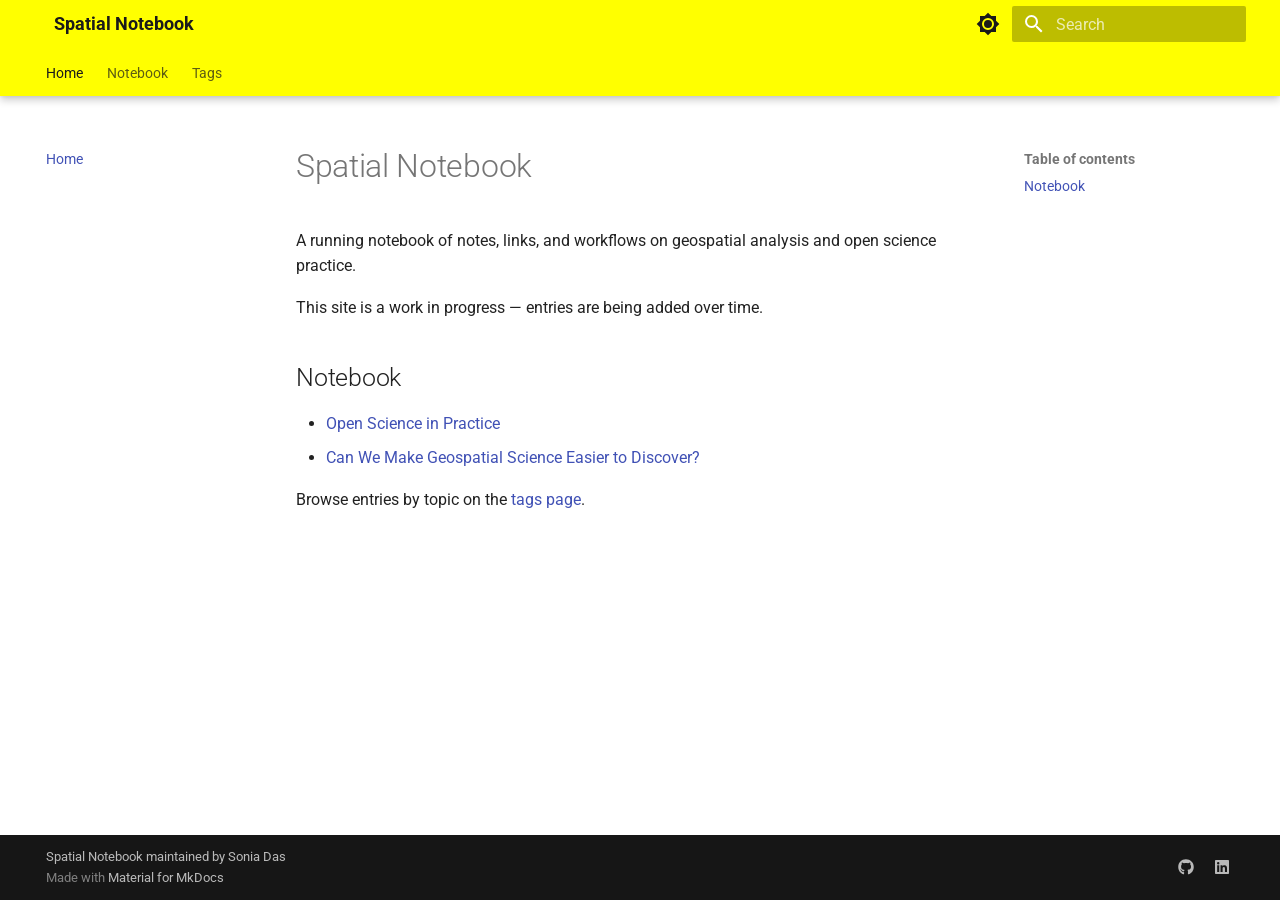
==== commit 27e3d260: "Deployed 499480d with MkDocs version: 1.6.1" ====
--- a/index.html
+++ b/index.html
@@ -244,6 +244,25 @@
   
 
       
+        
+  
+  
+  
+  
+    <li class="md-tabs__item">
+      <a href="tags/" class="md-tabs__link">
+        
+  
+  
+    
+  
+  Tags
+
+      </a>
+    </li>
+  
+
+      
     </ul>
   </div>
 </nav>
@@ -379,6 +398,8 @@
       
         
       
+        
+      
     
     
     
@@ -450,9 +471,64 @@
 
               
             
+              
+                
+  
+  
+  
+  
+    <li class="md-nav__item">
+      <a href="Can_We_Make_Geospatial_Science_Easier_to_Discover/" class="md-nav__link">
+        
+  
+  
+  <span class="md-ellipsis">
+    
+  
+    Can We Make Geospatial Science Easier to Discover?
+  
+
+    
+  </span>
+  
+  
+
+      </a>
+    </li>
+  
+
+              
+            
           </ul>
         </nav>
       
+    </li>
+  
+
+    
+      
+      
+  
+  
+  
+  
+    <li class="md-nav__item">
+      <a href="tags/" class="md-nav__link">
+        
+  
+  
+  <span class="md-ellipsis">
+    
+  
+    Tags
+  
+
+    
+  </span>
+  
+  
+
+      </a>
     </li>
   
 
@@ -508,8 +584,6 @@
               <article class="md-content__inner md-typeset">
                 
                   
-
-
 
 <h1 id="spatial-notebook">Spatial Notebook<a class="headerlink" href="#spatial-notebook" title="Permanent link">&para;</a></h1>
 <p>A running notebook of notes, links, and workflows on geospatial analysis and open science practice.</p>
@@ -517,7 +591,11 @@
 <h2 id="notebook">Notebook<a class="headerlink" href="#notebook" title="Permanent link">&para;</a></h2>
 <ul>
 <li><a href="Open_Science_in_Practice/">Open Science in Practice</a></li>
+<li><a href="Can_We_Make_Geospatial_Science_Easier_to_Discover/">Can We Make Geospatial Science Easier to Discover?</a></li>
 </ul>
+<p>Browse entries by topic on the <a href="tags/">tags page</a>.</p>
+
+
 
 
 
